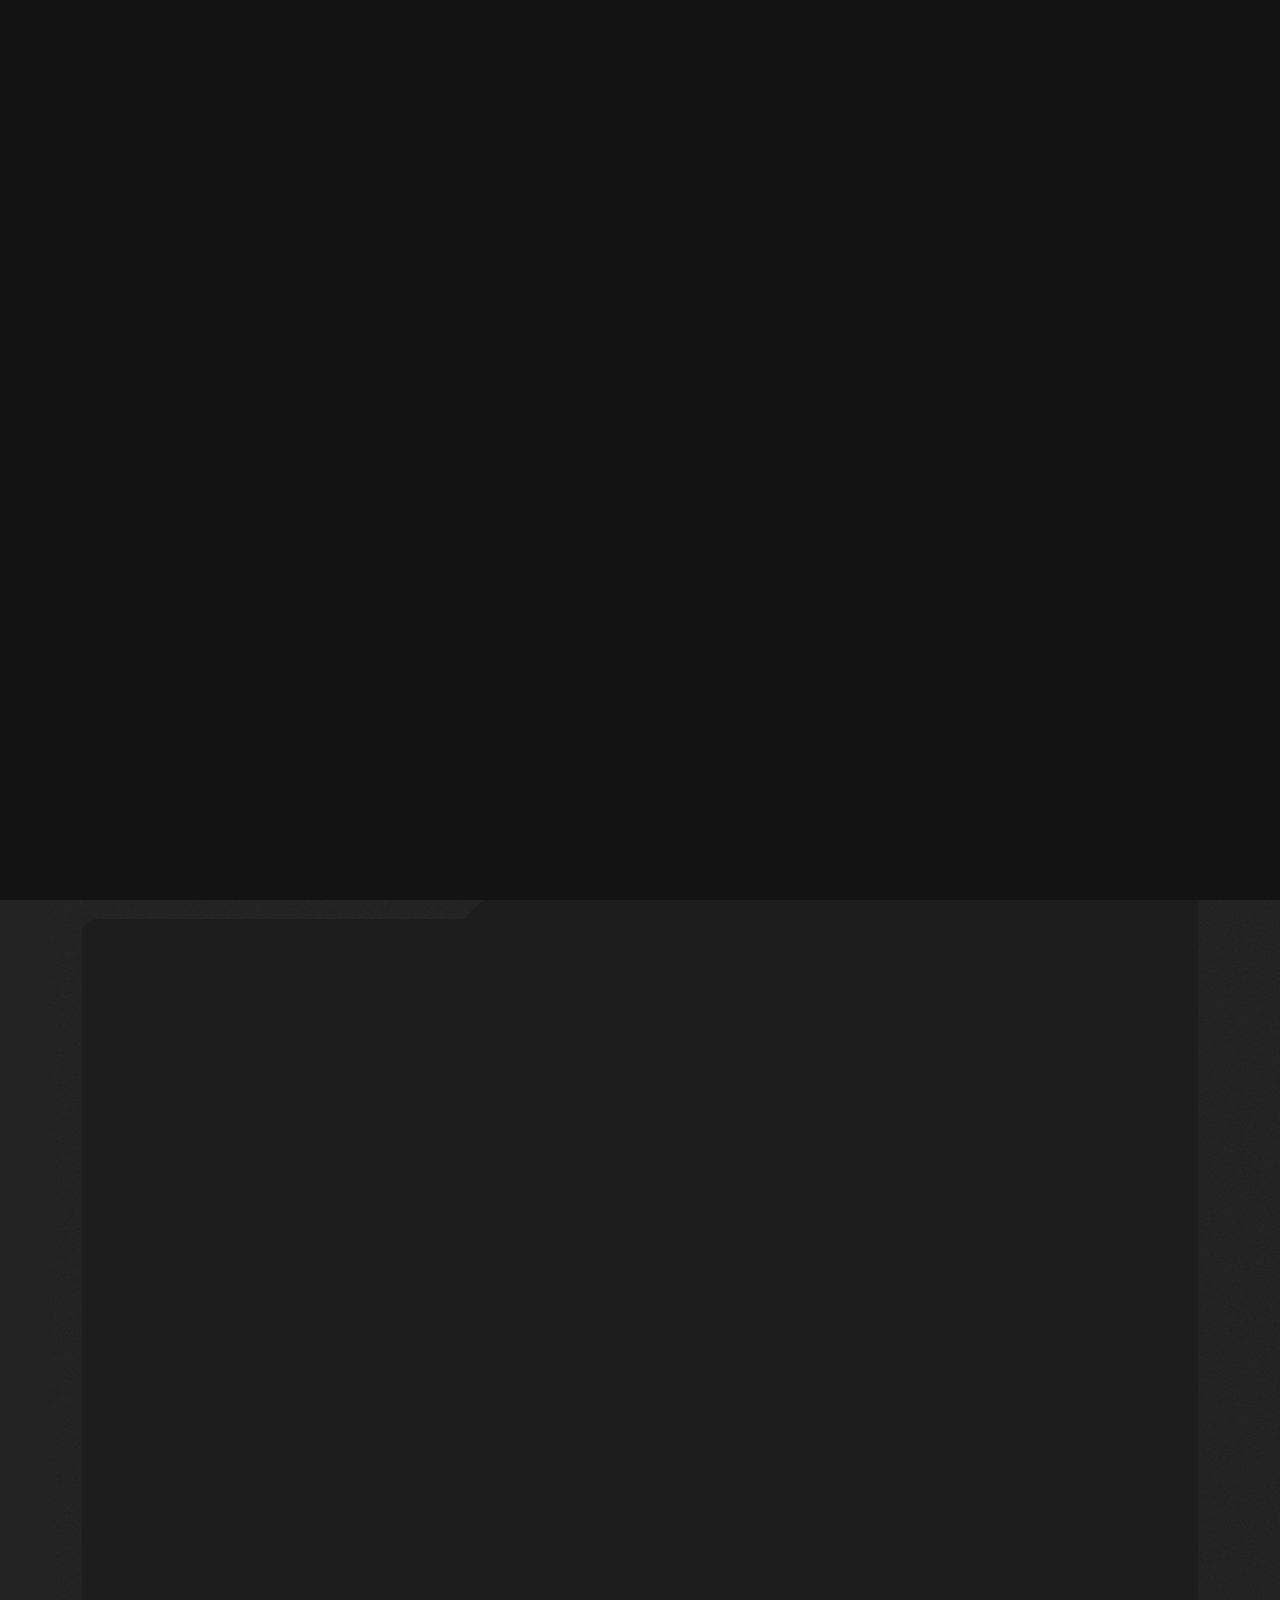
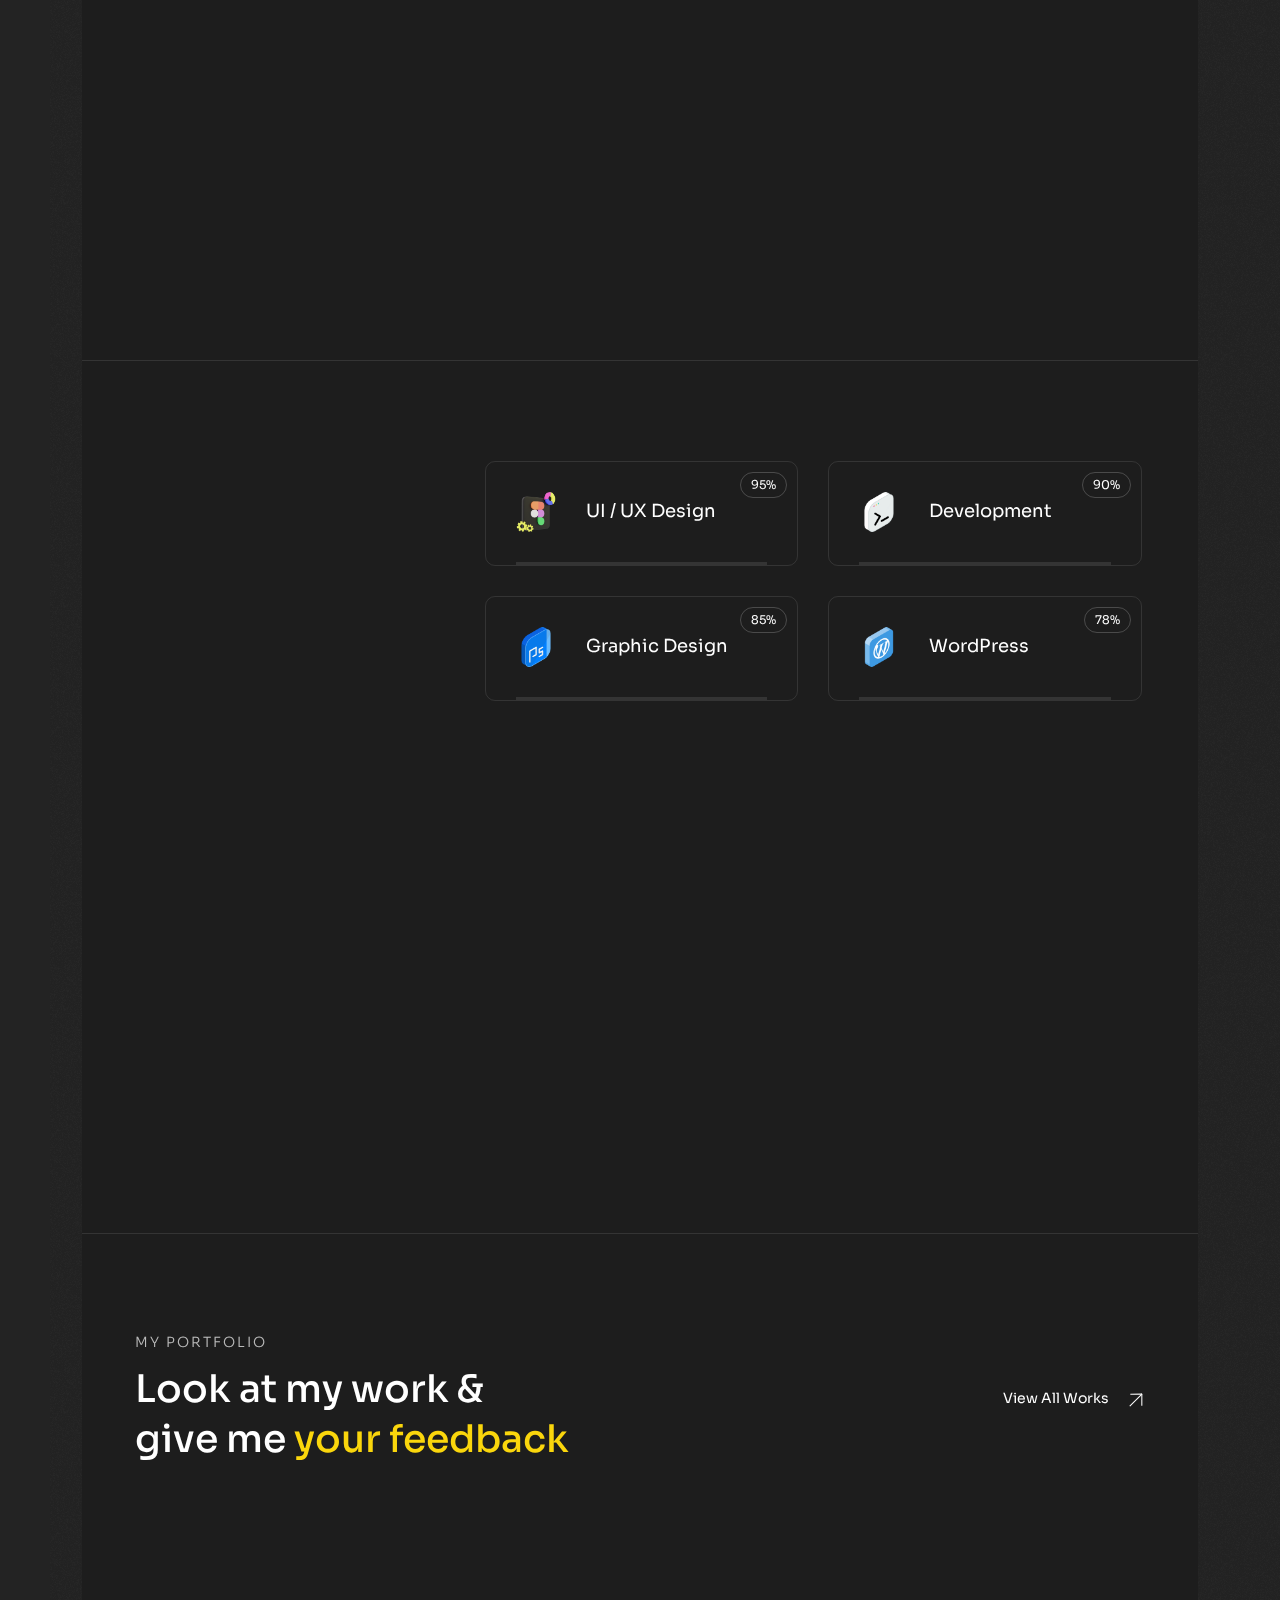
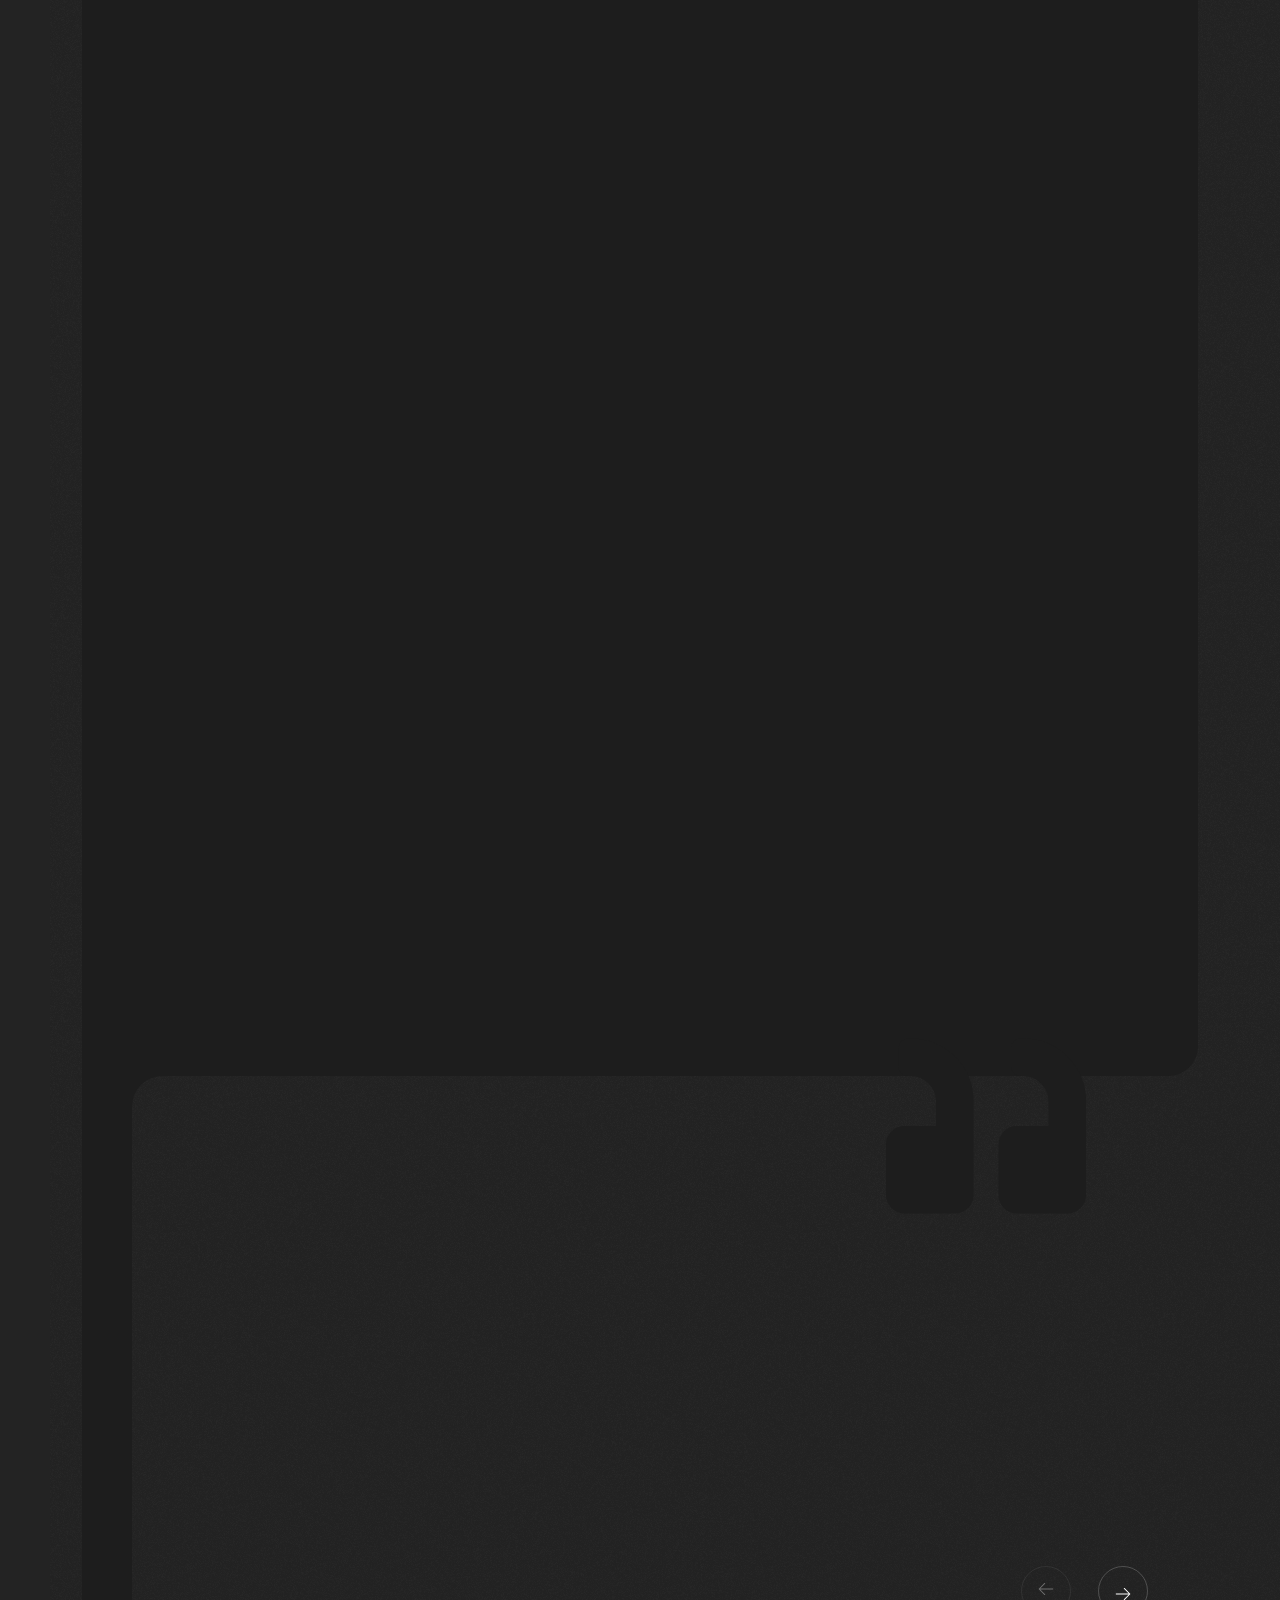
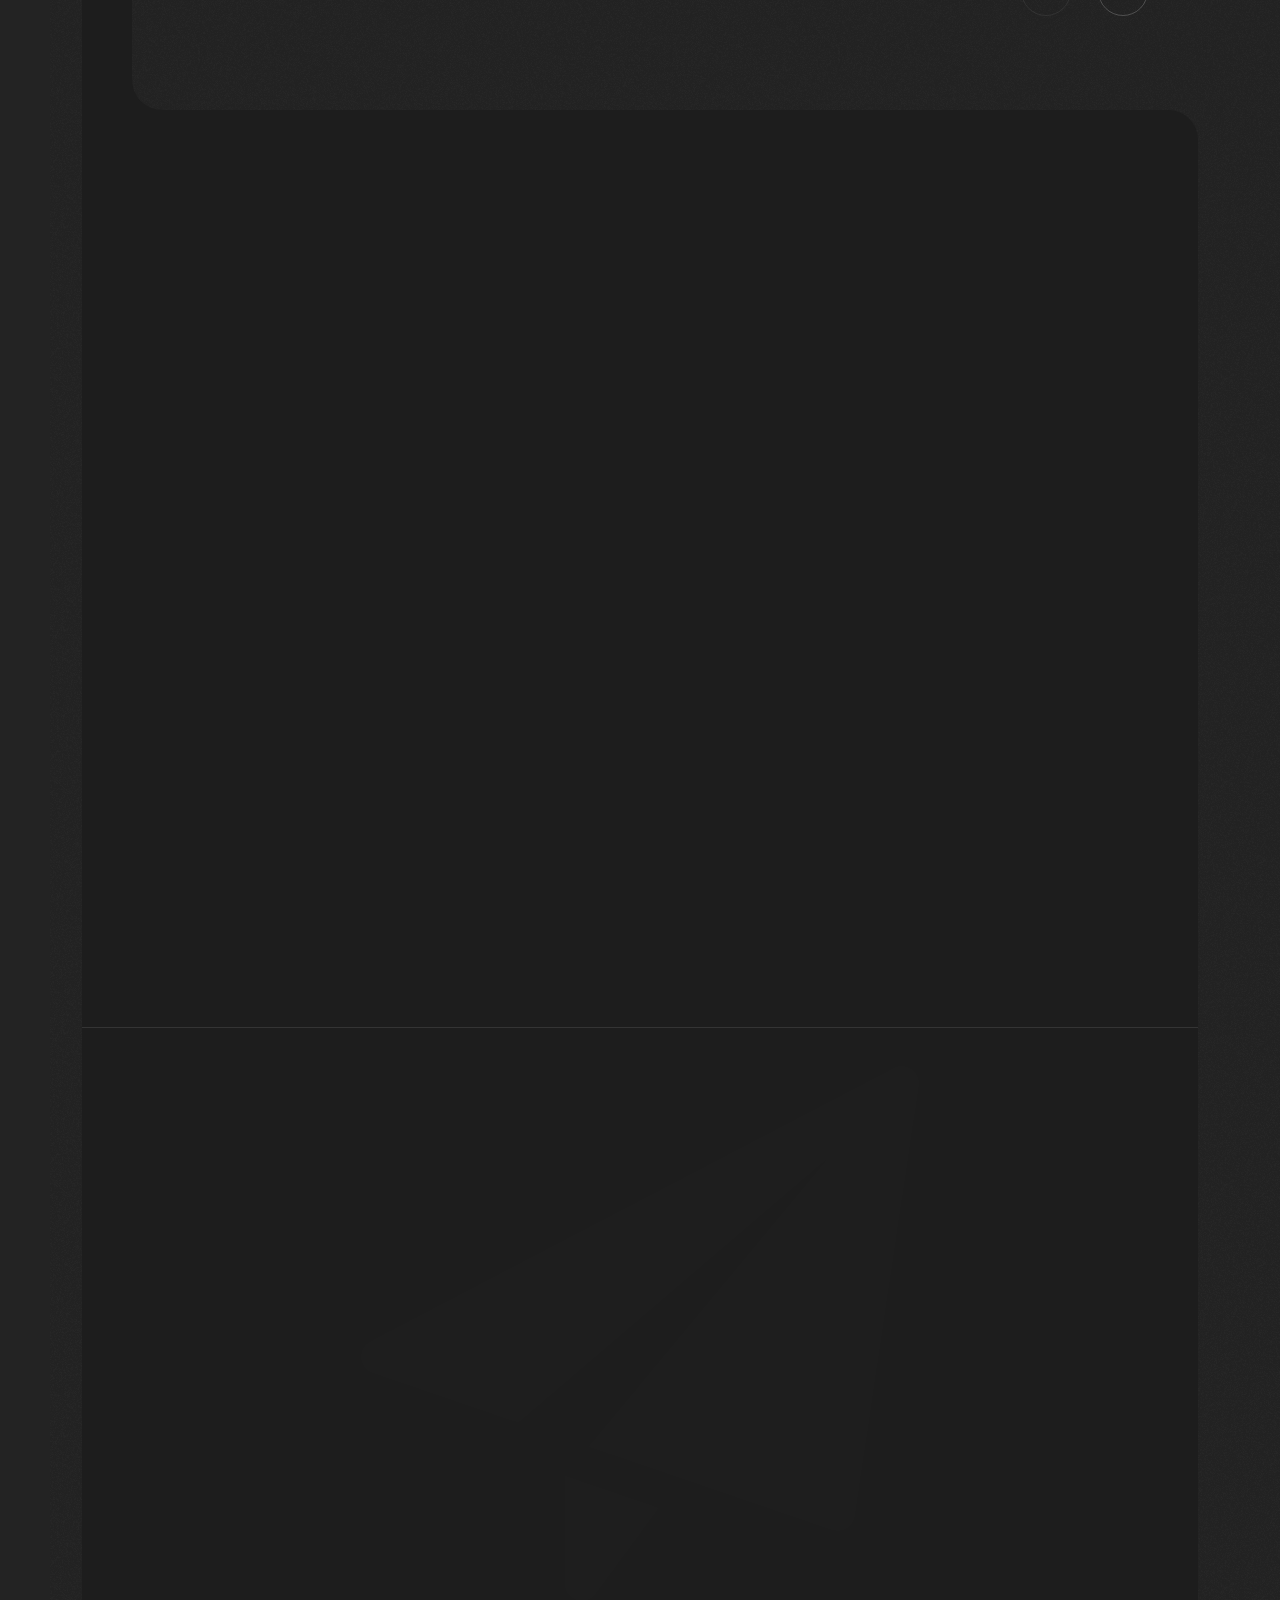
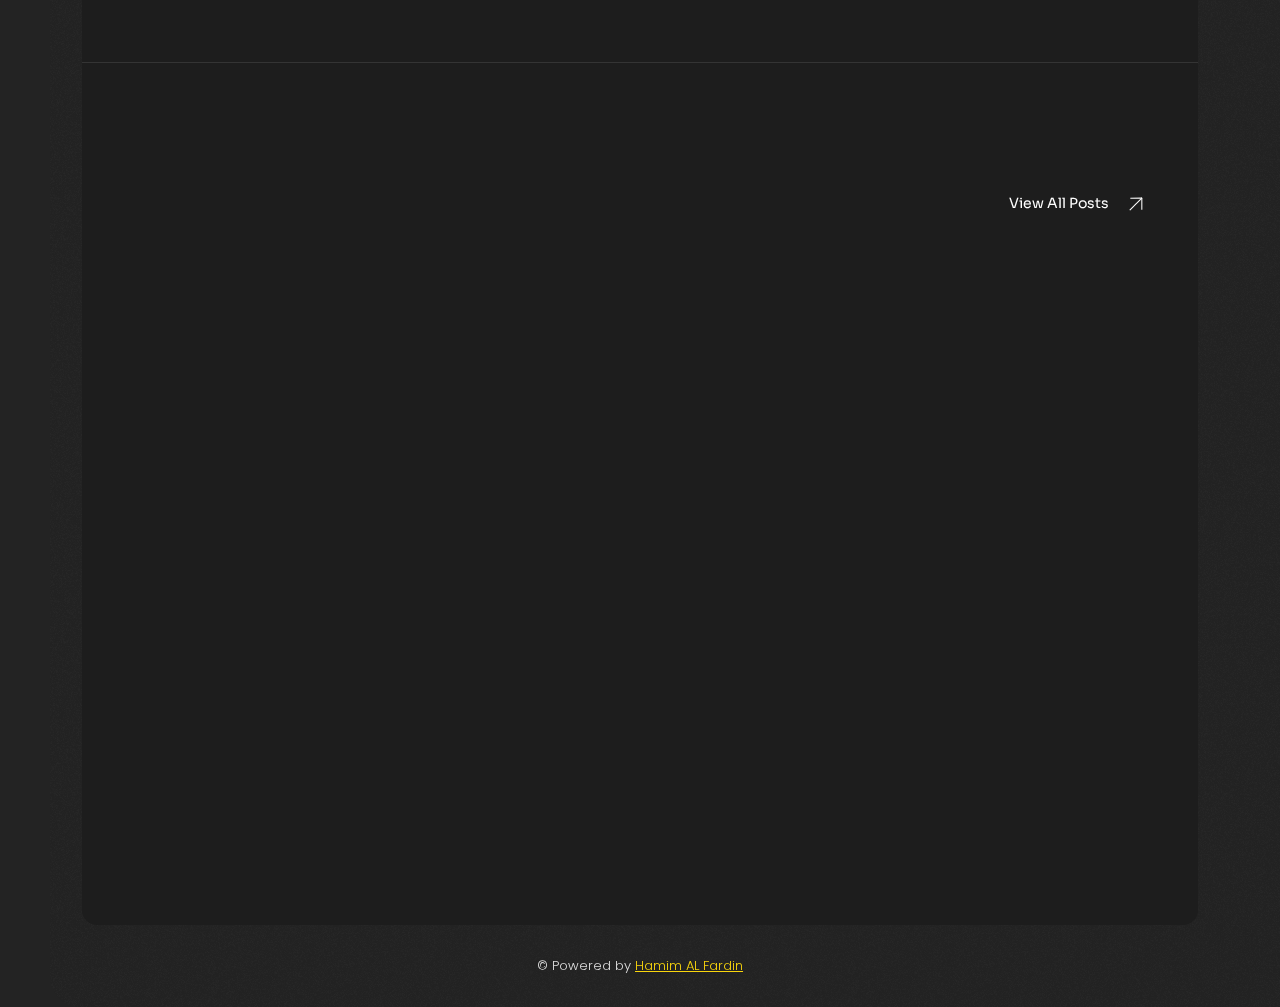
==== index.html @ 40b114ad "commit 44" ====
<!DOCTYPE html><html lang="zxx"><head>

    <!-- Metas -->
    <meta charset="utf-8">
    <meta http-equiv="X-UA-Compatible" content="IE=edge">
    <meta name="viewport" content="width=device-width, initial-scale=1, maximum-scale=1">
    <meta name="keywords" content="Hamim Al Fardin UI/Ux Designer Web Developer Bangladesh Dhaka Mirpur Freelancer Freelance Front-end Developer Fiverr Upwork portfolio cv Green University of Bangladesh Designer User Interface Website mobile android job student professional">
    <meta name="description" content="Hamim is a UX/UI Designer with two years experience conceptualizing and crafting mainly digital products. He is focused on designing solutions that make technology feel effortless. Product Strategy, Workshop Facilitation, Prototyping, Interface Design, Frontend-Development">
    <meta name="author" content="Hamim Al Fardin">


    
    <!-- Title  -->
    <title>Hamim - Welcome To My Portfolio</title>

    <!-- Favicon -->
    <link rel="shortcut icon" href="favicon.ico">

    <!-- Google Fonts -->
    <link href="https://fonts.googleapis.com/css?family=Poppins:100,200,300,400,500,600,700,800,900&amp;display=swap" rel="stylesheet">
    <link href="https://fonts.googleapis.com/css2?family=Sora:wght@100;200;300;400;500;600;700;800&amp;display=swap" rel="stylesheet">
    <link href="https://fonts.googleapis.com/css2?family=Space+Grotesk:wght@300;400;500;600;700&amp;display=swap" rel="stylesheet">

    <!-- Plugins -->
    <link rel="stylesheet" href="css/plugins.css">

    <!-- Core Style Css -->
    <link rel="stylesheet" href="css/style.css">

</head>

<body class="sub-bg" data-scroll-index="0">



    <!-- ==================== Start Loading ==================== -->

    <div class="loader-wrap">
        <svg viewBox="0 0 1000 1000" preserveAspectRatio="none">
            <path id="svg" d="M0,1005S175,995,500,995s500,5,500,5V0H0Z"></path>
        </svg>
i
        <div class="loader-wrap-heading">
            <div class="load-text">
                <span>L</span>
                <span>o</span>
                <span>a</span>
                <span>d</span>
                <span>i</span>
                <span>n</span>
                <span>g</span>
            </div>
        </div>
    </div>

    <!-- ==================== End Loading ==================== -->


    <div class="cursor"></div>


    <!-- ==================== Start progress-scroll-button ==================== -->

    <div class="progress-wrap cursor-pointer">
        <svg class="progress-circle svg-content" width="100%" height="100%" viewBox="-1 -1 102 102">
            <path d="M50,1 a49,49 0 0,1 0,98 a49,49 0 0,1 0,-98"></path>
        </svg>
    </div>

    <!-- ==================== End progress-scroll-button ==================== -->



    <!-- ==================== Start lines ==================== -->

    <div class="lines">
        <span></span>
        <span></span>
        <span></span>
        <span></span>
        <span></span>
    </div>

    <!-- ==================== End lines ==================== -->


    <!-- ==================== Start contact button ==================== -->

    <div class="contact-fixed-butn">
        <div class="butn-presv">
            <a href="#0" class="butn butn-sm bg-white skew" data-scroll-nav="5">
                <span class="text-dark">Contact Me</span>
            </a>
        </div>
    </div>

    <!-- ==================== End contact button ==================== -->



    <!-- ==================== Start Navbar ==================== -->

    <div class="nav-top pt-30 pb-30">
        <div class="container">
            <div class="row">
                <div class="col-md-4 valign">
                    <a href="index.html" class="logo icon-img-60">
                        <img src="images/logo.gif" alt="">
                    </a>
                </div>
                <div class="col-md-4 valign">
                    <div class="social text-center full-width">
                        <a href="https://www.behance.net/fardinxox" target="_blank"><i class="fab fa-behance"></i></a>
                        <a href="https://github.com/Hamimxv" target="_blank"><i class="fab fa-github"></i></a>
                        <a href="https://www.linkedin.com/in/hamim-al-fardin/" target="_blank"><i class="fab fa-linkedin-in"></i></a>
                        <a href="https://dribbble.com/hamimalfardin" target="_blank"><i class="fab fa-dribbble"></i></a>
                    </div>
                </div>
                <div class="col-md-4 valign">
                    <div class="full-width info">
                        <div class="d-flex justify-content-end">
                            <a href="mailto:hamim.al.fardin@gmail.com">
                                <span class="sub-title fz-12">> hamim.al.fardin@gmail.com</span>
                            </a>
                        </div>
                    </div>
                </div>
            </div>
            <div class="nav-butn">
                <span class="pe-7s-menu"></span>
            </div>
        </div>
    </div>

    <!-- ==================== End Navbar ==================== -->


    <main class="container">


        <!-- ==================== Start Intro ==================== -->

        <section class="intro-profile md-mb50">
            <div class="row rest">
                <div class="col-lg-4 box-img main-bg">
                    <div class="cont valign">
                        <div class="full-width">
                            <div class="img">
                                <img src="images/hamim.jpeg" alt="">
                                <span class="icon">
                                    <img src="images/icon1.png" alt="">
                                </span>
                                <span class="icon">
                                    <img src="images/icon2.png" alt="">
                                </span>
                                <span class="icon">
                                    <img src="images/icon4.png" alt="">
                                </span>
                            </div>
                            <div class="info text-center mt-30">
                                <h5>Hamim Al Fardin</h5>
                                <p class="fz-13 text-u">Available For Freelance</p>
                            </div>
                            <div class="social text-center mt-20">
                                <a href="https://www.behance.net/fardinxox" target="_blank"><i class="fab fa-behance"></i></a>
                                <a href="https://github.com/Hamimxv" target="_blank"><i class="fab fa-github"></i></a>
                                <a href="https://www.linkedin.com/in/hamim-al-fardin/" target="_blank"><i class="fab fa-linkedin-in"></i></a>
                                <a href="https://dribbble.com/hamimalfardin" target="_blank"><i class="fab fa-dribbble"></i></a>
                            </div>
                        </div>
                    </div>
                </div>
                <div class="col-lg-8 content main-bg">
                    <h1>Hello, I’m <span class="main-color">Hamim Al Fardin</span>, Front-end Developer
                        and <span class="bord">UX / UI Designer <i></i></span> Based in Bangladesh.</h1>
                    <div class="stauts mt-80">
                        <div class="d-flex align-items-center">
                            <div class="mr-40">
                                <div class="d-flex align-items-center">
                                    <h2>01</h2>
                                    <p>Years <br> of Experance</p>
                                </div>
                            </div>

                            <!--
                            <div class="mr-40">
                                <div class="d-flex align-items-center">
                                    <h2>6k</h2>
                                    <p>Clients <br> Worldwide</p>
                                </div>
                            </div>
                            -->

                            <div>
                                <div class="butn-presv">
                                    <a href="../cv/Hamim Al Fardin Updated CV.pdf" class="butn butn-md butn-bord radius-5 skew">
                                        <span>Download C.V</span>
                                    </a>
                                </div>
                            </div>
                        </div>
                    </div>
                </div>
            </div>
        </section>

        <!-- ==================== End Intro ==================== -->



        <!-- ==================== Start Navbar ==================== -->

        <nav class="navbar">
            <div class="row justify-content-end rest">
                <div class="col-lg-8 rest">

                    <!-- navbar links -->
                    <ul class="navbar-nav main-bg d-flex justify-content-end">
                        <li class="nav-item">
                            <a href="#0" data-scroll-nav="0" class="hover-this"><span class="hover-anim">Home</span></a>
                        </li>
                        <li class="nav-item">
                            <a href="#0" data-scroll-nav="1" class="hover-this"><span class="hover-anim">Services</span></a>
                        </li>
                        <li class="nav-item">
                            <a href="#0" data-scroll-nav="2" class="hover-this"><span class="hover-anim">About</span></a>
                        </li>
                        <li class="nav-item">
                            <a href="#0" data-scroll-nav="3" class="hover-this"><span class="hover-anim">Portfolio</span></a>
                        </li>
                        <li class="nav-item">
                            <a href="#0" data-scroll-nav="4" class="hover-this"><span class="hover-anim">Price</span></a>
                        </li>
                        <li class="nav-item">
                            <a href="#0" data-scroll-nav="5" class="hover-this"><span class="hover-anim">Contact</span></a>
                        </li>
                        <li class="nav-item">
                            <a href="#0" data-scroll-nav="6" class="hover-this"><span class="hover-anim">Blog</span></a>
                        </li>
                    </ul>
                </div>
            </div>
        </nav>

        <!-- ==================== End Navbar ==================== -->



        <section class="in-box">



            <!-- ==================== Start Services ==================== -->

            <div class="sec-box services section-padding bord-thin-bottom" data-scroll-index="1">
                <div class="sec-head mb-80 wow fadeInUp">
                    <div class="row justify-content-center">
                        <div class="col-lg-6 text-center">
                            <h6 class="sub-title opacity-7 mb-15">My Services</h6>
                            <h3>Turn Information <span class="main-color">Into Actionable</span> Insights</h3>
                        </div>
                    </div>
                </div>
                <div class="row">
                    <div class="col-md-6">
                        <div class="item mb-40 wow fadeIn" data-wow-delay=".2s">
                            <span class="icon-img-70 mb-30 opacity-7">
                                <img src="images/1.png" alt="">
                            </span>
                            <h6 class="text-u ls1 mb-15">UI / UX Design</h6>
                            <p>The only time <span class="main-color">'404 error'</span> is acceptable is in a room number. Our UI won't get lost, promise!🗺️</p>
                            <div class="bord-color"></div>
                        </div>
                    </div>
                    <div class="col-md-6">
                        <div class="item mb-40 wow fadeIn" data-wow-delay=".4s">
                            <span class="icon-img-70 mb-30 opacity-7">
                                <img src="images/2.png" alt="">
                            </span>
                            <h6 class="text-u ls1 mb-15">Web Development</h6>
                            <p>Why do programmers prefer dark mode?🌙 Because the light attracts bugs, and we've had enough of those already!</p>
                            <div class="bord-color"></div>
                        </div>
                    </div>
                    <div class="col-md-6">
                        <div class="item sm-mb40 wow fadeIn" data-wow-delay=".6s">
                            <span class="icon-img-70 mb-30 opacity-7">
                                <img src="images/3.png" alt="">
                            </span>
                            <h6 class="text-u ls1 mb-15">SEO / Marketing</h6>
                            <p>In the world of SEO, it's not about who shouts the loudest; it's about who whispers the wisest <span class="main-color">keywords.</span></p>
                            <div class="bord-color"></div>
                        </div>
                    </div>
                    <div class="col-md-6">
                        <div class="item wow fadeIn" data-wow-delay=".8s">
                            <span class="icon-img-70 mb-30 opacity-7">
                                <img src="images/4.png" alt="">
                            </span>
                            <h6 class="text-u ls1 mb-15">Technology Solution</h6>
                            <p>Our technology solutions are so advanced, even your grandma won't need tech support. Well, maybe just for the cookies recipe.😅</p>
                            <div class="bord-color"></div>
                        </div>
                    </div>
                </div>
            </div>

            <!-- ==================== End Services ==================== -->



            <!-- ==================== Start Skills ==================== -->

            <div class="sec-box skills section-padding bord-thin-bottom" data-scroll-index="2">
                <div class="row">
                    <div class="col-lg-4 valign">
                        <div class="sec-head md-mb80 wow fadeIn">
                            <h6 class="sub-title opacity-7 mb-15">Our Skills</h6>
                            <h3><span class="main-color">Awards</span> &amp; Recognitions</h3>
                        </div>
                    </div>
                    <div class="col-lg-8">
                        <div class="row">
                            <div class="col-md-6">
                                <div class="item mb-30">
                                    <div class="d-flex align-items-center mb-30">
                                        <div class="mr-30">
                                            <div class="img icon-img-40">
                                                <img src="images/figma 3d.png" alt="figma">
                                            </div>
                                        </div>
                                        <div>
                                            <h6 class="fz-18">UI / UX Design</h6>
                                        </div>
                                    </div>
                                    <div class="skill-progress">
                                        <span class="progres" data-value="95%"></span>
                                    </div>
                                    <span class="value">95%</span>
                                </div>
                            </div>
                            <div class="col-md-6">
                                <div class="item mb-30">
                                    <div class="d-flex align-items-center mb-30">
                                        <div class="mr-30">
                                            <div class="img icon-img-40">
                                                <img src="images/s2.png" alt="Development">
                                            </div>
                                        </div>
                                        <div>
                                            <h6 class="fz-18">Development</h6>
                                        </div>
                                    </div>
                                    <div class="skill-progress">
                                        <span class="progres" data-value="90%"></span>
                                    </div>
                                    <span class="value">90%</span>
                                </div>
                            </div>
                            <div class="col-md-6">
                                <div class="item sm-mb30">
                                    <div class="d-flex align-items-center mb-30">
                                        <div class="mr-30">
                                            <div class="img icon-img-40">
                                                <img src="images/s3.png" alt="Graphic Design">
                                            </div>
                                        </div>
                                        <div>
                                            <h6 class="fz-18">Graphic Design</h6>
                                        </div>
                                    </div>
                                    <div class="skill-progress">
                                        <span class="progres" data-value="85%"></span>
                                    </div>
                                    <span class="value">85%</span>
                                </div>
                            </div>
                            <div class="col-md-6">
                                <div class="item">
                                    <div class="d-flex align-items-center mb-30">
                                        <div class="mr-30">
                                            <div class="img icon-img-40">
                                                <img src="images/s4.png" alt="WordPress">
                                            </div>
                                        </div>
                                        <div>
                                            <h6 class="fz-18">WordPress</h6>
                                        </div>
                                    </div>
                                    <div class="skill-progress">
                                        <span class="progres" data-value="78%"></span>
                                    </div>
                                    <span class="value">78%</span>
                                </div>
                            </div>
                        </div>
                    </div>
                </div>

                
                <div class="awards mt-100">
                    <div class="row md-marg">
                        <div class="col-lg-4">
                            <div class="award-item sub-bg md-mb30 wow fadeInUp" data-wow-delay=".2s">
                                <div class="d-flex">
                                    <div>
                                        <span>01</span>
                                    </div>
                                    <div class="ml-auto">
                                        <span>2021</span>
                                    </div>
                                </div>
                                <div class="img icon-img-100 mt-80 mb-30">
                                    <img src="images/award 01.png" alt="">
                                </div>
                                <h6>01x Designer Award</h6>
                                <span class="sub-title main-color mt-10">Winner</span>
                            </div>
                        </div>
                        <div class="col-lg-4">
                            <div class="award-item sub-bg md-mb30 wow fadeInUp" data-wow-delay=".4s">
                                <div class="d-flex">
                                    <div>
                                        <span>02</span>
                                    </div>
                                    <div class="ml-auto">
                                        <span>2022</span>
                                    </div>
                                </div>
                                <div class="img icon-img-100 mt-80 mb-30">
                                    <img src="images/award 02.png" alt="">
                                </div>
                                <div>ㅤ</div>
                                <h6>01x Designer Award</h6>
                                <span class="sub-title main-color mt-10">Participant</span>
                            </div>
                        </div>
                        <div class="col-lg-4">
                            <div class="award-item sub-bg wow fadeInUp" data-wow-delay=".6s">
                                <div class="d-flex">
                                    <div>
                                        <span>03</span>
                                    </div>
                                    <div class="ml-auto">
                                        <span>2023</span>
                                    </div>
                                </div>
                                <div class="img icon-img-100 mt-80 mb-30">
                                    <img src="images/3_1.png" alt="">
                                </div>
                                <h6>01x Designer Award</h6>
                                <span class="sub-title main-color mt-10">Participant</span>
                            </div>
                        </div>
                    </div>
                </div>
            </div>

            <!-- ==================== End Skills ==================== -->



            <!-- ==================== Start Portfolio ==================== -->

            <div class="sec-box portfolio section-padding" data-scroll-index="3">
                <div class="sec-head mb-30">
                    <div class="row">
                        <div class="col-lg-6">
                            <h6 class="sub-title opacity-7 mb-15">My Portfolio</h6>
                            <h3>Look at my work &amp; <br> give me <span class="main-color">your feedback</span></h3>
                        </div>
                        <div class="col-lg-6 valign">
                            <div class="go-more full-width d-flex justify-content-end">
                                <a href="works.html" class="d-flex">
                                    <span>View All Works <svg class="arrow-right" xmlns="http://www.w3.org/2000/svg" xmlns:xlink="http://www.w3.org/1999/xlink" x="0px" y="0px" viewBox="0 0 34.2 32.3" xml:space="preserve" style="stroke-width: 2;">
                                        <line x1="0" y1="16" x2="33" y2="16"></line>
                                        <line x1="17.3" y1="0.7" x2="33.2" y2="16.5"></line>
                                        <line x1="17.3" y1="31.6" x2="33.5" y2="15.4"></line>
                                    </svg></span>
                                </a>
                            </div>
                        </div>
                    </div>
                </div>
                <div class="gallery">
                    <div class="row">
                        <div class="col-lg-6 items">
                            <div class="item mt-50 wow fadeInUp" data-wow-delay=".2s">
                                <div class="img">
                                    <a href="project-details.html">
                                        <img src="images/1.jpg" alt="">
                                    </a>
                                </div>
                                <div class="cont mt-30 d-flex align-items-center">
                                    <div>
                                        <span class="tag">Branding</span>
                                        <h6 class="line-height-1"><a href="project-details.html">GeekFolio Portfolio</a>
                                        </h6>
                                    </div>
                                    <div class="ml-auto">
                                        <div class="arrow">
                                            <a href="project-details.html">
                                                <svg class="arrow-right" xmlns="http://www.w3.org/2000/svg" xmlns:xlink="http://www.w3.org/1999/xlink" x="0px" y="0px" viewBox="0 0 34.2 32.3" xml:space="preserve" style="stroke-width: 2;">
                                                    <line x1="0" y1="16" x2="33" y2="16"></line>
                                                    <line x1="17.3" y1="0.7" x2="33.2" y2="16.5"></line>
                                                    <line x1="17.3" y1="31.6" x2="33.5" y2="15.4"></line>
                                                </svg>
                                            </a>
                                        </div>
                                    </div>
                                </div>
                            </div>
                        </div>
                        <div class="col-lg-6 items">
                            <div class="item mt-50 wow fadeInUp" data-wow-delay=".4s">
                                <div class="img">
                                    <a href="project-details.html">
                                        <img src="images/2.jpg" alt="">
                                    </a>
                                </div>
                                <div class="cont mt-30 d-flex align-items-center">
                                    <div>
                                        <span class="tag">Branding</span>
                                        <h6 class="line-height-1"><a href="project-details.html">Luxury Modern
                                                Website</a>
                                        </h6>
                                    </div>
                                    <div class="ml-auto">
                                        <div class="arrow">
                                            <a href="project-details.html">
                                                <svg class="arrow-right" xmlns="http://www.w3.org/2000/svg" xmlns:xlink="http://www.w3.org/1999/xlink" x="0px" y="0px" viewBox="0 0 34.2 32.3" xml:space="preserve" style="stroke-width: 2;">
                                                    <line x1="0" y1="16" x2="33" y2="16"></line>
                                                    <line x1="17.3" y1="0.7" x2="33.2" y2="16.5"></line>
                                                    <line x1="17.3" y1="31.6" x2="33.5" y2="15.4"></line>
                                                </svg>
                                            </a>
                                        </div>
                                    </div>
                                </div>
                            </div>
                        </div>
                        <div class="col-lg-6 items">
                            <div class="item mt-50 wow fadeInUp" data-wow-delay=".6s">
                                <div class="img">
                                    <a href="project-details.html">
                                        <img src="images/3_1.jpg" alt="">
                                    </a>
                                </div>
                                <div class="cont mt-30 d-flex align-items-center">
                                    <div>
                                        <span class="tag">Branding</span>
                                        <h6 class="line-height-1"><a href="project-details.html">Partiner BPO</a></h6>
                                    </div>
                                    <div class="ml-auto">
                                        <div class="arrow">
                                            <a href="project-details.html">
                                                <svg class="arrow-right" xmlns="http://www.w3.org/2000/svg" xmlns:xlink="http://www.w3.org/1999/xlink" x="0px" y="0px" viewBox="0 0 34.2 32.3" xml:space="preserve" style="stroke-width: 2;">
                                                    <line x1="0" y1="16" x2="33" y2="16"></line>
                                                    <line x1="17.3" y1="0.7" x2="33.2" y2="16.5"></line>
                                                    <line x1="17.3" y1="31.6" x2="33.5" y2="15.4"></line>
                                                </svg>
                                            </a>
                                        </div>
                                    </div>
                                </div>
                            </div>
                        </div>
                        <div class="col-lg-6 items">
                            <div class="item mt-50 wow fadeInUp" data-wow-delay=".8s">
                                <div class="img">
                                    <a href="project-details.html">
                                        <img src="images/4.jpg" alt="">
                                    </a>
                                </div>
                                <div class="cont mt-30 d-flex align-items-center">
                                    <div>
                                        <span class="tag">Branding</span>
                                        <h6 class="line-height-1"><a href="project-details.html">From our gallery</a>
                                        </h6>
                                    </div>
                                    <div class="ml-auto">
                                        <div class="arrow">
                                            <a href="project-details.html">
                                                <svg class="arrow-right" xmlns="http://www.w3.org/2000/svg" xmlns:xlink="http://www.w3.org/1999/xlink" x="0px" y="0px" viewBox="0 0 34.2 32.3" xml:space="preserve" style="stroke-width: 2;">
                                                    <line x1="0" y1="16" x2="33" y2="16"></line>
                                                    <line x1="17.3" y1="0.7" x2="33.2" y2="16.5"></line>
                                                    <line x1="17.3" y1="31.6" x2="33.5" y2="15.4"></line>
                                                </svg>
                                            </a>
                                        </div>
                                    </div>
                                </div>
                            </div>
                        </div>
                    </div>
                </div>
            </div>

            <!-- ==================== End Portfolio ==================== -->



            <!-- ==================== Start Testimonials ==================== -->

            <div class="sec-box testimonials section-padding">
                <div class="pad-left">
                    <div class="sec-head mb-80 wow fadeInUp">
                        <div class="row">
                            <div class="col-lg-7">
                                <h6 class="sub-title opacity-7 mb-15">Testimonials</h6>
                                <h3>Trusted by <span class="main-color">Many Clients</span></h3>
                            </div>
                        </div>
                    </div>
                    <div class="row">
                        <div class="col-lg-9">
                            <div class="testim-swiper wow fadeIn" data-carousel="swiper" data-item="1" data-space="30" data-speed="1000">
                                <div id="content-carousel-container-unq-testim" class="swiper-container" data-swiper="container">
                                    <div class="swiper-wrapper">
                                        <div class="swiper-slide">
                                            <div class="item d-flex">
                                                <div>
                                                    <div class="icon-img-60 mr-60">
                                                        <img src="images/quote.png" alt="">
                                                    </div>
                                                </div>
                                                <div>
                                                    <div class="cont mb-30">
                                                        <div class="d-flex align-items-center">
                                                            <div class="rate-stars fz-12">
                                                                <span class="rate main-color">
                                                                    <i class="fas fa-star"></i>
                                                                    <i class="fas fa-star"></i>
                                                                    <i class="fas fa-star"></i>
                                                                    <i class="fas fa-star"></i>
                                                                    <i class="fas fa-star"></i>
                                                                </span>
                                                                <span class="fz-12 opacity-7 ml-10">(12 Reviews)</span>
                                                            </div>
                                                        </div>
                                                        <p class="fz-20 mt-15">I have purchased many of his services
                                                        , but this is without doubt one of the best we’ve
                                                            have
                                                            been
                                                            lucky enough to work on, the attention to detail apparent
                                                            throughout, and the delivery is impressively intuitive.</p>
                                                    </div>
                                                    <div class="d-flex align-items-center">
                                                        <div>
                                                            <div class="img">
                                                                <img src="images/review.png" alt="">
                                                            </div>
                                                            
                                                        </div>
                                                        <div class="ml-30">
                                                            <div class="info">
                                                                <h6 class="main-color">Jerry Mitch</h6>
                                                                <span class="fz-13 mt-10 opacity-8">Fiverr
                                                                    customer</span>
                                                            </div>
                                                        </div>
                                                    </div>
                                                </div>
                                            </div>
                                        </div>
                                        <div class="swiper-slide">
                                            <div class="item d-flex">
                                                <div>
                                                    <div class="icon-img-60 mr-60">
                                                        <img src="images/quote.png" alt="">
                                                    </div>
                                                </div>
                                                <div>
                                                    <div class="cont mb-30">
                                                        <div class="d-flex align-items-center">
                                                            <div class="rate-stars fz-12">
                                                                <span class="rate main-color">
                                                                    <i class="fas fa-star"></i>
                                                                    <i class="fas fa-star"></i>
                                                                    <i class="fas fa-star"></i>
                                                                    <i class="fas fa-star"></i>
                                                                    <i class="fas fa-star"></i>
                                                                </span>
                                                                <span class="fz-12 opacity-7 ml-10">(2 Reviews)</span>
                                                            </div>
                                                        </div>
                                                        <p class="fz-20 mt-15">Great Guy, Does jobs very efficiently & accurately. Never delayed any projects.</p>
                                                    </div>
                                                    <div class="d-flex align-items-center">
                                                        <div>
                                                            <div class="img">
                                                                <img src="images/review.png" alt="">
                                                            </div>
                                                        </div>
                                                        <div class="ml-30">
                                                            <div class="info">
                                                                <h6 class="main-color">Mike5602</h6>
                                                                <span class="fz-13 mt-10 opacity-8">Envato
                                                                    customer</span>
                                                            </div>
                                                        </div>
                                                    </div>
                                                </div>
                                            </div>
                                        </div>
                                        <div class="swiper-slide">
                                            <div class="item d-flex">
                                                <div>
                                                    <div class="icon-img-60 mr-60">
                                                        <img src="images/quote.png" alt="">
                                                    </div>
                                                </div>
                                                <div>
                                                    <div class="cont mb-30">
                                                        <div class="d-flex align-items-center">
                                                            <div class="rate-stars fz-12">
                                                                <span class="rate main-color">
                                                                    <i class="fas fa-star"></i>
                                                                    <i class="fas fa-star"></i>
                                                                    <i class="fas fa-star"></i>
                                                                    <i class="fas fa-star"></i>
                                                                    <i class="fas fa-star"></i>
                                                                </span>
                                                                <span class="fz-12 opacity-7 ml-10">(3 Reviews)</span>
                                                            </div>
                                                        </div>
                                                        <p class="fz-20 mt-15">Liger agency did a really great job on the design for my website!! We communicated with me all throughout the project! I highly recommend them if you have any project in the future!</p>
                                                    </div>
                                                    <div class="d-flex align-items-center">
                                                        <div>
                                                            <div class="img">
                                                                <img src="images/review.png" alt="">
                                                            </div>
                                                        </div>
                                                        <div class="ml-30">
                                                            <div class="info">
                                                                <h6 class="main-color">ammar991</h6>
                                                                <span class="fz-13 mt-10 opacity-8">Direct
                                                                    customer</span>
                                                            </div>
                                                        </div>
                                                    </div>
                                                </div>
                                            </div>
                                        </div>
                                    </div>
                                </div>
                            </div>
                        </div>
                        <div class="col-lg-3 d-flex align-items-end justify-content-end">
                            <div class="swiper-controls testim-controls arrow-out d-flex mr-20 ml-auto">
                                <div class="swiper-button-prev swiper-button-disabled" tabindex="0" role="button" aria-label="Previous slide" aria-disabled="true">
                                    <span class="left">
                                        <svg width="20" height="20" viewBox="0 0 20 20" fill="none" xmlns="http://www.w3.org/2000/svg">
                                            <path d="M17.2031 10.3281L11.5781 15.9531C11.535 15.9961 11.4839 16.0303 11.4276 16.0536C11.3713 16.077 11.3109 16.089 11.25 16.089C11.1891 16.089 11.1287 16.077 11.0724 16.0536C11.0161 16.0303 10.965 15.9961 10.9219 15.9531C10.8788 15.91 10.8446 15.8588 10.8213 15.8025C10.798 15.7462 10.786 15.6859 10.786 15.6249C10.786 15.564 10.798 15.5036 10.8213 15.4473C10.8446 15.391 10.8788 15.3399 10.9219 15.2968L15.7422 10.4687H3.125C3.00068 10.4687 2.88145 10.4193 2.79354 10.3314C2.70564 10.2435 2.65625 10.1242 2.65625 9.99993C2.65625 9.87561 2.70564 9.75638 2.79354 9.66847C2.88145 9.58056 3.00068 9.53118 3.125 9.53118H15.7422L10.9219 4.70305C10.8349 4.61603 10.786 4.498 10.786 4.37493C10.786 4.25186 10.8349 4.13383 10.9219 4.0468C11.0089 3.95978 11.1269 3.91089 11.25 3.91089C11.3731 3.91089 11.4911 3.95978 11.5781 4.0468L17.2031 9.6718C17.2476 9.71412 17.2829 9.76503 17.3071 9.82143C17.3313 9.87784 17.3438 9.93856 17.3438 9.99993C17.3438 10.0613 17.3313 10.122 17.3071 10.1784C17.2829 10.2348 17.2476 10.2857 17.2031 10.3281Z" fill="currentColor"></path>
                                        </svg>
                                    </span>
                                </div>
                                <div class="swiper-button-next ml-50" tabindex="0" role="button" aria-label="Next slide" aria-disabled="false">
                                    <span class="right">
                                        <svg width="20" height="20" viewBox="0 0 20 20" fill="none" xmlns="http://www.w3.org/2000/svg">
                                            <path d="M17.2031 10.3281L11.5781 15.9531C11.535 15.9961 11.4839 16.0303 11.4276 16.0536C11.3713 16.077 11.3109 16.089 11.25 16.089C11.1891 16.089 11.1287 16.077 11.0724 16.0536C11.0161 16.0303 10.965 15.9961 10.9219 15.9531C10.8788 15.91 10.8446 15.8588 10.8213 15.8025C10.798 15.7462 10.786 15.6859 10.786 15.6249C10.786 15.564 10.798 15.5036 10.8213 15.4473C10.8446 15.391 10.8788 15.3399 10.9219 15.2968L15.7422 10.4687H3.125C3.00068 10.4687 2.88145 10.4193 2.79354 10.3314C2.70564 10.2435 2.65625 10.1242 2.65625 9.99993C2.65625 9.87561 2.70564 9.75638 2.79354 9.66847C2.88145 9.58056 3.00068 9.53118 3.125 9.53118H15.7422L10.9219 4.70305C10.8349 4.61603 10.786 4.498 10.786 4.37493C10.786 4.25186 10.8349 4.13383 10.9219 4.0468C11.0089 3.95978 11.1269 3.91089 11.25 3.91089C11.3731 3.91089 11.4911 3.95978 11.5781 4.0468L17.2031 9.6718C17.2476 9.71412 17.2829 9.76503 17.3071 9.82143C17.3313 9.87784 17.3438 9.93856 17.3438 9.99993C17.3438 10.0613 17.3313 10.122 17.3071 10.1784C17.2829 10.2348 17.2476 10.2857 17.2031 10.3281Z" fill="currentColor"></path>
                                        </svg>
                                    </span>
                                </div>
                            </div>
                        </div>
                    </div>
                </div>
                <span class="icon-qoute">
                    <i class="fas fa-quote-left"></i>
                </span>
            </div>

            <!-- ==================== End Testimonials ==================== -->



            <!-- ==================== Start price ==================== -->

            <div class="sec-box price section-padding" data-scroll-index="4">
                <div class="sec-head mb-80 wow fadeInUp">
                    <div class="row justify-content-center">
                        <div class="col-lg-6 text-center">
                            <h6 class="sub-title opacity-7 mb-15">Best Pricing</h6>
                            <h3><span class="main-color">Flexible</span> Pricing Plan</h3>
                        </div>
                    </div>
                </div>
                <div class="row md-marg">
                    <div class="col-lg-4 valign">
                        <div class="item full-width md-mb50 wow fadeIn" data-wow-delay=".2s">
                            <div class="top-curv">
                                <span class="left"></span>
                                <h6 class="type">EASY👌</h6>
                                <span class="right"></span>
                            </div>

                            <div class="content">
                                <div class="amount d-flex align-items-end pb-50 mb-50 bord-thin-bottom">
                                    <h2 class="main-color">$10</h2>
                                    <p class="ml-20 fz-20">/ hour</p>
                                </div>
                                <div class="feat">
                                    <ul class="rest">
                                        <li><i class="fas fa-check"></i> <span>Need Requirements</span></li>
                                        <li><i class="fas fa-check"></i> <span>Design with Figma</span></li>
                                        <li><i class="fas fa-check"></i> <span>Only Landing Page Design</span></li>
                                        <li><i class="fas fa-check"></i> <span>4 Revisions</span></li>
                                        <li><i class="fas fa-check"></i> <span>Support 1 months</span></li>
                                    </ul>
                                </div>
                                <div class="text-center mt-50">
                                    <div class="butn-presv">
                                        <a href="mailto:hamim.al.fardin@gmail.com" class="butn butn-md butn-bord radius-5 text-u full-width">
                                            <span>Get Started</span>
                                        </a>
                                    </div>
                                </div>
                            </div>
                        </div>
                    </div>
                    <div class="col-lg-4 valign">
                        <div class="item full-width md-mb50 wow fadeIn" data-wow-delay=".4s">
                            <div class="top-curv">
                                <span class="left"></span>
                                <h6 class="type">SWEATING🥵</h6>
                                <span class="right"></span>
                            </div>

                            <div class="content">
                                <div class="amount d-flex align-items-end pb-50 mb-50 bord-thin-bottom">
                                    <h2 class="main-color">$20</h2>
                                    <p class="ml-20 fz-20">/ hour</p>
                                </div>
                                <div class="feat">
                                    <ul class="rest">
                                        <li><i class="fas fa-check"></i> <span>Need Requirements</span></li>
                                        <li><i class="fas fa-check"></i> <span>Design with Figma</span></li>
                                        <li><i class="fas fa-check"></i> <span>8 Page Website Design</span></li>
                                        <li><i class="fas fa-check"></i> <span>Unlimited Revision</span></li>
                                        <li><i class="fas fa-check"></i> <span>Support 2 months</span></li>
                                    </ul>
                                </div>
                                <div class="text-center mt-50">
                                    <div class="butn-presv">
                                        <a href="mailto:hamim.al.fardin@gmail.com" class="butn butn-md butn-bord radius-5 text-u full-width">
                                            <span>Get Started</span>
                                        </a>
                                    </div>
                                </div>
                            </div>
                        </div>
                    </div>
                    <div class="col-lg-4 valign">
                        <div class="item full-width wow fadeIn" data-wow-delay=".6s">
                            <div class="top-curv">
                                <span class="left"></span>
                                <h6 class="type">I'LL DO IT💀</h6>
                                <span class="right"></span>
                            </div>

                            <div class="content">
                                <div class="amount d-flex align-items-end pb-50 mb-50 bord-thin-bottom">
                                    <h2 class="main-color">$30</h2>
                                    <p class="ml-20 fz-20">/ hour</p>
                                </div>
                                <div class="feat">
                                    <ul class="rest">
                                        <li><i class="fas fa-check"></i> <span>Need Requirements</span></li>
                                        <li><i class="fas fa-check"></i> <span>Design with Figma</span></li>
                                        <li><i class="fas fa-check"></i> <span>Full Website Design</span></li>
                                        <li><i class="fas fa-check"></i> <span>Unlimited Revision</span></li>
                                        <li><i class="fas fa-check"></i> <span>Support 6 months</span></li>
                                    </ul>
                                </div>
                                <div class="text-center mt-50">
                                    <div class="butn-presv">
                                        <a href="mailto:hamim.al.fardin@gmail.com" class="butn butn-md butn-bord radius-5 text-u full-width">
                                            <span>Get Started</span>
                                        </a>
                                    </div>
                                </div>
                            </div>
                        </div>
                    </div>
                </div>
            </div>

            <!-- ==================== End price ==================== -->



            <!-- ==================== Start Contact ==================== -->

            <div class="sec-box contact section-padding bord-thin-top" data-scroll-index="5">
                <div class="row">
                    <div class="col-lg-5">
                        <div class="sec-head md-mb80 wow fadeIn">
                            <h6 class="sub-title mb-15 opacity-7">Get In Touch</h6>
                            <h2 class="fz-50">Let's make your brand brilliant!</h2>
                            <p class="fz-15 mt-10">If you would like to work with me or just want to get in
                                touch, I’d love to hear from you!</p>
                            <div class="phone fz-30 fw-600 mt-30 underline">
                                <a href="tel:+8801533995957" class="main-color">+880-1533-995957</a>
                            </div>
                            <ul class="rest social-text d-flex mt-60">
                                <li class="mr-30">
                                    <a href="https://www.facebook.com/hamim.al.fardin.55/" class="hover-this"><span class="hover-anim">Facebook</span></a>
                                </li>
                                <li class="mr-30">
                                    <a href="tel:+8801533995957" class="hover-this"><span class="hover-anim">Whatsapp</span></a>
                                </li>
                                <li class="mr-30">
                                    <a href="https://www.linkedin.com/in/hamim-al-fardin/" class="hover-this"><span class="hover-anim">LinkedIn</span></a>
                                </li>
                                <li>
                                    <a href="https://www.instagram.com/hamimalfardin/" class="hover-this"><span class="hover-anim">Instagram</span></a>
                                </li>
                            </ul>
                        </div>
                    </div>
                    <div class="col-lg-7 valign">
                        <div class="full-width wow fadeIn">
                            
                            <form id="contact-form" method="post" action="/success.html" data-netlify="true" data-netlify-honeypot="bot-field" onsubmit="redirectToSuccessPage(event)">
                                <input class="d-none" name="bot-field">
                                <div class="messages"></div>
                                <div id="success-message" class="d-none alert alert-success">Your message has been sent successfully.</div>
                                <div class="controls row">
                                    <div class="col-lg-6">
                                        <div class="form-group mb-30">
                                            <input id="form_name" type="text" name="name" placeholder="Name" required>
                                        </div>
                                    </div>
                                    <div class="col-lg-6">
                                        <div class="form-group mb-30">
                                            <input id="form_email" type="email" name="email" placeholder="Email" required>
                                        </div>
                                    </div>
                                    <div class="col-12">
                                        <div class="form-group mb-30">
                                            <input id="form_subject" type="text" name="subject" placeholder="Subject">
                                        </div>
                                    </div>
                                    <div class="col-12">
                                        <div class="form-group">
                                            <textarea id="form_message" name="message" placeholder="Message" rows="4" required></textarea>
                                        </div>
                                        <div class="mt-30">
                                            <button type="submit">
                                                <span class="text">Send A Message</span>
                                            </button>
                                        </div>
                                    </div>
                                </div>
                            </form>

                            <script>
                                function redirectToSuccessPage(event) {
                                    // Redirect to the success page
                                    window.location.href = '/success.html';
                                }
                            </script>
                                        

                        </div>
                    </div>
                </div>
            </div>

            <!-- ==================== End Contact ==================== -->



            <!-- ==================== Start Blog ==================== -->

            <div class="sec-box blog section-padding bord-thin-top" data-scroll-index="6">
                <div class="sec-head mb-80">
                    <div class="row">
                        <div class="col-lg-6 wow fadeInUp">
                            <h6 class="sub-title opacity-7 mb-15">Our Blog</h6>
                            <h3>Latest News &amp; <span class="main-color">Blog</span></h3>
                        </div>
                        <div class="col-lg-6 valign">
                            <div class="go-more full-width d-flex justify-content-end">
                                <a href="blogs.html" class="d-flex">
                                    <span>View All Posts <svg class="arrow-right" xmlns="http://www.w3.org/2000/svg" xmlns:xlink="http://www.w3.org/1999/xlink" x="0px" y="0px" viewBox="0 0 34.2 32.3" xml:space="preserve" style="stroke-width: 2;">
                                        <line x1="0" y1="16" x2="33" y2="16"></line>
                                        <line x1="17.3" y1="0.7" x2="33.2" y2="16.5"></line>
                                        <line x1="17.3" y1="31.6" x2="33.5" y2="15.4"></line>
                                    </svg></span>
                                </a>
                            </div>
                        </div>
                    </div>
                </div>
                <div class="row">
                    <div class="col-lg-4">
                        <div class="item md-mb30 wow fadeIn" data-wow-delay=".2s">
                            <div class="img">
                                <img src="images/blog01.png" alt="Top 5 Best Diffusion Ai models on CivitAi">
                            </div>
                            <div class="box">
                                <div class="cont">
                                    <span class="date"><i class="fas fa-calendar-alt mr-10 main-color"></i> 6 , Aug
                                        2022</span>
                                    <h5><a href="blog-details.html">Top 5 Best Diffusion Ai models on CivitAi</a></h5>
                                </div>
                                <div class="info d-flex align-items-center">
                                    <div>
                                        <span><i class="fas fa-comments fz-12 mr-5"></i> 2 Comments</span>
                                    </div>
                                    <div class="ml-auto">
                                        <a href="blog-details.html">Read More <svg class="ml-5" width="18" height="18" viewBox="0 0 18 18" fill="none" xmlns="http://www.w3.org/2000/svg">
                                                <path d="M17.2031 10.3281L11.5781 15.9531C11.535 15.9961 11.4839 16.0303 11.4276 16.0536C11.3713 16.077 11.3109 16.089 11.25 16.089C11.1891 16.089 11.1287 16.077 11.0724 16.0536C11.0161 16.0303 10.965 15.9961 10.9219 15.9531C10.8788 15.91 10.8446 15.8588 10.8213 15.8025C10.798 15.7462 10.786 15.6859 10.786 15.6249C10.786 15.564 10.798 15.5036 10.8213 15.4473C10.8446 15.391 10.8788 15.3399 10.9219 15.2968L15.7422 10.4687H3.125C3.00068 10.4687 2.88145 10.4193 2.79354 10.3314C2.70564 10.2435 2.65625 10.1242 2.65625 9.99993C2.65625 9.87561 2.70564 9.75638 2.79354 9.66847C2.88145 9.58056 3.00068 9.53118 3.125 9.53118H15.7422L10.9219 4.70305C10.8349 4.61603 10.786 4.498 10.786 4.37493C10.786 4.25186 10.8349 4.13383 10.9219 4.0468C11.0089 3.95978 11.1269 3.91089 11.25 3.91089C11.3731 3.91089 11.4911 3.95978 11.5781 4.0468L17.2031 9.6718C17.2476 9.71412 17.2829 9.76503 17.3071 9.82143C17.3313 9.87784 17.3438 9.93856 17.3438 9.99993C17.3438 10.0613 17.3313 10.122 17.3071 10.1784C17.2829 10.2348 17.2476 10.2857 17.2031 10.3281Z" fill="currentColor"></path>
                                            </svg></a>
                                    </div>
                                </div>
                            </div>
                        </div>
                    </div>
                    <div class="col-lg-4">
                        <div class="item md-mb30 wow fadeIn" data-wow-delay=".4s">
                            <div class="img">
                                <img src="images/blog02 .png" alt="Top 10 AI Tools for UI and UX Design">
                            </div>
                            <div class="box">
                                <div class="cont">
                                    <span class="date"><i class="fas fa-calendar-alt mr-10 main-color"></i> 6 , Aug
                                        2022</span>
                                    <h5><a href="blog-details.html">Top 5 Best Diffusion Ai models on CivitAi</a></h5>
                                </div>
                                <div class="info d-flex align-items-center">
                                    <div>
                                        <span><i class="fas fa-comments fz-12 mr-5"></i> 1 Comments</span>
                                    </div>
                                    <div class="ml-auto">
                                        <a href="blog-details.html">Read More <svg class="ml-5" width="18" height="18" viewBox="0 0 18 18" fill="none" xmlns="http://www.w3.org/2000/svg">
                                                <path d="M17.2031 10.3281L11.5781 15.9531C11.535 15.9961 11.4839 16.0303 11.4276 16.0536C11.3713 16.077 11.3109 16.089 11.25 16.089C11.1891 16.089 11.1287 16.077 11.0724 16.0536C11.0161 16.0303 10.965 15.9961 10.9219 15.9531C10.8788 15.91 10.8446 15.8588 10.8213 15.8025C10.798 15.7462 10.786 15.6859 10.786 15.6249C10.786 15.564 10.798 15.5036 10.8213 15.4473C10.8446 15.391 10.8788 15.3399 10.9219 15.2968L15.7422 10.4687H3.125C3.00068 10.4687 2.88145 10.4193 2.79354 10.3314C2.70564 10.2435 2.65625 10.1242 2.65625 9.99993C2.65625 9.87561 2.70564 9.75638 2.79354 9.66847C2.88145 9.58056 3.00068 9.53118 3.125 9.53118H15.7422L10.9219 4.70305C10.8349 4.61603 10.786 4.498 10.786 4.37493C10.786 4.25186 10.8349 4.13383 10.9219 4.0468C11.0089 3.95978 11.1269 3.91089 11.25 3.91089C11.3731 3.91089 11.4911 3.95978 11.5781 4.0468L17.2031 9.6718C17.2476 9.71412 17.2829 9.76503 17.3071 9.82143C17.3313 9.87784 17.3438 9.93856 17.3438 9.99993C17.3438 10.0613 17.3313 10.122 17.3071 10.1784C17.2829 10.2348 17.2476 10.2857 17.2031 10.3281Z" fill="currentColor"></path>
                                            </svg></a>
                                    </div>
                                </div>
                            </div>
                        </div>
                    </div>
                    <div class="col-lg-4">
                        <div class="item wow fadeIn" data-wow-delay=".6s">
                            <div class="img">
                                <img src="images/3_2.jpg" alt="">
                            </div>
                            <div class="box">
                                <div class="cont">
                                    <span class="date"><i class="fas fa-calendar-alt mr-10 main-color"></i> 6 , Aug
                                        2022</span>
                                    <h5><a href="blog-details.html">Best wireframe tools for web designers.</a></h5>
                                </div>
                                <div class="info d-flex align-items-center">
                                    <div>
                                        <span><i class="fas fa-comments fz-12 mr-5"></i> 1 Comments</span>
                                    </div>
                                    <div class="ml-auto">
                                        <a href="blog-details.html">Read More <svg class="ml-5" width="18" height="18" viewBox="0 0 18 18" fill="none" xmlns="http://www.w3.org/2000/svg">
                                                <path d="M17.2031 10.3281L11.5781 15.9531C11.535 15.9961 11.4839 16.0303 11.4276 16.0536C11.3713 16.077 11.3109 16.089 11.25 16.089C11.1891 16.089 11.1287 16.077 11.0724 16.0536C11.0161 16.0303 10.965 15.9961 10.9219 15.9531C10.8788 15.91 10.8446 15.8588 10.8213 15.8025C10.798 15.7462 10.786 15.6859 10.786 15.6249C10.786 15.564 10.798 15.5036 10.8213 15.4473C10.8446 15.391 10.8788 15.3399 10.9219 15.2968L15.7422 10.4687H3.125C3.00068 10.4687 2.88145 10.4193 2.79354 10.3314C2.70564 10.2435 2.65625 10.1242 2.65625 9.99993C2.65625 9.87561 2.70564 9.75638 2.79354 9.66847C2.88145 9.58056 3.00068 9.53118 3.125 9.53118H15.7422L10.9219 4.70305C10.8349 4.61603 10.786 4.498 10.786 4.37493C10.786 4.25186 10.8349 4.13383 10.9219 4.0468C11.0089 3.95978 11.1269 3.91089 11.25 3.91089C11.3731 3.91089 11.4911 3.95978 11.5781 4.0468L17.2031 9.6718C17.2476 9.71412 17.2829 9.76503 17.3071 9.82143C17.3313 9.87784 17.3438 9.93856 17.3438 9.99993C17.3438 10.0613 17.3313 10.122 17.3071 10.1784C17.2829 10.2348 17.2476 10.2857 17.2031 10.3281Z" fill="currentColor"></path>
                                            </svg></a>
                                    </div>
                                </div>
                            </div>
                        </div>
                    </div>
                </div>
            </div>

            <!-- ==================== End Blog ==================== -->


        </section>


    </main>


    <!-- ==================== Start Footer ==================== -->

    <footer class="pb-30 pt-30">
        <div class="container">
            <div class="row">
                <div class="col-12">
                    <div class="text-center">
                        <p class="fz-13">© Powered by <span class="underline main-color"><a href="https://www.linkedin.com/in/hamim-al-fardin/" target="_blank">Hamim AL Fardin</a></span>
                    </div>
                </div>
            </div>
        </div>
    </footer>

    <!-- ==================== End Footer ==================== -->










    <!-- jQuery -->
    <script src="js/jquery-3.6.0.min.js"></script>
    <script src="js/jquery-migrate-3.4.0.min.js"></script>

    <!-- plugins -->
    <script src="js/plugins.js"></script>

    <script src="js/ScrollTrigger.min.js"></script>

    <!-- custom scripts -->
    <script src="js/scripts.js"></script>



</body></html>
---- css/plugins.css ----
/*-----------------------------------------------------------------------------------

	Theme Name: Ravo
	Theme URI: http://
	Description: Creative agency & portfolio
	Author: ui-themez
	Author URI: http://themeforest.net/user/ui-themez
	Version: 1.0

-----------------------------------------------------------------------------------*/

/* ----------------------------------------------------------------
			[ All Css Plugins & Helper Classes File ]
-----------------------------------------------------------------*/

/* == bootstrap == */
@import url("bootstrap.min.css");

/* == animate css == */
@import url("animate.min.css");

/* == ionicons icon font == */
@import url("ionicons.min.css");

/* == pe-icon-7-stroke == */
@import url("pe-icon-7-stroke.css");

/* == fontawesome icon font == */
@import url("fontawesome-all.min.css");

/* == justifiedGallery.min == */
@import url("justifiedGallery.min.css");

/* == magnific-popup == */
@import url("magnific-popup.css");

/* == YouTubePopUp == */
@import url("YouTubePopUp.css");

/* == swiper.min font == */
@import url("swiper.min.css");
---- css/style.css ----
@charset "UTF-8";
/*-----------------------------------------------------------------------------------

    Theme Name: Gavi
    Theme URI: http://
    Description: Creative Personal & Portfolio
    Author: UI-ThemeZ
    Author URI: http://themeforest.net/user/UI-ThemeZ
    Version: 1.0

-----------------------------------------------------------------------------------*/
/************ TABLE OF CONTENTS ***************

  01. variables
  02. mixin CSS START
  03. animation CSS START
  04. theme-dark CSS START
  05. typography CSS START
  06. buttons CSS START
  07. cursor CSS START
  08. extra CSS START
  09. preloader CSS START
  10. overlay CSS START
  11. menu CSS START
  12. modal CSS START
  13. title CSS START
  14. about CSS START
  15. awards CSS START
  16. blog CSS START
  17. brand CSS START
  18. resume CSS START
  19. counter CSS START
  20. features START
  21. header CSS START
  22. hero CSS START
  23. portfolio CSS START
  24. price CSS START
  25. process CSS START
  26. services CSS START
  27. slider CSS START
  28. team CSS START
  29. testimonials CSS START
  30. contact CSS START
  31. footer CSS START
  32. helper CSS START
  33. responsive CSS START
**********************************************/
/* Variables f0c94a 
-----------------------------------------------------------------*/
:root {
  --maincolor: #fad60c;
}

/* Typography
-----------------------------------------------------------------*/
* {
  margin: 0;
  padding: 0;
  -webkit-box-sizing: border-box;
  box-sizing: border-box;
  outline: none;
  list-style: none;
}

body {
  color: #fff;
  background-color: #1d1d1d;
  font-size: 14px;
  font-family: 'Poppins', sans-serif;
  font-family: 'Sora', sans-serif;
  font-weight: 400;
  overflow-x: hidden !important;
  padding: 0 40px;
  position: relative;
}

body:before {
  content: '';
  position: absolute;
  top: 0;
  left: 50px;
  right: 0;
  bottom: 0;
  background-image: url(../images/noise1.png);
  background-size: auto;
  background-repeat: repeat;
  border-radius: 30px 0 0 30px;
  pointer-events: none;
  opacity: .5;
  z-index: -1;
}

.noise-bg {
  position: fixed;
  top: 0;
  left: 0;
  width: 100%;
  height: 100vh;
  background-size: auto !important;
  background-repeat: repeat !important;
  pointer-events: none;
  opacity: .8;
}

.lines {
  position: fixed;
  top: 0;
  left: 0;
  width: 100%;
  height: 100vh;
  display: -webkit-box;
  display: -ms-flexbox;
  display: flex;
  z-index: -1;
  pointer-events: none;
}

.lines span {
  height: 100%;
  width: 10%;
  margin: 0 5%;
  border-right: 1px solid rgba(255, 255, 255, 0.05);
  border-left: 1px dashed rgba(255, 255, 255, 0.05);
}

@media (min-width: 1400px) {
  .container, .container-lg, .container-md, .container-sm, .container-xl, .container-xxl {
    max-width: 1280px;
  }
}

.row.sm-marg {
  margin-left: -5px;
  margin-right: -5px;
}

.row.sm-marg > * {
  padding-left: 5px;
  padding-right: 5px;
}

.row.md-marg {
  margin-left: -25px;
  margin-right: -25px;
}

.row.md-marg > * {
  padding-left: 25px;
  padding-right: 25px;
}

.row.lg-marg {
  margin-left: -40px;
  margin-right: -40px;
}

.row.lg-marg > * {
  padding-left: 40px;
  padding-right: 40px;
}

.row.xlg-marg {
  margin-left: -50px;
  margin-right: -50px;
}

.row.xlg-marg > * {
  padding-left: 50px;
  padding-right: 50px;
}

.to-out .swiper-container {
  overflow: visible;
  -webkit-clip-path: inset(-100vw -100vw -100vw 0);
  clip-path: inset(-100vw -100vw -100vw 0);
}

h1, h2, h3, h4, h5 {
  font-weight: 500;
  line-height: 1.3;
  margin: 0;
}

h1 {
  font-size: 55px;
}

h2 {
  font-size: 45px;
}

h3 {
  font-size: 38px;
}

h4 {
  font-size: 28px;
}

h5 {
  font-size: 24px;
}

h6 {
  font-size: 18px;
  font-weight: 400;
  margin: 0;
}

p {
  line-height: 1.75;
  font-size: 15px;
  font-weight: 300;
  font-family: 'Poppins', sans-serif;
  color: #ddd;
  margin: 0;
}

a, a:hover {
  color: inherit;
}

span {
  display: inline-block;
}

a {
  display: inline-block;
  text-decoration: none;
}

a:hover {
  text-decoration: none;
}

figure {
  margin: 0;
}

.row > * {
  padding-left: 15px;
  padding-right: 15px;
  margin-top: 0;
}

.btn:hover, .btn:focus, .btn:active {
  outline: none;
  -webkit-box-shadow: none;
  box-shadow: none;
}

.main-color {
  color: var(--maincolor) !important;
}

.main-colorbg {
  background-color: var(--maincolor);
}

.main-bg {
  background-color: #1d1d1d;
}

.sub-bg {
  background-color: #232323;
}

img {
  width: 100%;
  height: auto;
}

.numb {
  font-family: 'Space Grotesk', sans-serif;
}

.sec-box {
  padding-left: 50px !important;
  padding-right: 50px !important;
  background: #1d1d1d;
}

/* Buttons
-----------------------------------------------------------------*/
.contact-fixed-butn {
  position: fixed;
  left: -20px;
  bottom: 120px;
  -webkit-transform: rotate(90deg) translateY(50%);
  -ms-transform: rotate(90deg) translateY(50%);
  transform: rotate(90deg) translateY(50%);
}

.contact-fixed-butn .butn {
  border-radius: 5px 5px 0 0;
}

.butn-presv {
  -webkit-perspective: 500px;
  perspective: 500px;
}

.butn-presv .skew {
  -webkit-transform: rotateX(20deg);
  transform: rotateX(20deg);
}

.butn-presv .skew:hover {
  -webkit-transform: rotateX(0deg);
  transform: rotateX(0deg);
}

.butn {
  border: 1px solid transparent;
}

.butn.butn-md {
  padding: 14px 35px;
}

.butn.butn-sm {
  padding: 13px 30px;
  font-size: 13px;
}

.butn.butn-full {
  width: 100%;
  padding: 15px 25px;
  text-align: center;
}

.butn.butn-bord {
  border-color: #fff;
  background: transparent;
  color: #fff;
  -webkit-transition: all .4s;
  -o-transition: all .4s;
  transition: all .4s;
}

.butn.butn-bord:hover {
  background: #fff;
  color: #000;
}

.butn.butn-bord:hover span {
  color: #000;
}

.butn.butn-bg {
  -webkit-transition: all .4s;
  -o-transition: all .4s;
  transition: all .4s;
}

.butn.butn-bg:hover {
  background: transparent !important;
  border-color: #fff;
  color: #fff !important;
}

.butn.butn-bg:hover .text-dark {
  color: #fff !important;
}

.butn.hover-color:hover {
  background: var(--maincolor);
  border-color: var(--maincolor);
}

.butn.hover-color:hover img {
  -webkit-filter: invert(1);
  filter: invert(1);
}

.butn .icon-img {
  width: 15px;
}

.butn .rolling-text {
  margin-bottom: -5px;
}

.go-more .arrow-right {
  display: inline-block;
  width: 18px;
  height: 18px;
  stroke: #fff;
  fill: #fff;
  -webkit-transform: rotate(-45deg);
  -ms-transform: rotate(-45deg);
  transform: rotate(-45deg);
  margin-left: 15px;
}

/* Cursor
-----------------------------------------------------------------*/
.hover-this .hover-anim {
  pointer-events: none;
  -webkit-transition: -webkit-transform 0.2s linear;
  transition: -webkit-transform 0.2s linear;
  -o-transition: transform 0.2s linear;
  transition: transform 0.2s linear;
  transition: transform 0.2s linear, -webkit-transform 0.2s linear;
}

.cursor {
  pointer-events: none;
  position: fixed;
  padding: 0.3rem;
  background-color: #fff;
  border-radius: 50%;
  mix-blend-mode: difference;
  -webkit-transition: opacity 0.4s ease, -webkit-transform 0.3s ease;
  transition: opacity 0.4s ease, -webkit-transform 0.3s ease;
  -o-transition: transform 0.3s ease, opacity 0.4s ease;
  transition: transform 0.3s ease, opacity 0.4s ease;
  transition: transform 0.3s ease, opacity 0.4s ease, -webkit-transform 0.3s ease;
  z-index: 99999;
}

.cursor-active {
  -webkit-transform: translate(-50%, -50%) scale(8);
  -ms-transform: translate(-50%, -50%) scale(8);
  transform: translate(-50%, -50%) scale(8);
  opacity: .1;
}

.rolling-text {
  display: inline-block;
  overflow: hidden;
  line-height: 50px;
  height: 50px;
}

.rolling-text.butn {
  padding: 0 35px;
}

.social-text .rolling-text {
  line-height: 30px;
  height: 30px;
}

.rolling-text:hover .letter,
.rolling-text.play .letter {
  -webkit-transform: translateY(-100%);
  -ms-transform: translateY(-100%);
  transform: translateY(-100%);
}

.rolling-text .letter {
  display: inline-block;
  -webkit-transition: -webkit-transform 0.5s cubic-bezier(0.76, 0, 0.24, 1);
  transition: -webkit-transform 0.5s cubic-bezier(0.76, 0, 0.24, 1);
  -o-transition: transform 0.5s cubic-bezier(0.76, 0, 0.24, 1);
  transition: transform 0.5s cubic-bezier(0.76, 0, 0.24, 1);
  transition: transform 0.5s cubic-bezier(0.76, 0, 0.24, 1), -webkit-transform 0.5s cubic-bezier(0.76, 0, 0.24, 1);
}

.letter:nth-child(1) {
  -webkit-transition-delay: 0s;
  -o-transition-delay: 0s;
  transition-delay: 0s;
}

.letter:nth-child(2) {
  -webkit-transition-delay: 0.015s;
  -o-transition-delay: 0.015s;
  transition-delay: 0.015s;
}

.letter:nth-child(3) {
  -webkit-transition-delay: 0.03s;
  -o-transition-delay: 0.03s;
  transition-delay: 0.03s;
}

.letter:nth-child(4) {
  -webkit-transition-delay: 0.045s;
  -o-transition-delay: 0.045s;
  transition-delay: 0.045s;
}

.letter:nth-child(5) {
  -webkit-transition-delay: 0.06s;
  -o-transition-delay: 0.06s;
  transition-delay: 0.06s;
}

.letter:nth-child(6) {
  -webkit-transition-delay: 0.075s;
  -o-transition-delay: 0.075s;
  transition-delay: 0.075s;
}

.letter:nth-child(7) {
  -webkit-transition-delay: 0.09s;
  -o-transition-delay: 0.09s;
  transition-delay: 0.09s;
}

.letter:nth-child(8) {
  -webkit-transition-delay: 0.105s;
  -o-transition-delay: 0.105s;
  transition-delay: 0.105s;
}

.letter:nth-child(9) {
  -webkit-transition-delay: 0.12s;
  -o-transition-delay: 0.12s;
  transition-delay: 0.12s;
}

.letter:nth-child(10) {
  -webkit-transition-delay: 0.135s;
  -o-transition-delay: 0.135s;
  transition-delay: 0.135s;
}

.letter:nth-child(11) {
  -webkit-transition-delay: 0.15s;
  -o-transition-delay: 0.15s;
  transition-delay: 0.15s;
}

.letter:nth-child(12) {
  -webkit-transition-delay: 0.165s;
  -o-transition-delay: 0.165s;
  transition-delay: 0.165s;
}

.letter:nth-child(13) {
  -webkit-transition-delay: 0.18s;
  -o-transition-delay: 0.18s;
  transition-delay: 0.18s;
}

.letter:nth-child(14) {
  -webkit-transition-delay: 0.195s;
  -o-transition-delay: 0.195s;
  transition-delay: 0.195s;
}

.letter:nth-child(15) {
  -webkit-transition-delay: 0.21s;
  -o-transition-delay: 0.21s;
  transition-delay: 0.21s;
}

.letter:nth-child(16) {
  -webkit-transition-delay: 0.225s;
  -o-transition-delay: 0.225s;
  transition-delay: 0.225s;
}

.letter:nth-child(17) {
  -webkit-transition-delay: 0.24s;
  -o-transition-delay: 0.24s;
  transition-delay: 0.24s;
}

.letter:nth-child(18) {
  -webkit-transition-delay: 0.255s;
  -o-transition-delay: 0.255s;
  transition-delay: 0.255s;
}

.letter:nth-child(19) {
  -webkit-transition-delay: 0.27s;
  -o-transition-delay: 0.27s;
  transition-delay: 0.27s;
}

.letter:nth-child(20) {
  -webkit-transition-delay: 0.285s;
  -o-transition-delay: 0.285s;
  transition-delay: 0.285s;
}

.letter:nth-child(21) {
  -webkit-transition-delay: 0.3s;
  -o-transition-delay: 0.3s;
  transition-delay: 0.3s;
}

.progress-wrap {
  position: fixed;
  bottom: 30px;
  right: 30px;
  height: 44px;
  width: 44px;
  cursor: pointer;
  display: block;
  border-radius: 50px;
  z-index: 100;
  opacity: 0;
  visibility: hidden;
  -webkit-transform: translateY(20px);
  -ms-transform: translateY(20px);
  transform: translateY(20px);
  -webkit-transition: all 400ms linear;
  -o-transition: all 400ms linear;
  transition: all 400ms linear;
  mix-blend-mode: difference;
}

.progress-wrap.active-progress {
  opacity: 1;
  visibility: visible;
  -webkit-transform: translateY(0);
  -ms-transform: translateY(0);
  transform: translateY(0);
}

.progress-wrap::after {
  position: absolute;
  font-family: 'Font Awesome 5 Free';
  content: '\f077';
  text-align: center;
  line-height: 44px;
  font-size: 13px;
  font-weight: 900;
  color: #fff;
  left: 0;
  top: 0;
  height: 44px;
  width: 44px;
  cursor: pointer;
  display: block;
  z-index: 1;
  -webkit-transition: all 400ms linear;
  -o-transition: all 400ms linear;
  transition: all 400ms linear;
}

.progress-wrap svg path {
  fill: none;
}

.progress-wrap svg.progress-circle path {
  stroke: #fff;
  stroke-width: 4;
  -webkit-box-sizing: border-box;
  box-sizing: border-box;
  -webkit-transition: all 400ms linear;
  -o-transition: all 400ms linear;
  transition: all 400ms linear;
}

/* Extra
-----------------------------------------------------------------*/
.d-rotate {
  -webkit-perspective: 1000px;
  perspective: 1000px;
}

.d-rotate .rotate-text {
  display: block;
  -webkit-transform-style: preserve-3d;
  transform-style: preserve-3d;
  -webkit-transition: all .8s;
  -o-transition: all .8s;
  transition: all .8s;
  -webkit-transform-origin: 50% 0%;
  -ms-transform-origin: 50% 0%;
  transform-origin: 50% 0%;
  -webkit-transform: translate3d(0px, 50px, -50px) rotateX(-45deg) scale(0.95);
  transform: translate3d(0px, 50px, -50px) rotateX(-45deg) scale(0.95);
  opacity: 0;
  -webkit-transition-delay: .3s;
  -o-transition-delay: .3s;
  transition-delay: .3s;
}

.d-rotate.animated .rotate-text {
  -webkit-transform: translate3d(0px, 0px, 0px) rotateX(0deg) scale(1);
  transform: translate3d(0px, 0px, 0px) rotateX(0deg) scale(1);
  opacity: 1;
}

.d-slideup .sideup-text {
  overflow: hidden;
  display: block;
}

.d-slideup .sideup-text:first-of-type .up-text {
  -webkit-transition-delay: .1s;
  -o-transition-delay: .1s;
  transition-delay: .1s;
}

.d-slideup .sideup-text:nth-of-type(2) .up-text {
  -webkit-transition-delay: .4s;
  -o-transition-delay: .4s;
  transition-delay: .4s;
}

.d-slideup .sideup-text:nth-of-type(3) .up-text {
  -webkit-transition-delay: .8s;
  -o-transition-delay: .8s;
  transition-delay: .8s;
}

.d-slideup .sideup-text:nth-of-type(4) .up-text {
  -webkit-transition-delay: 1.2s;
  -o-transition-delay: 1.2s;
  transition-delay: 1.2s;
}

.d-slideup .sideup-text:nth-of-type(5) .up-text {
  -webkit-transition-delay: 1.6s;
  -o-transition-delay: 1.6s;
  transition-delay: 1.6s;
}

.d-slideup .sideup-text .up-text {
  -webkit-transform: translateY(100%);
  -ms-transform: translateY(100%);
  transform: translateY(100%);
  -webkit-transition: all .8s;
  -o-transition: all .8s;
  transition: all .8s;
}

.d-slideup.animated .up-text {
  -webkit-transform: translateY(0);
  -ms-transform: translateY(0);
  transform: translateY(0);
}

.main-marq {
  position: relative;
  padding: 0;
}

.main-marq:after {
  position: absolute;
  top: -30px;
  bottom: -30px;
  left: -30px;
  right: -30px;
  pointer-events: none;
  background: -webkit-linear-gradient(right, #181818, rgba(255, 255, 255, 0) 220px, rgba(255, 255, 255, 0) calc(100% - 220px), #181818);
  background: -o-linear-gradient(right, #181818, rgba(255, 255, 255, 0) 220px, rgba(255, 255, 255, 0) calc(100% - 220px), #181818);
  background: linear-gradient(to left, #181818, rgba(255, 255, 255, 0) 220px, rgba(255, 255, 255, 0) calc(100% - 220px), #181818);
}

.main-marq.lrg .box .item h4 {
  font-size: 6vw;
  font-weight: 700;
}

.main-marq.xlrg .box .item {
  padding: 0 30px;
}

.main-marq.xlrg .box .item h4 {
  font-size: 10vw;
  font-weight: 800;
}

.main-marq .slide-har {
  display: -webkit-box;
  display: -ms-flexbox;
  display: flex;
}

.main-marq .strok .item h4 {
  color: transparent !important;
  -webkit-text-stroke: 0.5px #fff;
}

.main-marq .strok .item h4 a {
  color: transparent !important;
  -webkit-text-stroke: 0.5px #fff;
}

.main-marq .non-strok .item h4 {
  color: #fff !important;
  -webkit-text-stroke: 0 !important;
}

.main-marq .non-strok .item h4 a {
  color: #fff !important;
  -webkit-text-stroke: 0 !important;
}

.main-marq .box {
  display: -webkit-box;
  display: -ms-flexbox;
  display: flex;
}

.main-marq .box .item {
  padding: 0 30px;
}

.main-marq .box .item h4 {
  white-space: nowrap;
  line-height: 1;
  margin: 0;
}

.main-marq .box .item h4 .icon {
  font-family: 'Sora', sans-serif;
  margin-bottom: -15px;
}

.main-marq .box .item h2 {
  line-height: 1;
  margin: 0;
}

.main-marq .box .item:nth-of-type(even) h4 {
  color: transparent;
  -webkit-text-stroke: 0.5px #fff;
}

.main-marq .box .item:nth-of-type(even) h4 a {
  color: transparent;
  -webkit-text-stroke: 0.5px #fff;
}

.main-marq .box:last-of-type .item:nth-of-type(even) h4 {
  color: #fff;
  -webkit-text-stroke: 0;
}

.main-marq .box:last-of-type .item:nth-of-type(even) h4 a {
  color: #fff;
  -webkit-text-stroke: 0;
}

.main-marq .box:last-of-type .item:nth-of-type(odd) h4 {
  color: transparent;
  -webkit-text-stroke: 1px #fff;
}

.main-marq .box:last-of-type .item:nth-of-type(odd) h4 a {
  color: transparent;
  -webkit-text-stroke: 1px #fff;
}

.slide-har {
  position: relative;
}

.slide-har.st1 .box {
  position: relative;
  -webkit-animation: slide-har 80s linear infinite;
  animation: slide-har 80s linear infinite;
}

.slide-har.st2 .box {
  position: relative;
  -webkit-animation: slide-har-revers 80s linear infinite;
  animation: slide-har-revers 80s linear infinite;
}

@-webkit-keyframes slide-har {
  0% {
    -webkit-transform: translateX(0%);
    transform: translateX(0%);
  }
  100% {
    -webkit-transform: translateX(-100%);
    transform: translateX(-100%);
  }
}

@keyframes slide-har {
  0% {
    -webkit-transform: translateX(0%);
    transform: translateX(0%);
  }
  100% {
    -webkit-transform: translateX(-100%);
    transform: translateX(-100%);
  }
}

@-webkit-keyframes slide-har-revers {
  100% {
    -webkit-transform: translateX(0%);
    transform: translateX(0%);
  }
  0% {
    -webkit-transform: translateX(-100%);
    transform: translateX(-100%);
  }
}

@keyframes slide-har-revers {
  100% {
    -webkit-transform: translateX(0%);
    transform: translateX(0%);
  }
  0% {
    -webkit-transform: translateX(-100%);
    transform: translateX(-100%);
  }
}

.main-marqv {
  position: relative;
  padding: 0;
}

.main-marqv:after {
  content: "";
  position: absolute;
  width: 100%;
  height: 100%;
  left: 0;
  top: 0;
  background: -webkit-linear-gradient(bottom, #232323, rgba(255, 255, 255, 0) 80px, rgba(255, 255, 255, 0) calc(100% - 80px), #232323);
  background: -o-linear-gradient(bottom, #232323, rgba(255, 255, 255, 0) 80px, rgba(255, 255, 255, 0) calc(100% - 80px), #232323);
  background: linear-gradient(to top, #232323, rgba(255, 255, 255, 0) 80px, rgba(255, 255, 255, 0) calc(100% - 80px), #232323);
  pointer-events: none;
}

.main-marqv .slide-vertical {
  overflow: hidden;
  height: 600px;
  margin: 0 auto;
  position: relative;
}

.main-marqv .slide-vertical:hover .box {
  -webkit-animation-play-state: paused !important;
  animation-play-state: paused !important;
}

.main-marqv .slide-vertical .box {
  position: relative;
  -webkit-animation: slide-vertical 50s linear infinite;
  animation: slide-vertical 50s linear infinite;
}

@-webkit-keyframes slide-vertical {
  0% {
    -webkit-transform: translateY(0%);
    transform: translateY(0%);
  }
  100% {
    -webkit-transform: translateY(-100%);
    transform: translateY(-100%);
  }
}

@keyframes slide-vertical {
  0% {
    -webkit-transform: translateY(0%);
    transform: translateY(0%);
  }
  100% {
    -webkit-transform: translateY(-100%);
    transform: translateY(-100%);
  }
}

/* Preloader
-----------------------------------------------------------------*/
body.loaded {
  overflow: hidden !important;
  height: 100% !important;
}

.loader-wrap {
  position: fixed;
  z-index: 10;
  height: 100vh;
  width: 100%;
  left: 0;
  top: 0;
  display: -webkit-box;
  display: -ms-flexbox;
  display: flex;
  overflow: hidden;
  -webkit-box-align: center;
  -ms-flex-align: center;
  align-items: center;
  -webkit-box-pack: center;
  -ms-flex-pack: center;
  justify-content: center;
  background: transparent;
  z-index: 99999999999999;
}

.loader-wrap svg {
  position: absolute;
  top: 0;
  width: 100vw;
  height: 110vh;
  fill: #131313;
}

.loader-wrap .loader-wrap-heading .load-text {
  font-size: 20px;
  font-weight: 200;
  letter-spacing: 15px;
  text-transform: uppercase;
  z-index: 20;
}

.load-text span {
  -webkit-animation: loading 1s infinite alternate;
  animation: loading 1s infinite alternate;
}

.load-text span:nth-child(1) {
  -webkit-animation-delay: 0s;
  animation-delay: 0s;
}

.load-text span:nth-child(2) {
  -webkit-animation-delay: 0.1s;
  animation-delay: 0.1s;
}

.load-text span:nth-child(3) {
  -webkit-animation-delay: 0.2s;
  animation-delay: 0.2s;
}

.load-text span:nth-child(4) {
  -webkit-animation-delay: 0.3s;
  animation-delay: 0.3s;
}

.load-text span:nth-child(5) {
  -webkit-animation-delay: 0.4s;
  animation-delay: 0.4s;
}

.load-text span:nth-child(6) {
  -webkit-animation-delay: 0.5s;
  animation-delay: 0.5s;
}

.load-text span:nth-child(7) {
  -webkit-animation-delay: 0.6s;
  animation-delay: 0.6s;
}

@-webkit-keyframes loading {
  0% {
    opacity: 1;
  }
  100% {
    opacity: 0;
  }
}

@keyframes loading {
  0% {
    opacity: 1;
  }
  100% {
    opacity: 0;
  }
}

/* ====================== [ Start Overlay ] ====================== */
[data-overlay-dark],
[data-overlay-light] {
  position: relative;
}

[data-overlay-dark] .container,
[data-overlay-dark] .container-xxl,
[data-overlay-light] .container-xxl,
[data-overlay-light] .container {
  position: relative;
  z-index: 2;
}

[data-overlay-dark]:before,
[data-overlay-light]:before {
  content: '';
  position: absolute;
  width: 100%;
  height: 100%;
  top: 0;
  left: 0;
  z-index: 1;
  pointer-events: none;
}

[data-overlay-dark]:before {
  background: #1a1a1a;
}

[data-overlay-light]:before {
  background: #fff;
}

[data-overlay-dark],
[data-overlay-dark] h1,
[data-overlay-dark] h2,
[data-overlay-dark] h3,
[data-overlay-dark] h4,
[data-overlay-dark] h5,
[data-overlay-dark] h6,
[data-overlay-dark] span,
.bg-dark h1,
.bg-dark h2,
.bg-dark h3,
.bg-dark h4,
.bg-dark h5,
.bg-dark h6,
.bg-dark span,
.bg-color h1,
.bg-color h2,
.bg-color h3,
.bg-color h4,
.bg-color h5,
.bg-color h6,
.bg-color span {
  color: #fff;
}

[data-overlay-dark="0"]:before,
[data-overlay-light="0"]:before {
  opacity: 0;
}

[data-overlay-dark="1"]:before,
[data-overlay-light="1"]:before {
  opacity: .1;
}

[data-overlay-dark="2"]:before,
[data-overlay-light="2"]:before {
  opacity: .2;
}

[data-overlay-dark="3"]:before,
[data-overlay-light="3"]:before {
  opacity: .3;
}

[data-overlay-dark="4"]:before,
[data-overlay-light="4"]:before {
  opacity: .4;
}

[data-overlay-dark="5"]:before,
[data-overlay-light="5"]:before {
  opacity: .5;
}

[data-overlay-dark="6"]:before,
[data-overlay-light="6"]:before {
  opacity: .6;
}

[data-overlay-dark="7"]:before,
[data-overlay-light="7"]:before {
  opacity: .7;
}

[data-overlay-dark="8"]:before,
[data-overlay-light="8"]:before {
  opacity: .8;
}

[data-overlay-dark="9"]:before,
[data-overlay-light="9"]:before,
[data-overlay-color="9"]:before {
  opacity: .9;
}

[data-overlay-dark="10"]:before,
[data-overlay-light="10"]:before {
  opacity: 1;
}

/* ====================== [ End Overlay ] ====================== */
/* Menu
-----------------------------------------------------------------*/
.nav-top {
  position: relative;
  z-index: 5;
}

.nav-top .container {
  position: relative;
}

.nav-top .container .nav-butn {
  position: absolute;
  top: 0;
  right: 15px;
  font-size: 25px;
  cursor: pointer;
  display: none;
}

.nav-top .social a {
  width: 40px;
  height: 40px;
  line-height: 40px;
  text-align: center;
  font-size: 12px;
  border: 1px solid rgba(255, 255, 255, 0.2);
  border-radius: 50%;
  margin: 0 2px;
  -webkit-transition: all .4s;
  -o-transition: all .4s;
  transition: all .4s;
}

.nav-top .social a:hover {
  background: #fff;
  color: #1d1d1d;
}

.nav-top .navbar {
  margin: 0;
  padding: 0;
}

.nav-top .navbar .navbar-nav {
  padding: 0;
  background: transparent;
}

.nav-top .navbar .navbar-nav:after {
  display: none;
}

.navbar {
  display: block;
  padding: 0;
  margin-top: 50px;
}

.navbar .navbar-nav {
  padding: 20px 40px 20px 5px;
  border-radius: 15px 15px 0 0;
  display: -webkit-box;
  display: -ms-flexbox;
  display: flex;
  -webkit-box-orient: horizontal;
  -webkit-box-direction: normal;
  -ms-flex-direction: row;
  flex-direction: row;
  width: calc(100% - 80px);
  margin-left: 80px;
  position: relative;
}

.navbar .navbar-nav:after {
  content: '';
  width: 0;
  height: 0;
  border-bottom: 75px solid #1d1d1d;
  border-left: 75px solid transparent;
  position: absolute;
  left: -70px;
  bottom: 0;
}

.navbar .navbar-nav .nav-item {
  padding: 10px 15px;
  text-transform: uppercase;
  letter-spacing: .4px;
  font-size: 12px;
}

/* Titles
-----------------------------------------------------------------*/
.sec-head .dot-titl {
  padding: 8px 15px;
  border: 1px solid rgba(255, 255, 255, 0.9);
  border-radius: 30px;
  font-size: 11px;
  color: #ddd;
  letter-spacing: 1px;
  text-transform: uppercase;
  width: -webkit-max-content;
  width: -moz-max-content;
  width: max-content;
}

.sec-head .dot-titl .icon {
  width: 15px;
  margin-right: 10px;
}

.sec-head .dot-titl .text {
  margin-bottom: -4px;
}

.sub-title {
  font-size: 14px;
  font-weight: 300;
  text-transform: uppercase;
  letter-spacing: 2px;
}

.num-font {
  font-family: 'Space Grotesk', sans-serif;
}

.vew-all a {
  position: relative;
  z-index: 2;
}

.vew-all a:after {
  content: '';
  width: 50px;
  height: 50px;
  border-radius: 50%;
  background: #fff;
  position: absolute;
  top: 50%;
  left: -25px;
  -webkit-transform: translateY(-50%);
  -ms-transform: translateY(-50%);
  transform: translateY(-50%);
  opacity: .05;
  z-index: -1;
}

.vew-all:hover a {
  text-decoration: underline;
}

/* About
-----------------------------------------------------------------*/
.about .cont h1 .bord {
  padding: 0 20px;
  border: 1px solid rgba(255, 255, 255, 0.1);
  position: relative;
}

.about .cont h1 .bord:before, .about .cont h1 .bord:after {
  content: '';
  width: 6px;
  height: 6px;
  border-radius: 50%;
  background: #fff;
  position: absolute;
  pointer-events: none;
}

.about .cont h1 .bord:before {
  top: -3px;
  left: -3px;
}

.about .cont h1 .bord:after {
  top: -3px;
  right: -3px;
}

.about .cont h1 .bord i {
  position: absolute;
  width: 100%;
  height: 100%;
  top: 0;
  left: 0;
  pointer-events: none;
}

.about .cont h1 .bord i:before, .about .cont h1 .bord i:after {
  content: '';
  width: 6px;
  height: 6px;
  border-radius: 50%;
  background: #fff;
  position: absolute;
}

.about .cont h1 .bord i:before {
  bottom: -3px;
  left: -3px;
}

.about .cont h1 .bord i:after {
  bottom: -3px;
  right: -3px;
}

.about .stauts h2 {
  font-size: 70px;
}

.about .stauts p {
  padding-left: 20px;
}

/* Awards
-----------------------------------------------------------------*/
.awards .award-item {
  padding: 40px;
  border-radius: 10px;
  height: 100%;
}

/* Blogs
-----------------------------------------------------------------*/
.blog {
  border-radius: 0 0 15px 15px;
}

.blog .item {
  border: 1px solid rgba(255, 255, 255, 0.05);
  border-radius: 5px;
}

.blog .item .img {
  border-radius: 5px 5px 0 0;
  overflow: hidden;
}

.blog .item .box {
  padding: 0 10px;
}

.blog .item .cont {
  padding: 40px;
  background: #232323;
  border-radius: 5px;
  margin-top: -30px;
  position: relative;
  z-index: 2;
}

.blog .item .cont .date {
  padding: 5px 15px;
  border: 1px solid rgba(255, 255, 255, 0.2);
  border-radius: 30px;
  font-size: 11px;
  color: #ddd;
  text-transform: uppercase;
  margin-bottom: 10px;
}

.blog .item .cont h5 {
  font-size: 22px;
  line-height: 1.5;
}

.blog .item .cont h5:hover {
  color: var(--maincolor);
}

.blog .item .cont h5 a {
  text-decoration: underline;
}

.blog .item .info {
  padding: 20px 15px;
  font-size: 13px;
}

.blog-main {
  border-radius: 15px 15px 0 0;
}

.blog-main .item {
  border: 1px solid rgba(255, 255, 255, 0.05);
  border-radius: 5px;
}

.blog-main .item .img {
  border-radius: 5px 5px 0 0;
  height: 440px;
  overflow: hidden;
}

.blog-main .item .img img {
  width: 100%;
  height: 100%;
  -o-object-fit: cover;
  object-fit: cover;
  -o-object-position: center center;
  object-position: center center;
}

.blog-main .item .box {
  padding: 0 10px;
}

.blog-main .item .cont {
  padding: 40px;
  background: #232323;
  border-radius: 5px;
  margin-top: -30px;
  position: relative;
  z-index: 2;
}

.blog-main .item .cont .date {
  padding: 5px 15px;
  border: 1px solid rgba(255, 255, 255, 0.2);
  border-radius: 30px;
  font-size: 11px;
  color: #ddd;
  text-transform: uppercase;
  margin-bottom: 10px;
}

.blog-main .item .cont h5 {
  font-size: 22px;
  line-height: 1.5;
}

.blog-main .item .cont h5:hover {
  color: var(--maincolor);
}

.blog-main .item .cont h5 a {
  text-decoration: underline;
}

.blog-main .item .info {
  padding: 20px 15px;
  font-size: 13px;
}

.main-post {
  border-radius: 15px 15px 0 0;
}

.main-post .caption .gat a {
  padding: 8px 25px;
  border: 1px solid rgba(255, 255, 255, 0.2);
  border-radius: 30px;
  background: rgba(255, 255, 255, 0.02);
  -webkit-backdrop-filter: blur(1px);
  backdrop-filter: blur(1px);
  font-size: 12px;
  text-transform: uppercase;
  letter-spacing: 1px;
  margin: 0 2px;
}

.main-post .main-img {
  height: 540px;
  overflow: hidden;
}

.main-post .main-img img {
  width: 100%;
  height: 100%;
  -o-object-fit: cover;
  object-fit: cover;
  -o-object-position: center center;
  object-position: center center;
}

.main-post .post-qoute {
  position: relative;
  padding: 40px;
  padding-left: 120px;
  border: 1px solid rgba(255, 255, 255, 0.15);
}

.main-post .post-qoute h6 {
  position: relative;
}

.main-post .post-qoute h6:before {
  content: '“';
  position: absolute;
  top: 80px;
  left: -100px;
  font-size: 180px;
  font-family: Poppins;
  line-height: 0;
}

.main-post .iner-img {
  height: 400px;
}

.main-post .iner-img img {
  width: 100%;
  height: 100%;
  -o-object-fit: cover;
  object-fit: cover;
  -o-object-position: center;
  object-position: center;
}

.main-post .unorder-list li,
.main-post .order-list li {
  margin-top: 10px;
  opacity: .7;
  padding-left: 15px;
  position: relative;
}

.main-post .unorder-list li:before,
.main-post .order-list li:before {
  content: '';
  width: 5px;
  height: 5px;
  border-radius: 50%;
  background: #ccc;
  position: absolute;
  left: 0;
  top: 10px;
}

.main-post .order-list li {
  padding-left: 0;
}

.main-post .order-list li:before {
  display: none;
}

.main-post .order-list li span {
  font-size: 13px;
}

.main-post .info-area .tags span,
.main-post .info-area .share-icon span {
  font-size: 14px;
  margin-right: 5px;
  opacity: .7;
}

.main-post .info-area .tags a,
.main-post .info-area .share-icon a {
  padding: 7px 20px;
  font-size: 13px;
  background: rgba(255, 255, 255, 0.02);
  border-radius: 30px;
  margin-right: 5px;
  -webkit-transition: all .4s;
  -o-transition: all .4s;
  transition: all .4s;
}

.main-post .info-area .tags a:hover,
.main-post .info-area .share-icon a:hover {
  background: var(--maincolor);
  color: #1d1d1d;
}

.main-post .info-area .share-icon a {
  width: 35px;
  height: 35px;
  line-height: 35px;
  font-size: 11px;
  text-align: center;
  padding: 0;
}

.main-post .author-area {
  padding: 40px;
  background: rgba(255, 255, 255, 0.02);
  -webkit-backdrop-filter: blur(2px);
  backdrop-filter: blur(2px);
}

.main-post .author-area .author-img .img {
  width: 100px;
  height: 100px;
  border-radius: 10px;
  overflow: hidden;
}

.main-post .next-prv-post .thumb-post {
  width: 100%;
  padding: 40px;
  position: relative;
  overflow: hidden;
  z-index: 2;
}

.main-post .next-prv-post .thumb-post:after {
  content: '';
  background: #1d1d1d;
  position: absolute;
  top: 0;
  left: 0;
  right: 0;
  bottom: 0;
  border: 1px solid rgba(255, 255, 255, 0.1);
  z-index: -1;
  opacity: .7;
  -webkit-transition: all .4s;
  -o-transition: all .4s;
  transition: all .4s;
}

.main-post .next-prv-post .thumb-post:first-of-type {
  margin-right: 15px;
}

.main-post .next-prv-post .thumb-post:last-of-type {
  margin-left: 15px;
}

.comments-post .item-box {
  position: relative;
}

.comments-post .item-box p {
  font-size: 14px;
  width: 80%;
}

.comments-post .item-box.replayed {
  margin-left: 30px;
}

.comments-post .item-box .replay-butn {
  position: absolute;
  top: 15px;
  right: 15px;
}

.comments-post .item-box .replay-butn a {
  font-size: 13px;
  padding: 8px 20px;
  border: 1px solid rgba(255, 255, 255, 0.2);
  border-radius: 30px;
  -webkit-transition: all .4s;
  -o-transition: all .4s;
  transition: all .4s;
}

.comments-post .item-box .replay-butn a:hover {
  background: var(--maincolor);
  color: #1d1d1d;
}

.comments-from input,
.comments-from textarea {
  width: 100%;
  border: 1px solid rgba(255, 255, 255, 0.2);
  border-radius: 5px;
  background: transparent;
  color: #fff;
  padding: 15px;
  -webkit-transition: all .4s;
  -o-transition: all .4s;
  transition: all .4s;
}

.comments-from input:focus,
.comments-from textarea:focus {
  border-color: #fff;
}

.comments-from textarea {
  min-height: 180px;
}

.comments-from button {
  padding: 15px 35px;
  width: 100%;
  background: rgba(255, 255, 255, 0.02);
  -webkit-backdrop-filter: blur(2px);
  backdrop-filter: blur(2px);
  color: #fff;
  text-transform: uppercase;
  font-size: 13px;
  letter-spacing: 1px;
  position: relative;
  border: 1px solid rgba(255, 255, 255, 0.2);
  border-radius: 5px;
  overflow: hidden;
  -webkit-transition: all .4s;
  -o-transition: all .4s;
  transition: all .4s;
}

.comments-from button .text {
  position: relative;
  z-index: 4;
}

.comments-from button:hover {
  color: #1d1d1d;
}

.comments-from button:hover:after {
  width: 100%;
}

.comments-from button:after {
  content: '';
  position: absolute;
  top: 0;
  left: 0;
  width: 5px;
  height: 100%;
  background: var(--maincolor);
  -webkit-transition: all .4s;
  -o-transition: all .4s;
  transition: all .4s;
}

/* Brands
-----------------------------------------------------------------*/
.clients-carso .img {
  margin: auto;
  opacity: .7;
}

.clients-carso .img:hover {
  opacity: 1;
}

/* Resume
-----------------------------------------------------------------*/
.resume .item {
  padding-bottom: 20px;
  border-bottom: 1px solid rgba(255, 255, 255, 0.5);
}

.resume .item .date p {
  padding: 5px 15px;
  border-radius: 30px;
  border: 1px solid rgba(255, 255, 255, 0.5);
}

.resume .item .arrow svg {
  width: 25px;
  stroke: currentColor;
  fill: currentColor;
}

.skills .item {
  padding: 30px 30px 0;
  border: 1px solid rgba(255, 255, 255, 0.1);
  border-radius: 10px;
  position: relative;
}

.skills .item .value {
  font-size: 12px;
  padding: 3px 10px;
  border-radius: 30px;
  border: 1px solid rgba(255, 255, 255, 0.2);
  position: absolute;
  top: 10px;
  right: 10px;
}

.skills .skill-progress {
  height: 3px;
  background-color: rgba(255, 255, 255, 0.1);
  position: relative;
}

.skills .skill-progress .progres {
  position: absolute;
  height: 100%;
  width: 0;
  top: 0;
  left: 0;
  background-color: #fff;
  -webkit-transition: all 1.5s;
  -o-transition: all 1.5s;
  transition: all 1.5s;
}

/* Numbers
-----------------------------------------------------------------*/
/* Features & list & tabs & accordin
-----------------------------------------------------------------*/
.list-arrow li .icon {
  width: 15px;
  margin-right: 10px;
}

.dot-list li {
  position: relative;
  padding-left: 15px;
}

.dot-list li:before {
  content: '';
  width: 4px;
  height: 4px;
  border-radius: 50%;
  position: absolute;
  top: 50%;
  left: 0;
  background: #fff;
}

.text-dark .dot-list li:before {
  background: #1d1d1d;
}

.accordion.bord .title {
  border-bottom: 1px solid rgba(255, 255, 255, 0.1);
}

.accordion.bord .title:after {
  left: auto;
  right: 20px;
}

.accordion.bord .title .ico {
  left: auto;
  right: 25px;
}

.accordion .title {
  padding: 10px 0 10px 0;
  cursor: pointer;
  position: relative;
}

.accordion .title .ico {
  position: absolute;
  top: 50%;
  left: 20px;
  width: 15px;
  height: 1px;
  -webkit-transform: translateY(-50%);
  -ms-transform: translateY(-50%);
  transform: translateY(-50%);
  background: #999;
}

.accordion .accordion-info {
  display: none;
  margin-top: 15px;
}

.accordion .accordion-info .spac {
  margin-top: 30px;
  padding-left: 30px;
}

.accordion .accordion-info .spac h6 {
  position: relative;
}

.accordion .accordion-info .spac h6:after {
  content: "";
  width: 6px;
  height: 6px;
  border-radius: 50%;
  background: #999;
  position: absolute;
  top: 3px;
  left: -15px;
}

.accordion .active {
  display: block;
}

.accordion .active .title .ico:after {
  content: '';
  position: absolute;
  top: 50%;
  left: 50%;
  width: 1px;
  height: 15px;
  -webkit-transform: translateY(-50%);
  -ms-transform: translateY(-50%);
  transform: translateY(-50%);
  background: #999;
}

#tabs-fade .tab-content,
#tabs .tab-content {
  display: none;
}

#tabs-fade .tab-content.current,
#tabs .tab-content.current {
  display: block;
}

.approach-carso .swiper-wrapper {
  width: auto;
}

.approach-carso .swiper-slide {
  padding: 70px 50px;
  border: 1px solid rgba(255, 255, 255, 0.1);
  border-radius: 250px;
  margin-left: -7px;
  margin-right: -7px;
  -webkit-transition: all .4s;
  -o-transition: all .4s;
  transition: all .4s;
}

.approach-carso .swiper-slide:hover {
  border-color: var(--maincolor);
}

.approach-carso .item .stroke {
  color: transparent;
  -webkit-text-stroke: 1px #fff;
  font-weight: 800;
  line-height: 1;
}

/* Header
-----------------------------------------------------------------*/
.intro-profile .box-img {
  margin-bottom: -80px;
  border-radius: 15px 0 15px 15px;
  padding: 80px 40px;
  overflow: hidden;
}

.intro-profile .box-img .img {
  position: relative;
}

.intro-profile .box-img .img .icon {
  position: absolute;
  width: 40px;
  height: 40px;
  border-radius: 12px;
  border: 1px solid rgba(255, 255, 255, 0.1);
  padding: 7px;
  background: rgba(255, 255, 255, 0.01);
  -webkit-backdrop-filter: blur(5px);
  backdrop-filter: blur(5px);
  z-index: 3;
}

.intro-profile .box-img .img .icon:nth-of-type(1) {
  top: 30px;
  left: -20px;
  -webkit-transform: rotate(10deg);
  -ms-transform: rotate(10deg);
  transform: rotate(10deg);
}

.intro-profile .box-img .img .icon:nth-of-type(2) {
  top: 40%;
  right: -20px;
  -webkit-transform: rotate(15deg);
  -ms-transform: rotate(15deg);
  transform: rotate(15deg);
}

.intro-profile .box-img .img .icon:nth-of-type(3) {
  bottom: 30px;
  left: 20px;
  -webkit-transform: rotate(-10deg);
  -ms-transform: rotate(-10deg);
  transform: rotate(-10deg);
}

.intro-profile .box-img .cont {
  padding: 40px 15px;
  border: 1px solid rgba(255, 255, 255, 0.05);
  border-radius: 5px;
  min-height: calc(100% - 80px);
}

.intro-profile .box-img .social a {
  width: 45px;
  height: 45px;
  line-height: 45px;
  text-align: center;
  font-size: 12px;
  border: 1px solid rgba(255, 255, 255, 0.2);
  border-radius: 5px;
  margin: 0 2px;
  -webkit-transition: all .4s;
  -o-transition: all .4s;
  transition: all .4s;
}

.intro-profile .box-img .social a:hover {
  background: #fff;
  color: #1d1d1d;
}

.intro-profile .content {
  border-radius: 0 15px 15px 0;
  padding: 80px 40px;
  position: relative;
}

.intro-profile .content:after {
  content: '';
  width: 0;
  height: 0;
  border-top: 76px solid #1d1d1d;
  border-right: 80px solid transparent;
  position: absolute;
  left: -5px;
  bottom: -76px;
}

.intro-profile .content h1 .bord {
  padding: 0 20px;
  border: 1px solid rgba(255, 255, 255, 0.1);
  position: relative;
}

.intro-profile .content h1 .bord:before, .intro-profile .content h1 .bord:after {
  content: '';
  width: 6px;
  height: 6px;
  border-radius: 50%;
  background: #fff;
  position: absolute;
  pointer-events: none;
}

.intro-profile .content h1 .bord:before {
  top: -3px;
  left: -3px;
}

.intro-profile .content h1 .bord:after {
  top: -3px;
  right: -3px;
}

.intro-profile .content h1 .bord i {
  position: absolute;
  width: 100%;
  height: 100%;
  top: 0;
  left: 0;
  pointer-events: none;
}

.intro-profile .content h1 .bord i:before, .intro-profile .content h1 .bord i:after {
  content: '';
  width: 6px;
  height: 6px;
  border-radius: 50%;
  background: #fff;
  position: absolute;
}

.intro-profile .content h1 .bord i:before {
  bottom: -3px;
  left: -3px;
}

.intro-profile .content h1 .bord i:after {
  bottom: -3px;
  right: -3px;
}

.intro-profile .content .stauts h2 {
  font-size: 70px;
}

.intro-profile .content .stauts p {
  padding-left: 20px;
}

/* Hero
-----------------------------------------------------------------*/
/* Portfolio
-----------------------------------------------------------------*/
.portfolio {
  border-radius: 0 0 30px 0;
}

.portfolio .item .img {
  position: relative;
  z-index: 2;
}

.portfolio .item .img:after {
  content: '';
  position: absolute;
  top: -5px;
  left: -5px;
  right: -5px;
  bottom: -5px;
  border: 1px solid var(--maincolor);
  border-radius: 10px;
  opacity: 0;
  z-index: -1;
  -webkit-transition: all .4s;
  -o-transition: all .4s;
  transition: all .4s;
  pointer-events: none;
}

.portfolio .item .img > a {
  height: 400px;
  width: 100%;
}

.portfolio .item .img img {
  width: 100%;
  height: 100%;
  -o-object-fit: cover;
  object-fit: cover;
  -o-object-position: center center;
  object-position: center center;
  border-radius: 10px;
}

.portfolio .item .cont {
  padding: 0 15px;
}

.portfolio .item .cont .tag {
  font-size: 12px;
  padding: 4px 15px;
  border: 1px solid rgba(255, 255, 255, 0.2);
  border-radius: 30px;
  margin-bottom: 15px;
  -webkit-transition: all .4s;
  -o-transition: all .4s;
  transition: all .4s;
}

.portfolio .item .cont h6 {
  font-weight: 500;
}

.portfolio .item .cont .arrow svg {
  stroke: #fff;
  fill: #fff;
  width: 25px;
  -webkit-transform: rotate(-45deg);
  -ms-transform: rotate(-45deg);
  transform: rotate(-45deg);
  -webkit-transition: all .4s;
  -o-transition: all .4s;
  transition: all .4s;
}

.portfolio .item:hover .img:after {
  opacity: 1;
}

.portfolio .item:hover .cont .tag {
  background: var(--maincolor);
  color: #1d1d1d;
}

.portfolio .item:hover .cont .arrow svg {
  stroke: var(--maincolor);
  fill: var(--maincolor);
}

.project .info {
  padding: 40px;
  border: 1px solid rgba(255, 255, 255, 0.2);
  border-radius: 5px;
}

.project .info ul {
  padding: 0;
  margin: 0;
}

.project .info .sub-title {
  letter-spacing: 1px;
  font-weight: 500;
  margin-bottom: 5px;
}

.project .next-prev .sub-title {
  letter-spacing: 1px;
}

.project .next-prev .sub-title:hover {
  color: var(--maincolor);
}

/* Pricing
-----------------------------------------------------------------*/
.price {
  border-radius: 0 30px 0 0;
}

.price .item {
  padding: 40px;
  background: #232323;
  position: relative;
  margin-top: 50px;
  border-radius: 0 0 10px 10px;
}

.price .item .left {
  position: absolute;
  top: -50px;
  left: 0;
  width: 80px;
  height: 50px;
  background: #232323;
  border-radius: 10px 10px 0 0;
}

.price .item .left:after {
  content: '';
  width: 0;
  height: 0;
  border-bottom: 45px solid #232323;
  border-right: 50px solid transparent;
  position: absolute;
  right: -48px;
  bottom: 0;
}

.price .item .right {
  position: absolute;
  top: -50px;
  right: 0;
  width: 80px;
  height: 50px;
  background: #232323;
  border-radius: 10px 10px 0 0;
}

.price .item .right:after {
  content: '';
  width: 0;
  height: 0;
  border-bottom: 45px solid #232323;
  border-left: 50px solid transparent;
  position: absolute;
  left: -48px;
  bottom: 0;
}

.price .item .type {
  position: absolute;
  top: -50px;
  left: 50%;
  -webkit-transform: translateX(-50%);
  -ms-transform: translateX(-50%);
  transform: translateX(-50%);
  padding: 10px 20px;
  color: #1d1d1d;
  font-weight: 500;
  font-size: 13px;
  text-transform: uppercase;
  background: #c8f31d;
  border-radius: 30px;
}

.price .item .content .feat li {
  margin-bottom: 15px;
  display: -webkit-box;
  display: -ms-flexbox;
  display: flex;
}

.price .item .content .feat li i {
  font-size: 13px;
  color: #c8f31d;
  margin-right: 10px;
  padding-top: 3px;
}

/* Process
-----------------------------------------------------------------*/
/* Services
-----------------------------------------------------------------*/
.services {
  border-radius: 15px 0 0 0;
}

.services .item {
  padding: 40px 30px;
  position: relative;
  z-index: 3;
}

.services .item:hover .bord-color {
  opacity: 1;
}

.services .item:after {
  content: '';
  position: absolute;
  top: 0;
  left: 0;
  width: 100%;
  height: 100%;
  border: 1px solid rgba(255, 255, 255, 0.05);
  border-radius: 10px;
  background: rgba(29, 29, 29, 0.8);
  -webkit-backdrop-filter: blur(30px);
  backdrop-filter: blur(30px);
  z-index: -1;
}

.services .item:before {
  content: '';
  position: absolute;
  top: 0;
  left: 0;
  width: 100%;
  height: 100%;
  background-image: url(../images/noise1.png);
  background-size: auto;
  background-repeat: repeat;
  pointer-events: none;
  opacity: .5;
}

.services .item .bord-color {
  width: 92%;
  height: 5px;
  background: #c8f31d;
  border-radius: 4px;
  position: absolute;
  left: 4%;
  bottom: -1px;
  z-index: -2;
  opacity: 0;
  -webkit-transition: all .4s;
  -o-transition: all .4s;
  transition: all .4s;
}

/* Sliders
-----------------------------------------------------------------*/
/* Team
-----------------------------------------------------------------*/
/* Testimonials
-----------------------------------------------------------------*/
.testimonials {
  position: relative;
  z-index: 3;
}

.testimonials .pad-left {
  padding-left: 100px;
}

.testimonials:after {
  content: '';
  position: absolute;
  top: 0;
  left: 50px;
  right: 0;
  bottom: 0;
  background: #232323;
  border-radius: 30px 0 0 30px;
  z-index: -1;
}

.testimonials:before {
  content: '';
  position: absolute;
  top: 0;
  left: 50px;
  right: 0;
  bottom: 0;
  background-image: url(../images/noise1.png);
  background-size: auto;
  background-repeat: repeat;
  border-radius: 30px 0 0 30px;
  pointer-events: none;
  opacity: .5;
  z-index: 0;
}

.testimonials .icon-qoute {
  font-size: 200px;
  line-height: 1;
  color: #1d1d1d;
  position: absolute;
  top: -50px;
  right: 10%;
  -webkit-transform: rotateY(180deg);
  transform: rotateY(180deg);
}

.testimonials .item .img {
  width: 70px;
  height: 70px;
  border-radius: 50%;
  overflow: hidden;
}

.swiper-controls {
  position: relative;
  z-index: 4;
}

.swiper-controls .swiper-button-prev,
.swiper-controls .swiper-button-next {
  position: static;
  display: inline-block;
}

.swiper-controls .swiper-button-prev:after,
.swiper-controls .swiper-button-next:after {
  display: none;
}

.swiper-controls.arrow-out .swiper-button-prev:hover .left,
.swiper-controls.arrow-out .swiper-button-prev:hover .right,
.swiper-controls.arrow-out .swiper-button-next:hover .left,
.swiper-controls.arrow-out .swiper-button-next:hover .right {
  background: rgba(255, 255, 255, 0.05);
}

.swiper-controls.arrow-out .left,
.swiper-controls.arrow-out .right {
  width: 50px;
  height: 50px;
  line-height: 50px;
  text-align: center;
  border: 1px solid rgba(255, 255, 255, 0.2);
  border-radius: 50%;
  color: #fff;
}

.swiper-controls.arrow-out .left {
  -webkit-transform: rotate(180deg);
  -ms-transform: rotate(180deg);
  transform: rotate(180deg);
}

.swiper-pagination-bullet {
  background: rgba(255, 255, 255, 0.5);
  margin: 0 7px;
}

.swiper-pagination-bullet-active {
  background: var(--maincolor);
}

/* Contact
-----------------------------------------------------------------*/
.contact {
  position: relative;
  overflow: hidden;
}

.contact:after {
  content: '';
  position: absolute;
  top: 0;
  left: 0;
  width: 100%;
  height: 100%;
  background-image: url(../images/paper-plane.png);
  background-size: 50%;
  background-repeat: no-repeat;
  background-position: center center;
  opacity: .008;
  pointer-events: none;
}

.contact input,
.contact textarea {
  width: 100%;
  border: 1px solid rgba(255, 255, 255, 0.2);
  border-radius: 5px;
  background: transparent;
  color: #fff;
  padding: 15px;
  -webkit-transition: all .4s;
  -o-transition: all .4s;
  transition: all .4s;
}

.contact input:focus,
.contact textarea:focus {
  border-color: #fff;
}

.contact textarea {
  min-height: 180px;
}

.contact button {
  padding: 15px 35px;
  width: 100%;
  background: transparent;
  -webkit-backdrop-filter: blur(4px);
  backdrop-filter: blur(4px);
  color: #fff;
  text-transform: uppercase;
  font-size: 13px;
  letter-spacing: 1px;
  position: relative;
  border: 1px solid rgba(255, 255, 255, 0.2);
  border-radius: 5px;
  overflow: hidden;
  -webkit-transition: all .4s;
  -o-transition: all .4s;
  transition: all .4s;
}

.contact button .text {
  position: relative;
  z-index: 4;
}

.contact button:hover {
  color: #1d1d1d;
}

.contact button:hover:after {
  width: 100%;
}

.contact button:after {
  content: '';
  position: absolute;
  top: 0;
  left: 0;
  width: 5px;
  height: 100%;
  background: var(--maincolor);
  -webkit-transition: all .4s;
  -o-transition: all .4s;
  transition: all .4s;
}

/* Footer
-----------------------------------------------------------------*/
/* ====================== [ Start Helper Classes  ] ====================== */
.cursor-pointer {
  cursor: pointer;
}

.nowrap {
  white-space: nowrap;
}

.stroke {
  color: transparent;
  -webkit-text-stroke: 1px #fff;
}

.dark-text .stroke,
.text-dark .stroke {
  color: transparent;
  -webkit-text-stroke: 1px #1d1d1d;
}

.o-hidden {
  overflow: hidden;
}

.position-re {
  position: relative;
}

.position-abs {
  position: absolute;
}

.revers-x {
  -webkit-transform: rotateX(180deg);
  transform: rotateX(180deg);
}

.revers-y {
  -webkit-transform: rotateY(180deg);
  transform: rotateY(180deg);
}

.full-over {
  position: absolute;
  top: 0;
  left: 0;
  right: 0;
  bottom: 0;
}

.ontop {
  position: relative;
  z-index: 7;
}

.rest {
  padding: 0 !important;
  margin: 0 !important;
}

.hide {
  display: none;
}

img.out-box {
  width: 140%;
}

img.left {
  margin-left: -40%;
}

.no-bord {
  border: 0 !important;
}

.bord-thin-top {
  border-top: 1px solid rgba(255, 255, 255, 0.1);
}

.bord-thin-top.bord-dark {
  border-color: rgba(0, 0, 0, 0.1);
}

.bord-thin-bottom {
  border-bottom: 1px solid rgba(255, 255, 255, 0.1);
}

.bord-thin-bottom.bord-dark {
  border-color: rgba(0, 0, 0, 0.1);
}

.radius-5 {
  border-radius: 5px;
}

.radius-10 {
  border-radius: 10px;
}

.radius-15 {
  border-radius: 15px;
}

.radius-20 {
  border-radius: 20px;
}

.radius-25 {
  border-radius: 25px;
}

.radius-30 {
  border-radius: 30px;
}

.radius-50 {
  border-radius: 50px;
}

.full-width {
  width: 100% !important;
}

.bg-img {
  background-size: cover;
  background-repeat: no-repeat;
}

.bg-center {
  background-position: center center;
}

.bg-fixed {
  background-attachment: fixed;
}

.bg-repeat {
  background-size: auto;
  background-repeat: repeat;
}

.no-cover {
  background-size: contain !important;
}

.section-padding {
  padding: 100px 0;
}

.section-ptb {
  padding: 80px 0;
}

.cmd-padding {
  padding: 0 10px;
}

.csm-padding {
  padding: 0 5px;
}

.head-pt {
  padding: 80px 0 0;
}

.head-pb {
  padding: 0 0 80px;
}

.no-shad {
  -webkit-box-shadow: none;
  box-shadow: none;
}

.rounded {
  border-radius: 5px;
}

.circle {
  border-radius: 50%;
}

.circle-img {
  width: 100%;
  height: 100%;
  -o-object-fit: cover;
  object-fit: cover;
  -o-object-position: center;
  object-position: center;
}

.circle-30 {
  width: 30px;
  height: 30px;
  border-radius: 50%;
  overflow: hidden;
}

.circle-40 {
  width: 40px;
  height: 40px;
  border-radius: 50%;
  overflow: hidden;
}

.circle-50 {
  width: 50px;
  height: 50px;
  border-radius: 50%;
  overflow: hidden;
}

.circle-60 {
  width: 60px;
  height: 60px;
  border-radius: 50%;
  overflow: hidden;
}

.circle-70 {
  width: 70px;
  height: 70px;
  border-radius: 50%;
  overflow: hidden;
}

.circle-80 {
  width: 80px;
  height: 80px;
  border-radius: 50%;
  overflow: hidden;
}

.circle-90 {
  width: 90px;
  height: 90px;
  border-radius: 50%;
  overflow: hidden;
}

.circle-100 {
  width: 100px;
  height: 100px;
  border-radius: 50%;
  overflow: hidden;
}

.circle-120 {
  width: 120px;
  height: 120px;
  border-radius: 50%;
  overflow: hidden;
}

.height-100 {
  height: 100%;
}

.unlist {
  list-style: none;
}

.underline a {
  text-decoration: underline !important;
}

.underline span {
  text-decoration: underline;
}

.undecro:hover {
  text-decoration: none;
}

.inline {
  display: inline-block;
}

.valign {
  display: -webkit-box;
  display: -ms-flexbox;
  display: flex;
  -webkit-box-align: center;
  -ms-flex-align: center;
  align-items: center;
}

.flex {
  display: -webkit-box;
  display: -ms-flexbox;
  display: flex;
}

.horizontal-link li {
  display: inline-block;
}

.rest {
  margin: 0;
  padding: 0;
}

.social.circle-bord a {
  width: 40px;
  height: 40px;
  line-height: 40px;
  text-align: center;
  border: 1px solid #eee;
  border-radius: 50%;
}

.primery-shadow {
  -webkit-box-shadow: 0px 8px 30px -4px rgba(0, 0, 0, 0.1);
  box-shadow: 0px 8px 30px -4px rgba(0, 0, 0, 0.1);
}

/*-------------------------------------------------------
           icon Size
-------------------------------------------------------*/
.icon-img-20 {
  width: 20px;
}

.icon-img-30 {
  width: 30px;
}

.icon-img-40 {
  width: 40px;
}

.icon-img-50 {
  width: 50px;
}

.icon-img-60 {
  width: 60px;
}

.icon-img-70 {
  width: 70px;
}

.icon-img-80 {
  width: 80px;
}

.icon-img-90 {
  width: 90px;
}

.icon-img-100 {
  width: 100px;
}

.icon-img-120 {
  width: 120px;
}

/*-------------------------------------------------------
           Z-index
-------------------------------------------------------*/
.zindex-1 {
  z-index: 1;
}

.zindex-2 {
  z-index: 2;
}

.zindex-3 {
  z-index: 3;
}

.zindex-4 {
  z-index: 4;
}

.zindex-5 {
  z-index: 5;
}

.zindex-10 {
  z-index: 10;
}

.zindex-99 {
  z-index: 99;
}

/*-------------------------------------------------------
           opacity
-------------------------------------------------------*/
.opacity-05 {
  opacity: .05;
}

.opacity-0 {
  opacity: 0;
}

.opacity-1 {
  opacity: .1;
}

.opacity-2 {
  opacity: .2;
}

.opacity-3 {
  opacity: .3;
}

.opacity-4 {
  opacity: .4;
}

.opacity-5 {
  opacity: .5;
}

.opacity-6 {
  opacity: .6;
}

.opacity-7 {
  opacity: .7;
}

.opacity-8 {
  opacity: .8;
}

.opacity-9 {
  opacity: .9;
}

/*-------------------------------------------------------
           text color
-------------------------------------------------------*/
.text-white {
  color: #FFF;
}

.text-black {
  color: #000;
}

.text-dark {
  color: #444;
}

.text-extra-light-gray {
  color: #b7b7b7;
}

.text-hover-inherit:hover {
  color: inherit !important;
}

.text-hover-light:hover {
  color: #fff !important;
}

/*-------------------------------------------------------
          font-weight
-------------------------------------------------------*/
.fw-100 {
  font-weight: 100;
}

.fw-200 {
  font-weight: 200;
}

.fw-300 {
  font-weight: 300;
}

.fw-400 {
  font-weight: 400;
}

.fw-500 {
  font-weight: 500;
}

.fw-600 {
  font-weight: 600;
}

.fw-700 {
  font-weight: 700;
}

.fw-800 {
  font-weight: 800;
}

.fw-900 {
  font-weight: 900;
}

/*-------------------------------------------------------
           font-size
-------------------------------------------------------*/
.fz-10 {
  font-size: 10px !important;
}

.fz-12 {
  font-size: 12px !important;
}

.fz-13 {
  font-size: 13px !important;
}

.fz-14 {
  font-size: 14px !important;
}

.fz-15 {
  font-size: 15px !important;
}

.fz-16 {
  font-size: 16px !important;
}

.fz-18 {
  font-size: 18px !important;
}

.fz-20 {
  font-size: 20px !important;
}

.fz-22 {
  font-size: 22px !important;
}

.fz-24 {
  font-size: 24px !important;
}

.fz-25 {
  font-size: 25px !important;
}

.fz-26 {
  font-size: 26px !important;
}

.fz-28 {
  font-size: 28px !important;
}

.fz-30 {
  font-size: 30px !important;
}

.fz-35 {
  font-size: 35px !important;
}

.fz-40 {
  font-size: 40px !important;
}

.fz-42 {
  font-size: 42px !important;
}

.fz-44 {
  font-size: 44px !important;
}

.fz-45 {
  font-size: 45px !important;
}

.fz-46 {
  font-size: 46px !important;
}

.fz-48 {
  font-size: 48px !important;
}

.fz-50 {
  font-size: 50px !important;
}

.fz-55 {
  font-size: 55px !important;
}

.fz-60 {
  font-size: 60px !important;
}

.fz-65 {
  font-size: 65px !important;
}

.fz-70 {
  font-size: 70px !important;
}

.fz-80 {
  font-size: 80px !important;
}

/*-------------------------------------------------------
          line-height
-------------------------------------------------------*/
.line-height-1 {
  line-height: 1;
}

.line-height-10 {
  line-height: 10px;
}

.line-height-13 {
  line-height: 13px;
}

.line-height-18 {
  line-height: 18px;
}

.line-height-20 {
  line-height: 20px;
}

.line-height-22 {
  line-height: 22px;
}

.line-height-24 {
  line-height: 24px;
}

.line-height-26 {
  line-height: 26px;
}

.line-height-28 {
  line-height: 28px;
}

.line-height-30 {
  line-height: 30px;
}

.line-height-35 {
  line-height: 35px;
}

.line-height-40 {
  line-height: 40px;
}

.line-height-45 {
  line-height: 45px;
}

.line-height-50 {
  line-height: 50px;
}

.line-height-55 {
  line-height: 55px;
}

.line-height-60 {
  line-height: 60px;
}

.line-height-65 {
  line-height: 65px;
}

.line-height-70 {
  line-height: 70px;
}

.line-height-75 {
  line-height: 75px;
}

.line-height-80 {
  line-height: 80px;
}

.line-height-85 {
  line-height: 85px;
}

.line-height-90 {
  line-height: 90px;
}

.line-height-95 {
  line-height: 95px;
}

.line-height-100 {
  line-height: 100px;
}

.line-height-110 {
  line-height: 110px;
}

.line-height-120 {
  line-height: 120px;
}

/*-------------------------------------------------------
          text-transform
-------------------------------------------------------*/
.text-u {
  text-transform: uppercase;
}

.text-l {
  text-transform: lowercase;
}

.text-c {
  text-transform: capitalize;
}

.text-non {
  text-transform: none;
}

.text-i {
  font-style: italic;
}

.text-left {
  text-align: left;
}

.text-right {
  text-align: right;
}

/*-------------------------------------------------------
           letter-spacing
-------------------------------------------------------*/
.ls0 {
  letter-spacing: 0px;
}

.ls1 {
  letter-spacing: 1px;
}

.ls2 {
  letter-spacing: 2px;
}

.ls3 {
  letter-spacing: 3px;
}

.ls4 {
  letter-spacing: 4px;
}

.ls5 {
  letter-spacing: 5px;
}

.ls6 {
  letter-spacing: 6px;
}

.ls7 {
  letter-spacing: 7px;
}

.ls8 {
  letter-spacing: 8px;
}

.ls9 {
  letter-spacing: 9px;
}

.ls10 {
  letter-spacing: 10px;
}

.ls15 {
  letter-spacing: 15px;
}

.ls20 {
  letter-spacing: 20px;
}

.ls25 {
  letter-spacing: 25px;
}

.ls30 {
  letter-spacing: 30px;
}

/*-------------------------------------------------------
       margin-top  (0/100) +5
-------------------------------------------------------*/
.mt-0 {
  margin-top: 0 !important;
}

.mt-5 {
  margin-top: 5px !important;
}

.mt-10 {
  margin-top: 10px !important;
}

.mt-15 {
  margin-top: 15px !important;
}

.mt-20 {
  margin-top: 20px !important;
}

.mt-25 {
  margin-top: 25px !important;
}

.mt-30 {
  margin-top: 30px !important;
}

.mt-35 {
  margin-top: 35px !important;
}

.mt-40 {
  margin-top: 40px !important;
}

.mt-45 {
  margin-top: 45px !important;
}

.mt-50 {
  margin-top: 50px !important;
}

.mt-55 {
  margin-top: 55px !important;
}

.mt-60 {
  margin-top: 60px !important;
}

.mt-62 {
  margin-top: 62px !important;
}

.mt-65 {
  margin-top: 65px !important;
}

.mt-70 {
  margin-top: 70px !important;
}

.mt-75 {
  margin-top: 75px !important;
}

.mt-80 {
  margin-top: 80px !important;
}

.mt-85 {
  margin-top: 85px !important;
}

.mt-90 {
  margin-top: 90px !important;
}

.mt-95 {
  margin-top: 95px !important;
}

.mt-100 {
  margin-top: 100px !important;
}

/*-------------------------------------------------------
       margin-bottom  (0/100) +5
-------------------------------------------------------*/
.mb-0 {
  margin-bottom: 0 !important;
}

.mb-5 {
  margin-bottom: 5px !important;
}

.mb-10 {
  margin-bottom: 10px !important;
}

.mb-15 {
  margin-bottom: 15px !important;
}

.mb-20 {
  margin-bottom: 20px !important;
}

.mb-25 {
  margin-bottom: 25px !important;
}

.mb-30 {
  margin-bottom: 30px !important;
}

.mb-35 {
  margin-bottom: 35px !important;
}

.mb-40 {
  margin-bottom: 40px !important;
}

.mb-45 {
  margin-bottom: 45px !important;
}

.mb-50 {
  margin-bottom: 50px !important;
}

.mb-55 {
  margin-bottom: 55px !important;
}

.mb-60 {
  margin-bottom: 60px !important;
}

.mb-62 {
  margin-bottom: 62px !important;
}

.mb-65 {
  margin-bottom: 65px !important;
}

.mb-70 {
  margin-bottom: 70px !important;
}

.mb-75 {
  margin-bottom: 75px !important;
}

.mb-80 {
  margin-bottom: 80px !important;
}

.mb-85 {
  margin-bottom: 85px !important;
}

.mb-90 {
  margin-bottom: 90px !important;
}

.mb-95 {
  margin-bottom: 95px !important;
}

.mb-100 {
  margin-bottom: 100px !important;
}

/*-------------------------------------------------------
       margin-right  (0/100) +5
-------------------------------------------------------*/
.mr-0 {
  margin-right: 0 !important;
}

.mr-5 {
  margin-right: 5px !important;
}

.mr-10 {
  margin-right: 10px !important;
}

.mr-15 {
  margin-right: 15px !important;
}

.mr-20 {
  margin-right: 20px !important;
}

.mr-25 {
  margin-right: 25px !important;
}

.mr-30 {
  margin-right: 30px !important;
}

.mr-35 {
  margin-right: 35px !important;
}

.mr-40 {
  margin-right: 40px !important;
}

.mr-45 {
  margin-right: 45px !important;
}

.mr-50 {
  margin-right: 50px !important;
}

.mr-55 {
  margin-right: 55px !important;
}

.mr-60 {
  margin-right: 60px !important;
}

.mr-62 {
  margin-right: 62px !important;
}

.mr-65 {
  margin-right: 65px !important;
}

.mr-70 {
  margin-right: 70px !important;
}

.mr-75 {
  margin-right: 75px !important;
}

.mr-80 {
  margin-right: 80px !important;
}

.mr-85 {
  margin-right: 85px !important;
}

.mr-90 {
  margin-right: 90px !important;
}

.mr-95 {
  margin-right: 95px !important;
}

.mr-100 {
  margin-right: 100px !important;
}

/*-------------------------------------------------------
       margin-left  (0/100) +5
-------------------------------------------------------*/
.m-auto {
  margin: auto;
}

.ml-auto {
  margin-left: auto;
}

.ml-0 {
  margin-left: 0 !important;
}

.ml-5 {
  margin-left: 5px !important;
}

.ml-10 {
  margin-left: 10px !important;
}

.ml-15 {
  margin-left: 15px !important;
}

.ml-20 {
  margin-left: 20px !important;
}

.ml-25 {
  margin-left: 25px !important;
}

.ml-30 {
  margin-left: 30px !important;
}

.ml-35 {
  margin-left: 35px !important;
}

.ml-40 {
  margin-left: 40px !important;
}

.ml-45 {
  margin-left: 45px !important;
}

.ml-50 {
  margin-left: 50px !important;
}

.ml-55 {
  margin-left: 55px !important;
}

.ml-60 {
  margin-left: 60px !important;
}

.ml-62 {
  margin-left: 62px !important;
}

.ml-65 {
  margin-left: 65px !important;
}

.ml-70 {
  margin-left: 70px !important;
}

.ml-75 {
  margin-left: 75px !important;
}

.ml-80 {
  margin-left: 80px !important;
}

.ml-85 {
  margin-left: 85px !important;
}

.ml-90 {
  margin-left: 90px !important;
}

.ml-95 {
  margin-left: 95px !important;
}

.ml-100 {
  margin-left: 100px !important;
}

.m-auto {
  margin-left: auto;
  margin-right: auto;
}

.min-30 {
  margin-left: -30px;
  margin-right: -30px;
}

/*-------------------------------------------------------
      margin left right  (0/50) +5
-------------------------------------------------------*/
.margin-rl-5 {
  margin-right: 5px;
  margin-left: 5px;
}

.margin-rl-10 {
  margin-right: 10px;
  margin-left: 10px;
}

.margin-rl-15 {
  margin-right: 15px;
  margin-left: 15px;
}

.margin-rl-20 {
  margin-right: 20px;
  margin-left: 20px;
}

.margin-rl-25 {
  margin-right: 25px;
  margin-left: 25px;
}

.margin-rl-30 {
  margin-right: 30px;
  margin-left: 30px;
}

.margin-rl-35 {
  margin-right: 35px;
  margin-left: 35px;
}

.margin-rl-40 {
  margin-right: 40px;
  margin-left: 40px;
}

.margin-rl-45 {
  margin-right: 45px;
  margin-left: 45px;
}

.margin-rl-50 {
  margin-right: 50px;
  margin-left: 50px;
}

/*-------------------------------------------------------
      padding-top  (0/100) +5
-------------------------------------------------------*/
.pt-0 {
  padding-top: 0 !important;
}

.pt-5 {
  padding-top: 5px !important;
}

.pt-10 {
  padding-top: 10px !important;
}

.pt-15 {
  padding-top: 15px !important;
}

.pt-20 {
  padding-top: 20px !important;
}

.pt-25 {
  padding-top: 25px !important;
}

.pt-30 {
  padding-top: 30px !important;
}

.pt-35 {
  padding-top: 35px !important;
}

.pt-40 {
  padding-top: 40px !important;
}

.pt-45 {
  padding-top: 45px !important;
}

.pt-50 {
  padding-top: 50px !important;
}

.pt-55 {
  padding-top: 55px !important;
}

.pt-60 {
  padding-top: 60px !important;
}

.pt-65 {
  padding-top: 65px !important;
}

.pt-70 {
  padding-top: 70px !important;
}

.pt-75 {
  padding-top: 75px !important;
}

.pt-80 {
  padding-top: 80px !important;
}

.pt-85 {
  padding-top: 85px !important;
}

.pt-90 {
  padding-top: 90px !important;
}

.pt-95 {
  padding-top: 95px !important;
}

.pt-100 {
  padding-top: 100px !important;
}

/*-------------------------------------------------------
     padding-bottom  (0/100) +5
-------------------------------------------------------*/
.pb-0 {
  padding-bottom: 0 !important;
}

.pb-5 {
  padding-bottom: 5px !important;
}

.pb-10 {
  padding-bottom: 10px !important;
}

.pb-15 {
  padding-bottom: 15px !important;
}

.pb-20 {
  padding-bottom: 20px !important;
}

.pb-25 {
  padding-bottom: 25px !important;
}

.pb-30 {
  padding-bottom: 30px !important;
}

.pb-35 {
  padding-bottom: 35px !important;
}

.pb-40 {
  padding-bottom: 40px !important;
}

.pb-45 {
  padding-bottom: 45px !important;
}

.pb-50 {
  padding-bottom: 50px !important;
}

.pb-55 {
  padding-bottom: 55px !important;
}

.pb-60 {
  padding-bottom: 60px !important;
}

.pb-65 {
  padding-bottom: 65px !important;
}

.pb-70 {
  padding-bottom: 70px !important;
}

.pb-75 {
  padding-bottom: 75px !important;
}

.pb-80 {
  padding-bottom: 80px !important;
}

.pb-85 {
  padding-bottom: 85px !important;
}

.pb-90 {
  padding-bottom: 90px !important;
}

.pb-95 {
  padding-bottom: 95px !important;
}

.pb-100 {
  padding-bottom: 100px !important;
}

.no-padding {
  padding: 0 !important;
}

.pr-30 {
  padding-right: 30px;
}

.pr-50 {
  padding-right: 50px;
}

.pl-30 {
  padding-left: 30px;
}

.pl-50 {
  padding-left: 50px;
}

/*-------------------------------------------------------
      padding left right  (0/50) +5
-------------------------------------------------------*/
.padding-rl-5 {
  padding-right: 5px;
  padding-left: 5px;
}

.padding-rl-10 {
  padding-right: 10px;
  padding-left: 10px;
}

.padding-rl-15 {
  padding-right: 15px;
  padding-left: 15px;
}

.padding-rl-20 {
  padding-right: 20px;
  padding-left: 20px;
}

.padding-rl-25 {
  padding-right: 25px;
  padding-left: 25px;
}

.padding-rl-30 {
  padding-right: 30px;
  padding-left: 30px;
}

.padding-rl-35 {
  padding-right: 35px;
  padding-left: 35px;
}

.padding-rl-40 {
  padding-right: 40px;
  padding-left: 40px;
}

.padding-rl-45 {
  padding-right: 45px;
  padding-left: 45px;
}

.padding-rl-50 {
  padding-right: 50px;
  padding-left: 50px;
}

/* ====================== [ End Helper Classes  ] ====================== */
/* ====================== [ Start Responsive ] ====================== */
@media screen and (max-width: 992px) {
  .md-mb10 {
    margin-bottom: 10px;
  }
  .md-mb20 {
    margin-bottom: 20px;
  }
  .md-mb30 {
    margin-bottom: 30px;
  }
  .md-mb40 {
    margin-bottom: 40px;
  }
  .md-mb50 {
    margin-bottom: 50px !important;
  }
  .md-mb80 {
    margin-bottom: 80px;
  }
  .md-no-mrg {
    margin: 0 !important;
  }
  .md-pb10 {
    padding-bottom: 10px;
  }
  .md-pb20 {
    padding-bottom: 20px;
  }
  .md-pb30 {
    padding-bottom: 30px;
  }
  .md-pb40 {
    padding-bottom: 40px;
  }
  .md-pb50 {
    padding-bottom: 50px;
  }
  .md-pb60 {
    padding-bottom: 60px;
  }
  .md-pb70 {
    padding-bottom: 70px;
  }
  .md-pb80 {
    padding-bottom: 80px;
  }
  .md-pt80 {
    padding-top: 80px !important;
  }
  .md-no-pad {
    padding: 0 !important;
  }
  .md-center {
    text-align: center !important;
  }
  .order2 {
    -webkit-box-ordinal-group: 3 !important;
    -ms-flex-order: 2 !important;
    order: 2 !important;
  }
  .order1 {
    -webkit-box-ordinal-group: 2 !important;
    -ms-flex-order: 1 !important;
    order: 1 !important;
  }
  .justify-end {
    -webkit-box-pack: start !important;
    -ms-flex-pack: start !important;
    justify-content: flex-start !important;
  }
  .justify-end .vew-all {
    margin-left: 25px;
    margin-top: 25px;
  }
  .justify-end .swiper-controls {
    margin-top: 30px;
  }
  .justify-end .ml-auto {
    margin-left: 0;
    margin-top: 30px;
  }
  .md-hide {
    display: none;
  }
  .to-out .swiper-container {
    overflow: hidden;
    -webkit-clip-path: none;
    clip-path: none;
  }
  .row.md-marg {
    margin-left: -15px;
    margin-right: -15px;
  }
  .row.md-marg > * {
    padding-left: 15px;
    padding-right: 15px;
  }
  .loader-wrap svg {
    width: 200vw;
    left: -50vw;
  }
  body {
    padding: 0 20px;
  }
  main {
    padding: 0;
    max-width: 100%;
  }
  h1 {
    font-size: 40px;
  }
  .fz-55 {
    font-size: 35px !important;
  }
  .butn-presv .skew {
    -webkit-transform: none;
    -ms-transform: none;
    transform: none;
  }
  .go-more {
    -webkit-box-pack: start !important;
    -ms-flex-pack: start !important;
    justify-content: flex-start !important;
    margin-top: 30px;
  }
  .sec-box {
    padding-left: 40px !important;
    padding-right: 40px !important;
  }
  .navbar {
    position: absolute;
    right: 0;
    top: 0;
    width: 100%;
    padding-top: 80px;
    padding-bottom: 40px;
    background: #131313;
    margin-top: 0px;
    border-bottom: 2px solid rgba(255, 255, 255, 0.2);
    display: none;
    z-index: 4;
  }
  .navbar .navbar-nav {
    display: block !important;
    width: 100%;
    margin-left: 0;
    background: transparent;
    border-radius: 0;
    text-align: center;
  }
  .navbar .navbar-nav li {
    display: block;
    font-size: 18px !important;
  }
  .navbar .navbar-nav:after {
    display: none;
  }
  .nav-top .social,
  .nav-top .info {
    display: none;
  }
  .nav-top .navbar {
    padding: 40px 0;
    top: 40px;
  }
  .nav-top .nav-butn {
    display: block !important;
  }
  .contact-fixed-butn,
  .intro-profile .content:after {
    display: none;
  }
  .intro-profile .box-img {
    border-radius: 15px 15px 0 0;
    margin-bottom: 0;
    padding-bottom: 20px;
  }
  .intro-profile .content {
    border-radius: 0 0 15px 15px;
  }
  .intro-profile .content .stauts .mr-40 {
    margin-right: 20px !important;
  }
  .intro-profile .content .stauts h2 {
    font-size: 50px;
  }
  .awards .award-item {
    height: auto;
  }
  .testimonials:after {
    left: 40px;
  }
  .testimonials .pad-left {
    padding-left: 40px;
  }
  .testimonials .icon-qoute {
    font-size: 140px;
    top: -30px;
  }
  .testimonials .icon-img-60 {
    display: none;
  }
  .price .item .type {
    min-width: calc(100% - 240px);
    margin: auto;
    text-align: center;
  }
  .contact:after {
    background-size: cover;
  }
}

@media screen and (max-width: 768px) {
  .sm-mb10 {
    margin-bottom: 10px;
  }
  .sm-mb20 {
    margin-bottom: 20px;
  }
  .sm-mb30 {
    margin-bottom: 30px;
  }
  .sm-mb40 {
    margin-bottom: 40px;
  }
  .sm-mb50 {
    margin-bottom: 50px;
  }
  .sm-mb80 {
    margin-bottom: 80px;
  }
  .sm-pb10 {
    padding-bottom: 10px;
  }
  .sm-pb20 {
    padding-bottom: 20px;
  }
  .sm-pb30 {
    padding-bottom: 30px;
  }
  .sm-pb40 {
    padding-bottom: 40px;
  }
  .sm-pb50 {
    padding-bottom: 50px;
  }
  .sm-pb60 {
    padding-bottom: 60px;
  }
  .sm-pb70 {
    padding-bottom: 70px;
  }
  .sm-pb80 {
    padding-bottom: 80px;
  }
  .sm-hide {
    display: none;
  }
  h1 {
    font-size: 30px;
  }
  h2 {
    font-size: 28px;
  }
  h3 {
    font-size: 24px;
  }
  h4 {
    font-size: 20px;
  }
  h5 {
    font-size: 18px;
  }
  .fz-18,
  h6 {
    font-size: 15px !important;
  }
  .fz-50 {
    font-size: 30px !important;
  }
  .fz-55 {
    font-size: 25px !important;
  }
  .justify-end-sm {
    -webkit-box-pack: start !important;
    -ms-flex-pack: start !important;
    justify-content: flex-start !important;
  }
  .justify-end-sm .vew-all {
    margin-left: 25px;
    margin-top: 25px;
  }
  .justify-end-sm .swiper-controls {
    margin-top: 30px;
  }
  .justify-end-sm .ml-auto {
    margin-left: 0;
    margin-top: 40px;
  }
  .md-padding {
    padding-left: 15px;
    padding-right: 15px;
  }
  .sub-title {
    letter-spacing: 1px;
  }
  .sub-title.fz-28 {
    font-size: 22px !important;
  }
  .loader-wrap .loader-wrap-heading .load-text {
    letter-spacing: 5px;
    font-size: 13px;
  }
  .progress-wrap {
    right: 10px;
    bottom: 20px;
  }
  body {
    padding: 0;
  }
  main {
    padding: 0;
  }
  .sec-box {
    padding-left: 15px !important;
    padding-right: 15px !important;
  }
  .intro-profile .content {
    padding: 80px 15px;
  }
  .intro-profile .box-img {
    padding-left: 15px;
    padding-right: 15px;
  }
  .intro-profile .content h1 .bord {
    padding: 0;
    position: static;
    border: 0;
  }
  .intro-profile .content h1 .bord i {
    display: none;
  }
  .intro-profile .content h1 .bord:before, .intro-profile .content h1 .bord:after {
    display: none;
  }
  .intro-profile .stauts > .d-flex {
    display: block !important;
  }
  .intro-profile .stauts .mr-40 {
    margin-right: 0 !important;
    margin-bottom: 30px !important;
  }
  .testimonials:after {
    left: 0px;
  }
  .testimonials .pad-left {
    padding-left: 0px;
  }
  .testimonials .icon-qoute {
    font-size: 100px;
    top: -20px;
  }
  .testimonials .testim-controls {
    margin-top: 30px;
  }
  .blog .item .cont {
    padding: 40px 20px;
  }
  .main-post .fz-60 {
    display: none;
  }
  .main-post .post-qoute {
    padding: 30px 15px;
  }
  .main-post .post-qoute h6:before {
    position: relative;
    left: 0;
  }
  .main-post .info-area {
    display: block;
  }
  .main-post .info-area .tags {
    margin-bottom: 30px;
  }
  .main-post .author-area .flex {
    display: block;
  }
  .main-post .author-area .author-img {
    margin: 0 0 30px 0;
  }
  .main-post .author-area .author-img .img {
    width: 80px;
    height: 80px;
  }
  .main-post .next-prv-post {
    display: block;
  }
  .main-post .next-prv-post .thumb-post {
    margin: 0 !important;
  }
  .main-post .next-prv-post .text-right {
    text-align: left;
    margin-top: 30px !important;
  }
  .comments-post .item-box .flex {
    display: block;
  }
  .comments-post .item-box .user-img {
    margin: 0 0 15px 0;
  }
  .comments-post .item-box .replay-post {
    margin: 15px 0 0 0;
  }
  .comments-post .item-box.replayed {
    margin-left: 0;
  }
}

/* ====================== [ End Responsive ] ====================== */
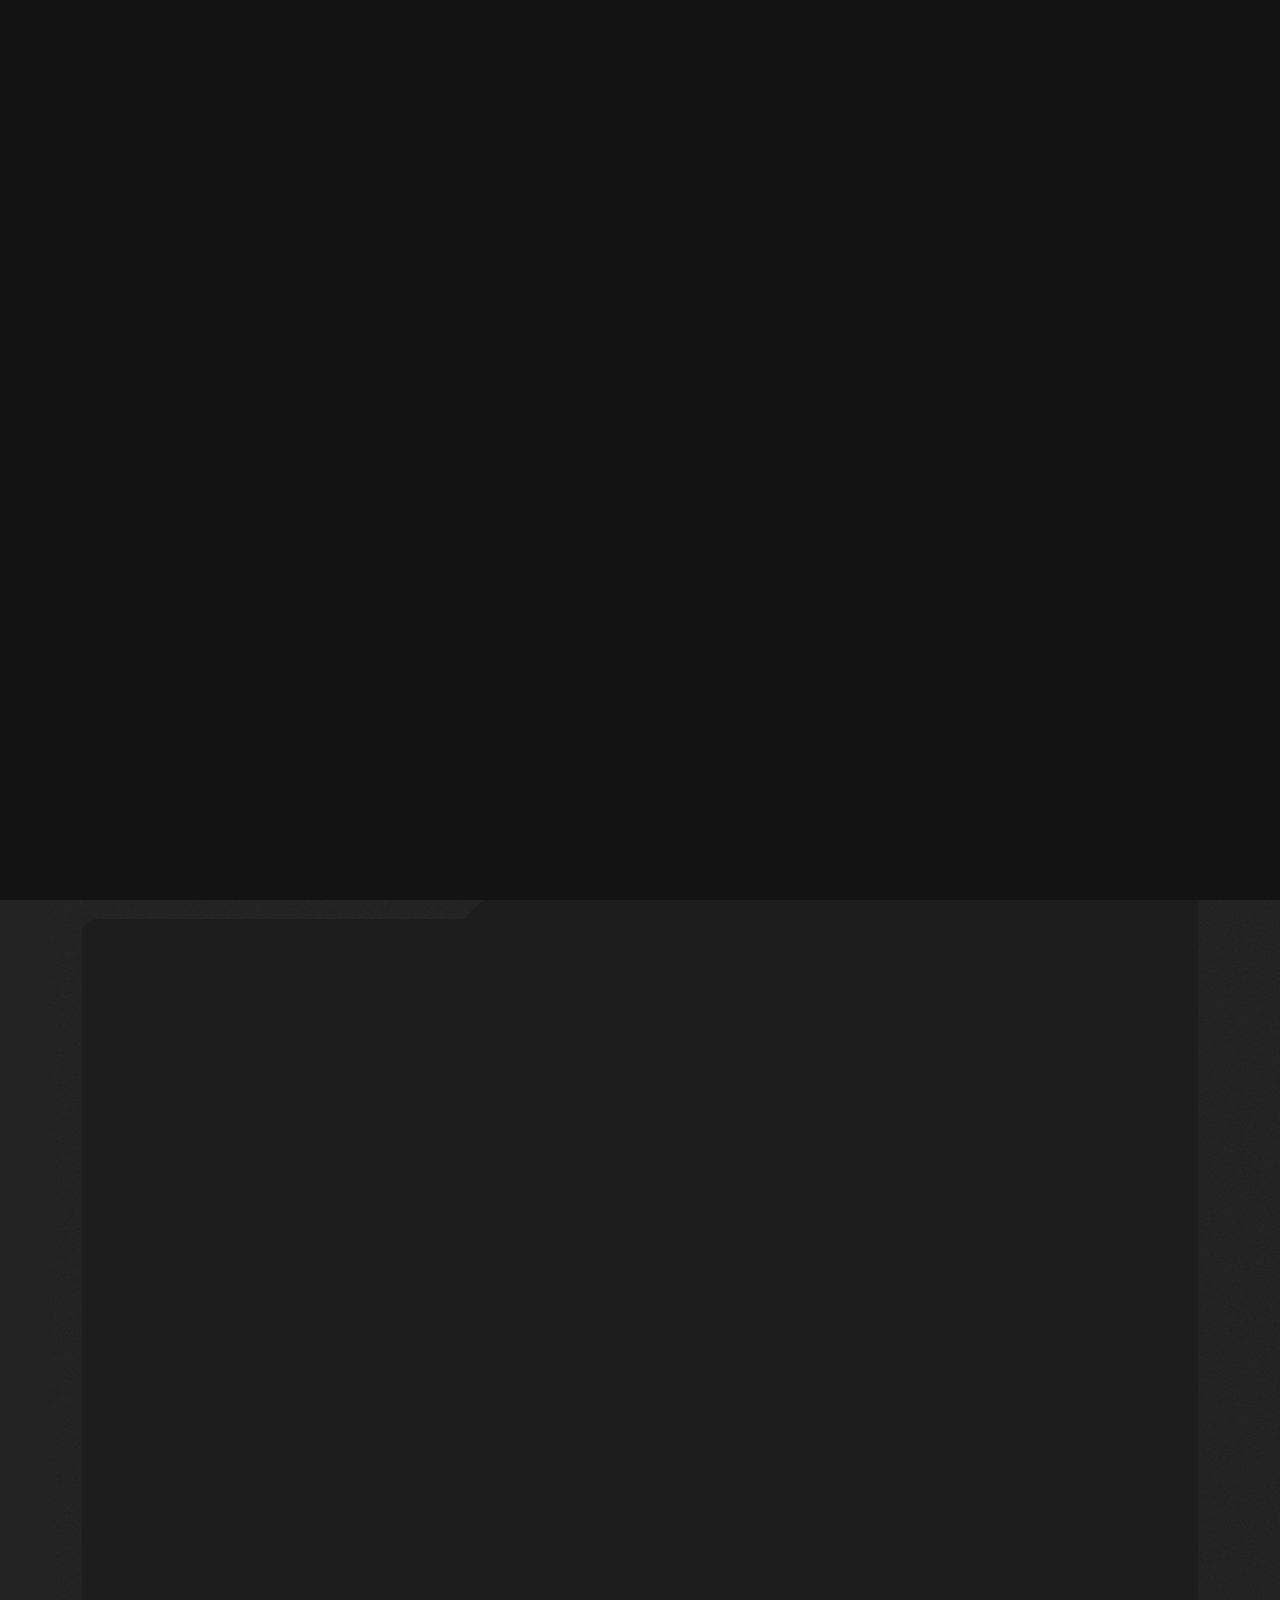
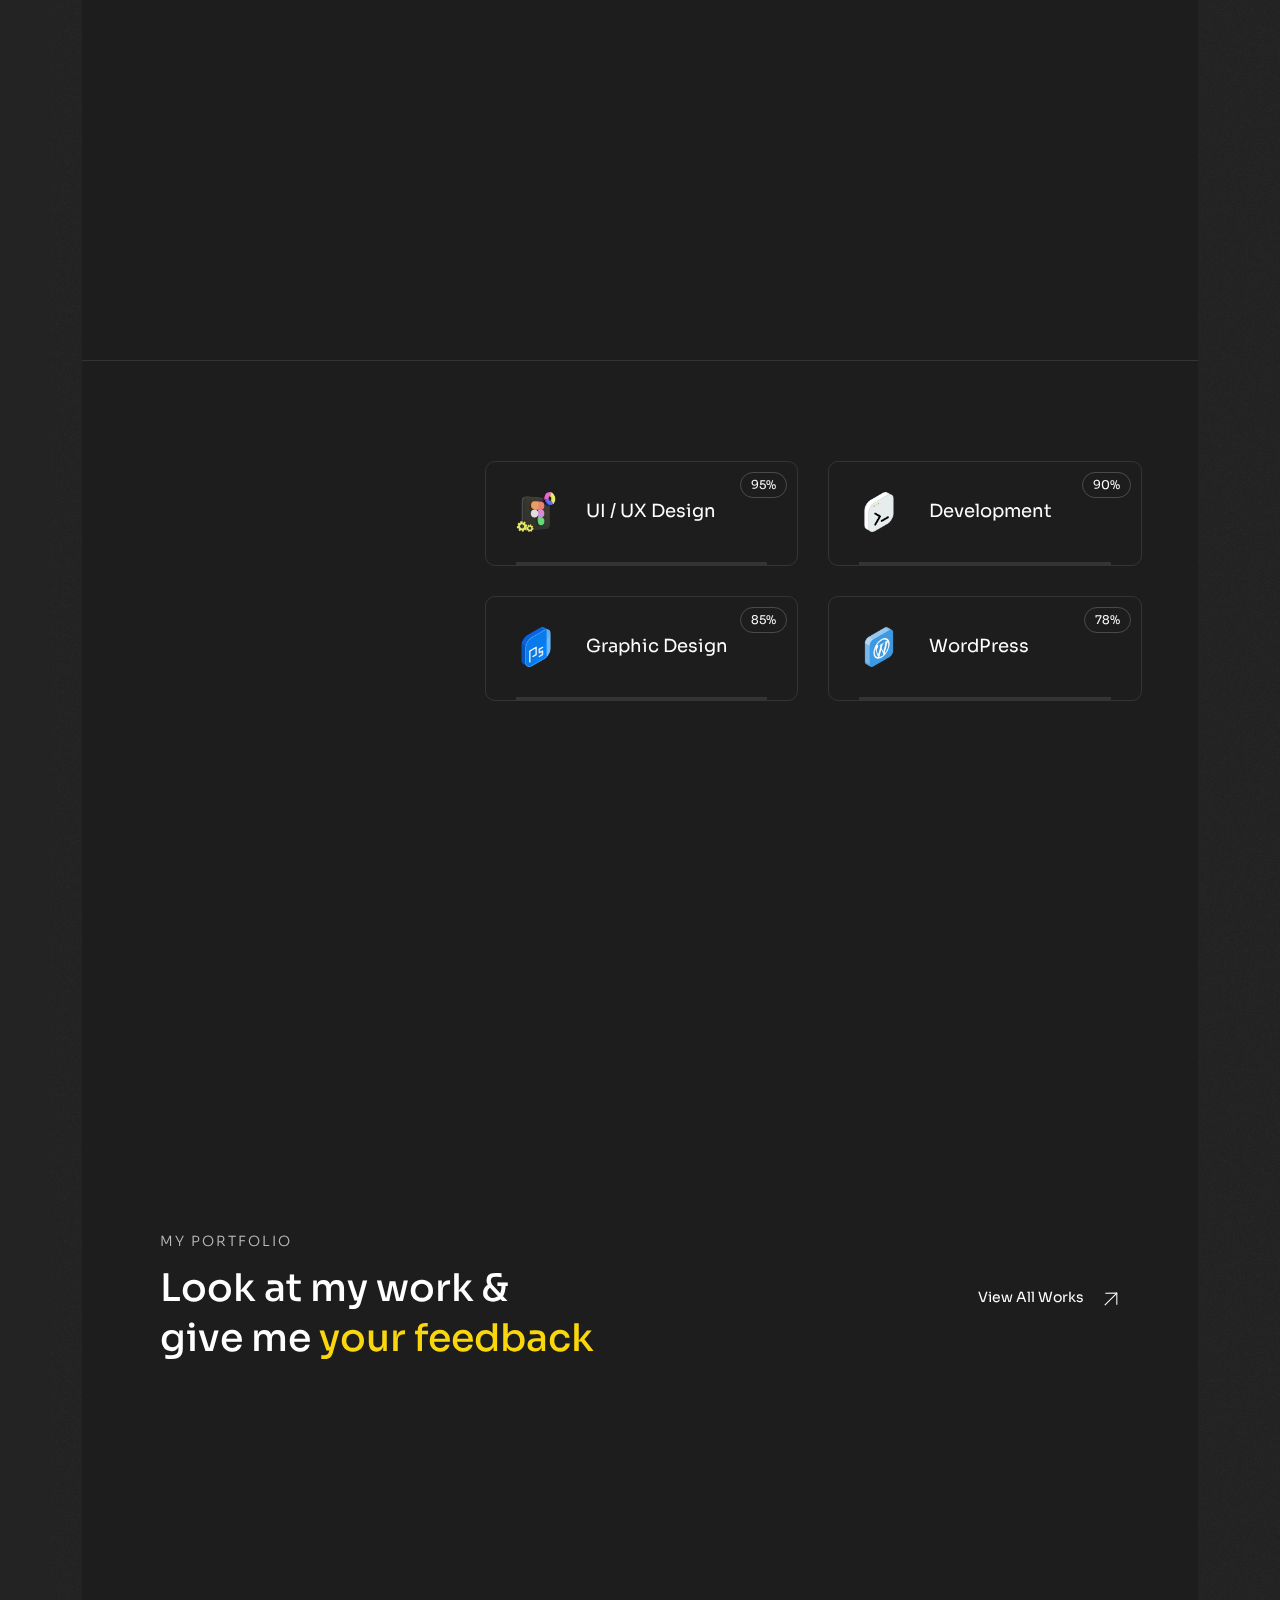
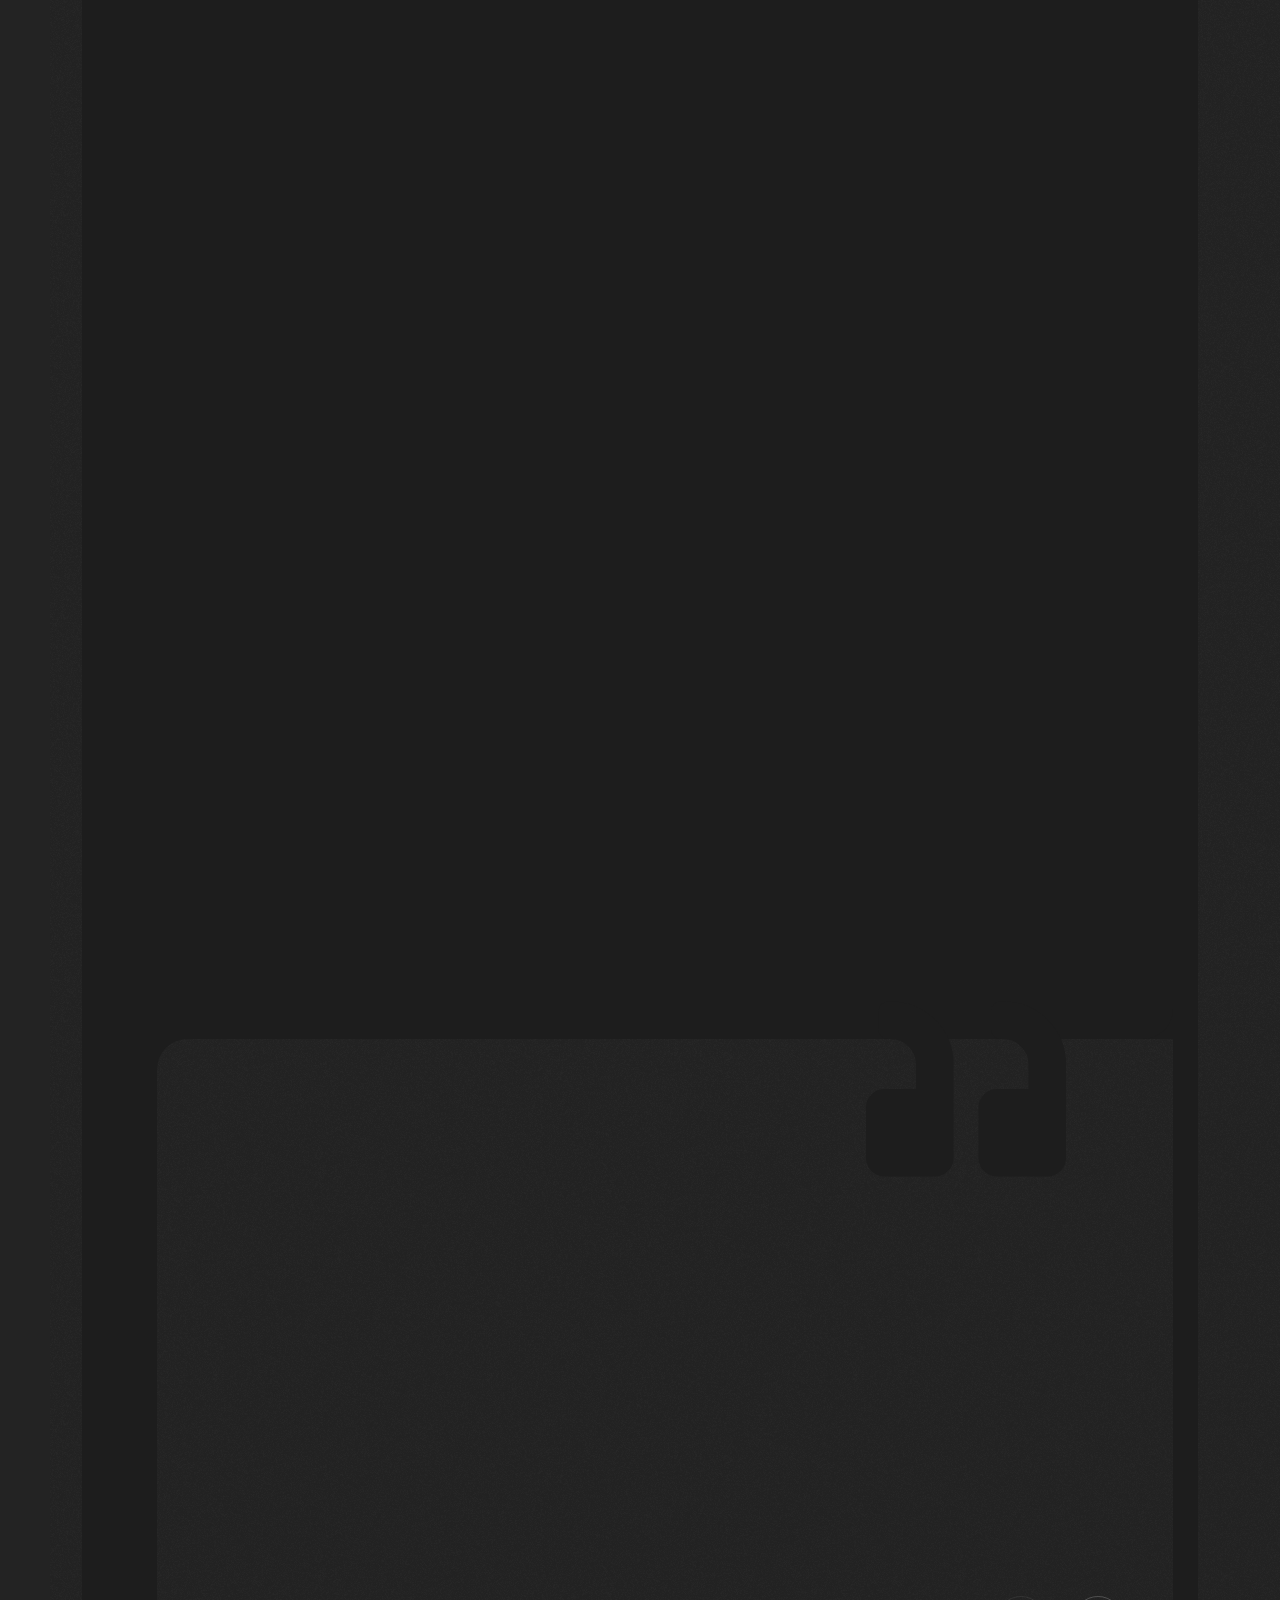
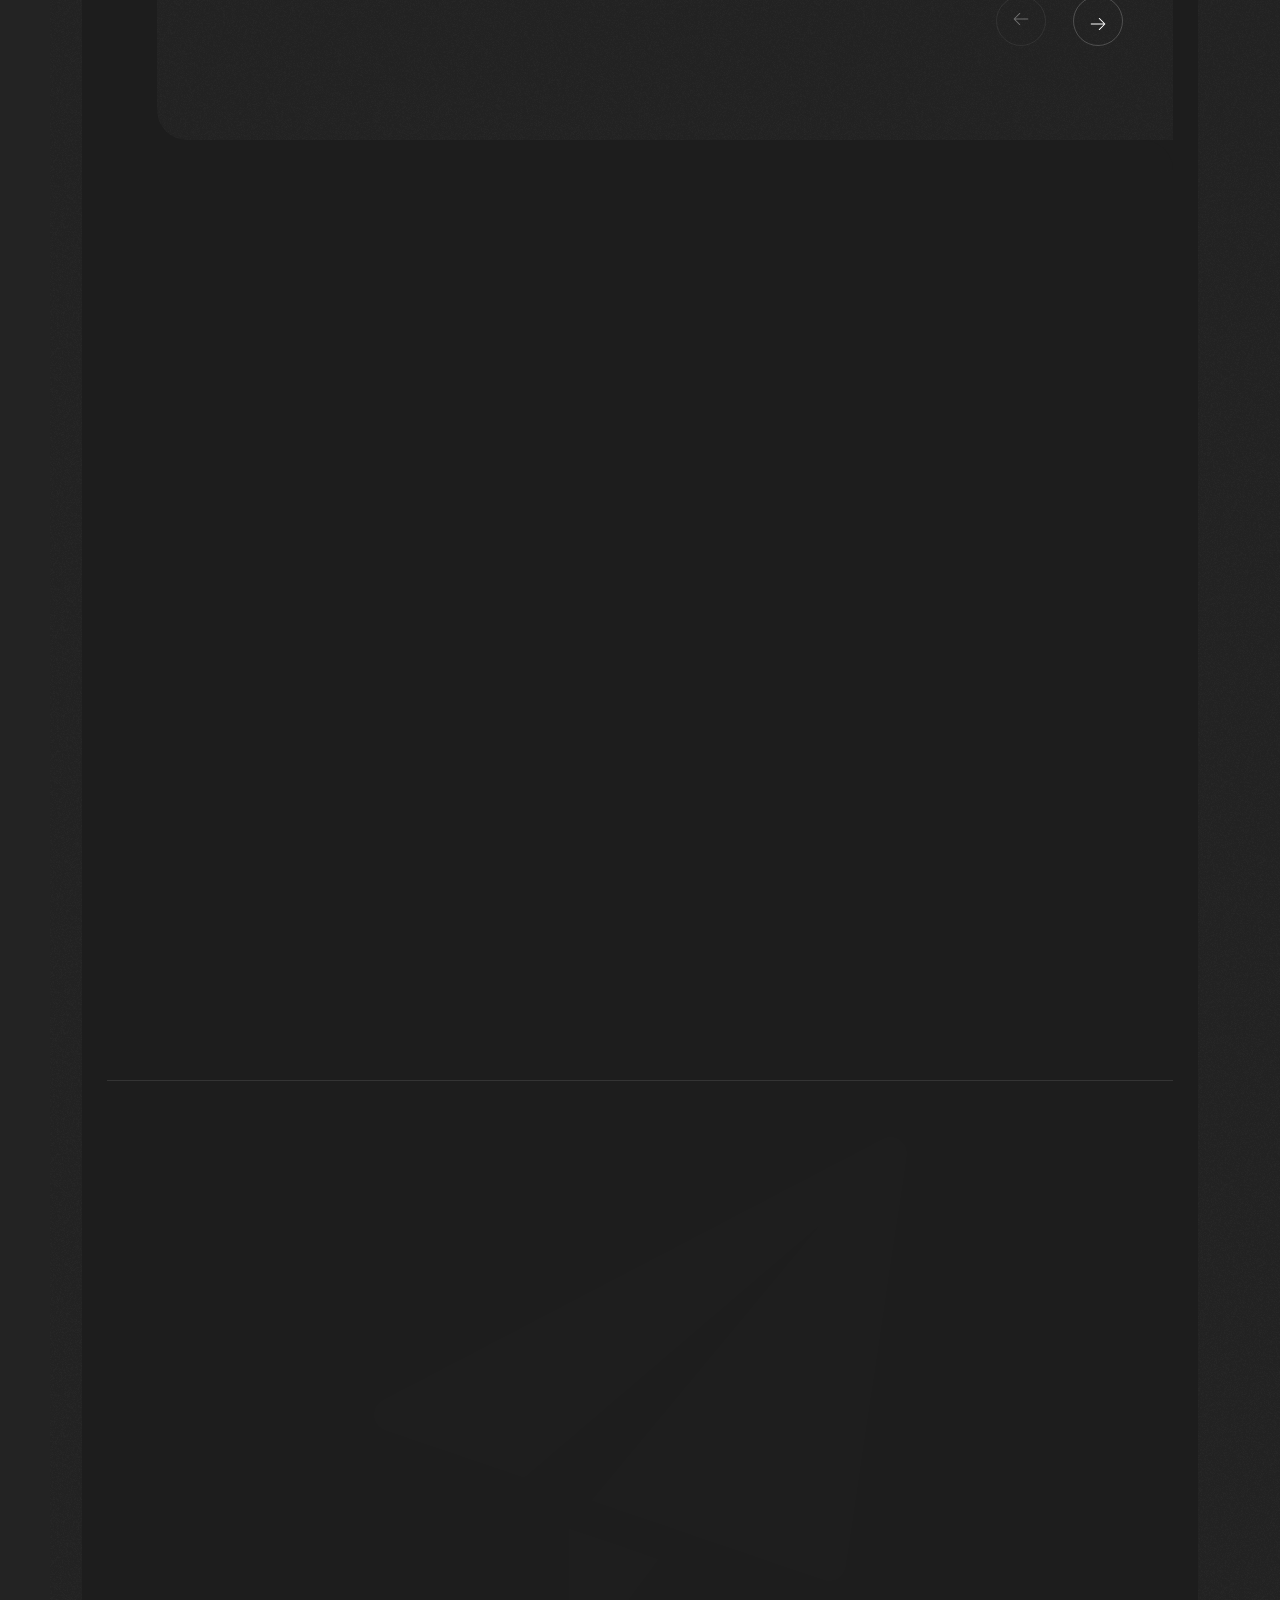
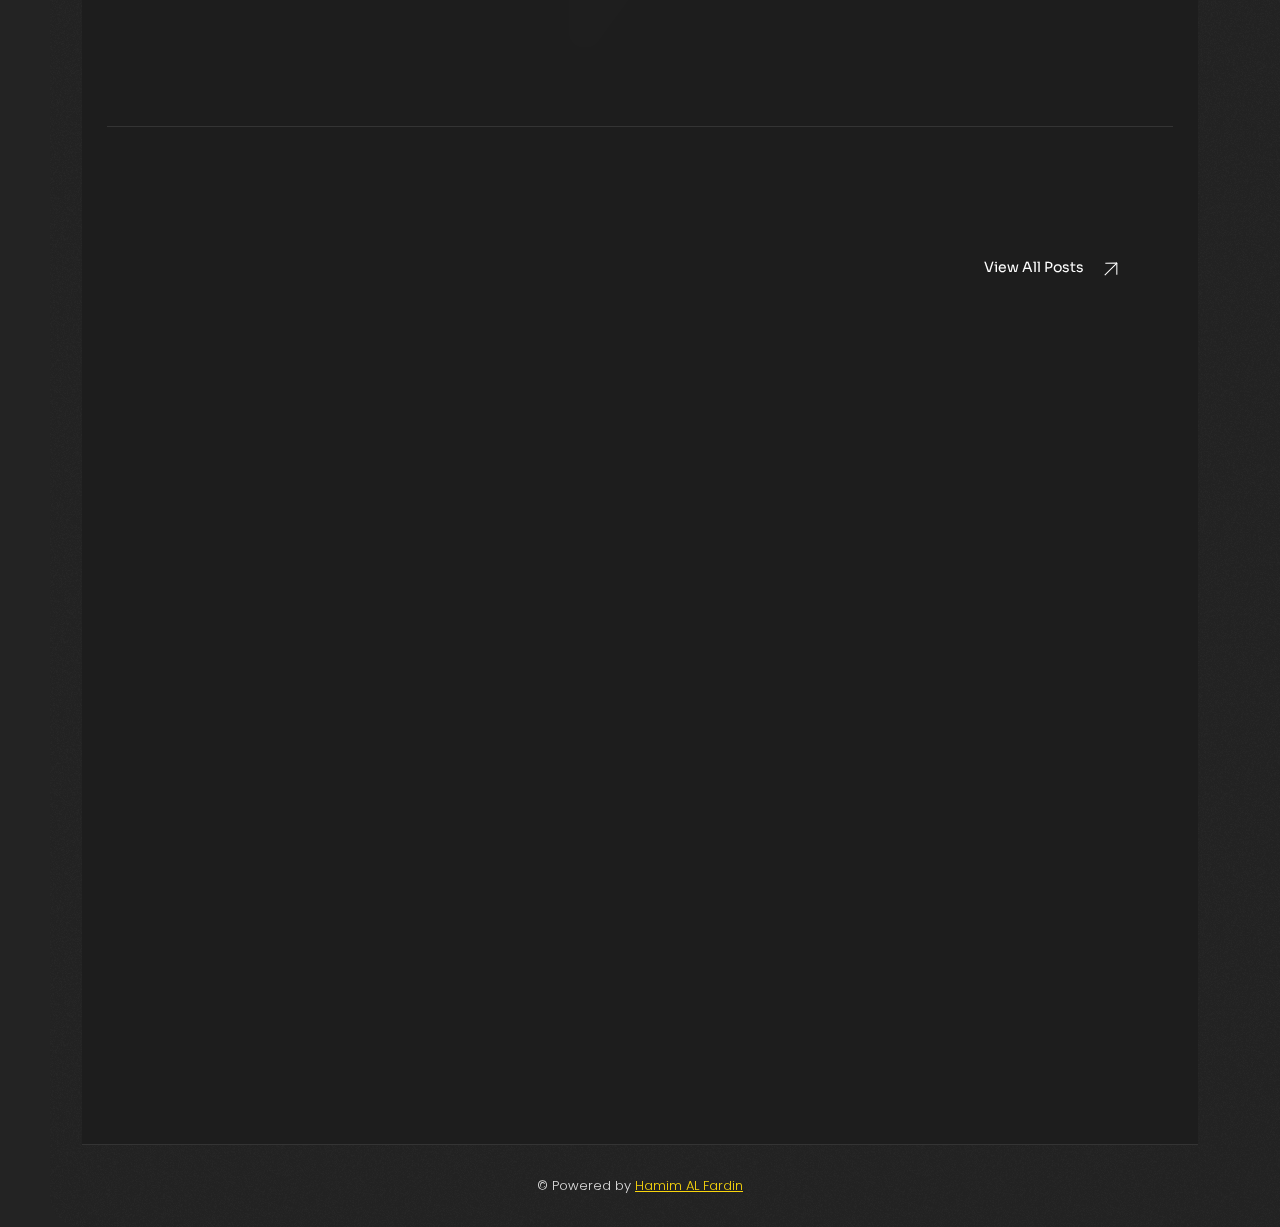
==== commit a780314d: "commit 55" ====
--- a/index.html
+++ b/index.html
@@ -120,11 +120,29 @@
                     <div class="full-width info">
                         <div class="d-flex justify-content-end">
                             <a href="mailto:hamim.al.fardin@gmail.com">
-                                <span class="sub-title fz-12">> hamim.al.fardin@gmail.com</span>
+                                <span class="sub-title fz-12" id="emailInfo" >> hamim.al.fardin@gmail.com</span>
                             </a>
                         </div>
                     </div>
                 </div>
+
+                <script>
+                    var emailInfo = document.getElementById("emailInfo");
+                
+                    function displayInfo() {
+                        var infoText = " | My Email😊";
+                        emailInfo.textContent = "> hamim.al.fardin@gmail.com " + infoText;
+                    }
+                
+                    function hideInfo() {
+                        emailInfo.textContent = "> hamim.al.fardin@gmail.com";
+                    }
+                
+                    var emailLink = document.querySelector('a[href="mailto:hamim.al.fardin@gmail.com"]');
+                    emailLink.addEventListener("mouseover", displayInfo);
+                    emailLink.addEventListener("mouseout", hideInfo);
+                </script>
+
             </div>
             <div class="nav-butn">
                 <span class="pe-7s-menu"></span>
@@ -172,7 +190,7 @@
                 </div>
                 <div class="col-lg-8 content main-bg">
                     <h1>Hello, I’m <span class="main-color">Hamim Al Fardin</span>, Front-end Developer
-                        and <span class="bord">UX / UI Designer <i></i></span> Based in Bangladesh.</h1>
+                        and <span class="bord">UX / UI Designer <i></i></span> Based in <span class="green-text">Bangladesh</span>.</h1>
                     <div class="stauts mt-80">
                         <div class="d-flex align-items-center">
                             <div class="mr-40">
@@ -435,6 +453,8 @@
                                 <span class="sub-title main-color mt-10">Participant</span>
                             </div>
                         </div>
+                        
+<!-- ==================== For Later 
                         <div class="col-lg-4">
                             <div class="award-item sub-bg wow fadeInUp" data-wow-delay=".6s">
                                 <div class="d-flex">
@@ -455,6 +475,7 @@
                     </div>
                 </div>
             </div>
+==================== -->
 
             <!-- ==================== End Skills ==================== -->
 
@@ -487,19 +508,19 @@
                         <div class="col-lg-6 items">
                             <div class="item mt-50 wow fadeInUp" data-wow-delay=".2s">
                                 <div class="img">
-                                    <a href="project-details.html">
-                                        <img src="images/1.jpg" alt="">
+                                    <a href="https://github.com/Hamimxv/Selfcare-Android-App">
+                                        <img src="images/stp.gif" alt="StepCounter App">
                                     </a>
                                 </div>
                                 <div class="cont mt-30 d-flex align-items-center">
                                     <div>
-                                        <span class="tag">Branding</span>
-                                        <h6 class="line-height-1"><a href="project-details.html">GeekFolio Portfolio</a>
+                                        <span class="tag">Android Application</span>
+                                        <h6 class="line-height-1"><a href="https://github.com/Hamimxv/Selfcare-Android-App">StepCounter App</a>
                                         </h6>
                                     </div>
                                     <div class="ml-auto">
                                         <div class="arrow">
-                                            <a href="project-details.html">
+                                            <a href="https://github.com/Hamimxv/Selfcare-Android-App">
                                                 <svg class="arrow-right" xmlns="http://www.w3.org/2000/svg" xmlns:xlink="http://www.w3.org/1999/xlink" x="0px" y="0px" viewBox="0 0 34.2 32.3" xml:space="preserve" style="stroke-width: 2;">
                                                     <line x1="0" y1="16" x2="33" y2="16"></line>
                                                     <line x1="17.3" y1="0.7" x2="33.2" y2="16.5"></line>
@@ -514,20 +535,19 @@
                         <div class="col-lg-6 items">
                             <div class="item mt-50 wow fadeInUp" data-wow-delay=".4s">
                                 <div class="img">
-                                    <a href="project-details.html">
-                                        <img src="images/2.jpg" alt="">
+                                    <a href="https://github.com/Hamimxv/Gvaly-Ecommerce-Website.git">
+                                        <img src="images/gvaly.gif" alt="Gvaly-E-commerce Website">
                                     </a>
                                 </div>
                                 <div class="cont mt-30 d-flex align-items-center">
                                     <div>
-                                        <span class="tag">Branding</span>
-                                        <h6 class="line-height-1"><a href="project-details.html">Luxury Modern
-                                                Website</a>
+                                        <span class="tag">Website</span>
+                                        <h6 class="line-height-1"><a href="https://github.com/Hamimxv/Gvaly-Ecommerce-Website.git">Gvaly-E-commerce Website</a>
                                         </h6>
                                     </div>
                                     <div class="ml-auto">
                                         <div class="arrow">
-                                            <a href="project-details.html">
+                                            <a href="https://github.com/Hamimxv/Gvaly-Ecommerce-Website.git">
                                                 <svg class="arrow-right" xmlns="http://www.w3.org/2000/svg" xmlns:xlink="http://www.w3.org/1999/xlink" x="0px" y="0px" viewBox="0 0 34.2 32.3" xml:space="preserve" style="stroke-width: 2;">
                                                     <line x1="0" y1="16" x2="33" y2="16"></line>
                                                     <line x1="17.3" y1="0.7" x2="33.2" y2="16.5"></line>
@@ -542,18 +562,18 @@
                         <div class="col-lg-6 items">
                             <div class="item mt-50 wow fadeInUp" data-wow-delay=".6s">
                                 <div class="img">
-                                    <a href="project-details.html">
-                                        <img src="images/3_1.jpg" alt="">
+                                    <a href="https://github.com/Hamimxv/PC-Builder---Computer-Parts-Picker-WebPage">
+                                        <img src="images/pcb.gif" alt="PC Builder Webpage">
                                     </a>
                                 </div>
                                 <div class="cont mt-30 d-flex align-items-center">
                                     <div>
-                                        <span class="tag">Branding</span>
-                                        <h6 class="line-height-1"><a href="project-details.html">Partiner BPO</a></h6>
+                                        <span class="tag">Webpage</span>
+                                        <h6 class="line-height-1"><a href="https://github.com/Hamimxv/PC-Builder---Computer-Parts-Picker-WebPage">PC Builder Webpage</a></h6>
                                     </div>
                                     <div class="ml-auto">
                                         <div class="arrow">
-                                            <a href="project-details.html">
+                                            <a href="https://github.com/Hamimxv/PC-Builder---Computer-Parts-Picker-WebPage">
                                                 <svg class="arrow-right" xmlns="http://www.w3.org/2000/svg" xmlns:xlink="http://www.w3.org/1999/xlink" x="0px" y="0px" viewBox="0 0 34.2 32.3" xml:space="preserve" style="stroke-width: 2;">
                                                     <line x1="0" y1="16" x2="33" y2="16"></line>
                                                     <line x1="17.3" y1="0.7" x2="33.2" y2="16.5"></line>
@@ -568,19 +588,19 @@
                         <div class="col-lg-6 items">
                             <div class="item mt-50 wow fadeInUp" data-wow-delay=".8s">
                                 <div class="img">
-                                    <a href="project-details.html">
-                                        <img src="images/4.jpg" alt="">
+                                    <a href="https://github.com/Hamimxv/Selfcare-Android-App">
+                                        <img src="images/selfcare.gif" alt="mobile app">
                                     </a>
                                 </div>
                                 <div class="cont mt-30 d-flex align-items-center">
                                     <div>
-                                        <span class="tag">Branding</span>
-                                        <h6 class="line-height-1"><a href="project-details.html">From our gallery</a>
+                                        <span class="tag">Android Application</span>
+                                        <h6 class="line-height-1"><a href="https://github.com/Hamimxv/Selfcare-Android-App">Selfcare-Android Application</a>
                                         </h6>
                                     </div>
                                     <div class="ml-auto">
                                         <div class="arrow">
-                                            <a href="project-details.html">
+                                            <a href="https://github.com/Hamimxv/Selfcare-Android-App">
                                                 <svg class="arrow-right" xmlns="http://www.w3.org/2000/svg" xmlns:xlink="http://www.w3.org/1999/xlink" x="0px" y="0px" viewBox="0 0 34.2 32.3" xml:space="preserve" style="stroke-width: 2;">
                                                     <line x1="0" y1="16" x2="33" y2="16"></line>
                                                     <line x1="17.3" y1="0.7" x2="33.2" y2="16.5"></line>
@@ -1003,8 +1023,8 @@
                             </div>
                             <div class="box">
                                 <div class="cont">
-                                    <span class="date"><i class="fas fa-calendar-alt mr-10 main-color"></i> 6 , Aug
-                                        2022</span>
+                                    <span class="date"><i class="fas fa-calendar-alt mr-10 main-color"></i> 10 , JAN
+                                        2024</span>
                                     <h5><a href="blog-details.html">Top 5 Best Diffusion Ai models on CivitAi</a></h5>
                                 </div>
                                 <div class="info d-flex align-items-center">
@@ -1027,9 +1047,9 @@
                             </div>
                             <div class="box">
                                 <div class="cont">
-                                    <span class="date"><i class="fas fa-calendar-alt mr-10 main-color"></i> 6 , Aug
-                                        2022</span>
-                                    <h5><a href="blog-details.html">Top 5 Best Diffusion Ai models on CivitAi</a></h5>
+                                    <span class="date"><i class="fas fa-calendar-alt mr-10 main-color"></i> 16 , JAN
+                                        2024</span>
+                                    <h5><a href="blog-details.html">Top 10 AI Tools for UI and UX Design in 2024</a></h5>
                                 </div>
                                 <div class="info d-flex align-items-center">
                                     <div>
@@ -1051,8 +1071,8 @@
                             </div>
                             <div class="box">
                                 <div class="cont">
-                                    <span class="date"><i class="fas fa-calendar-alt mr-10 main-color"></i> 6 , Aug
-                                        2022</span>
+                                    <span class="date"><i class="fas fa-calendar-alt mr-10 main-color"></i> 6 , Dec
+                                        2023</span>
                                     <h5><a href="blog-details.html">Best wireframe tools for web designers.</a></h5>
                                 </div>
                                 <div class="info d-flex align-items-center">
--- a/css/style.css
+++ b/css/style.css
@@ -49,6 +49,9 @@
 -----------------------------------------------------------------*/
 :root {
   --maincolor: #fad60c;
+    .green-text {
+      color: rgb(34, 228, 34);
+  }
 }
 
 /* Typography
@@ -4541,6 +4544,8 @@
   .comments-post .item-box.replayed {
     margin-left: 0;
   }
+
+
 }
 
 /* ====================== [ End Responsive ] ====================== */
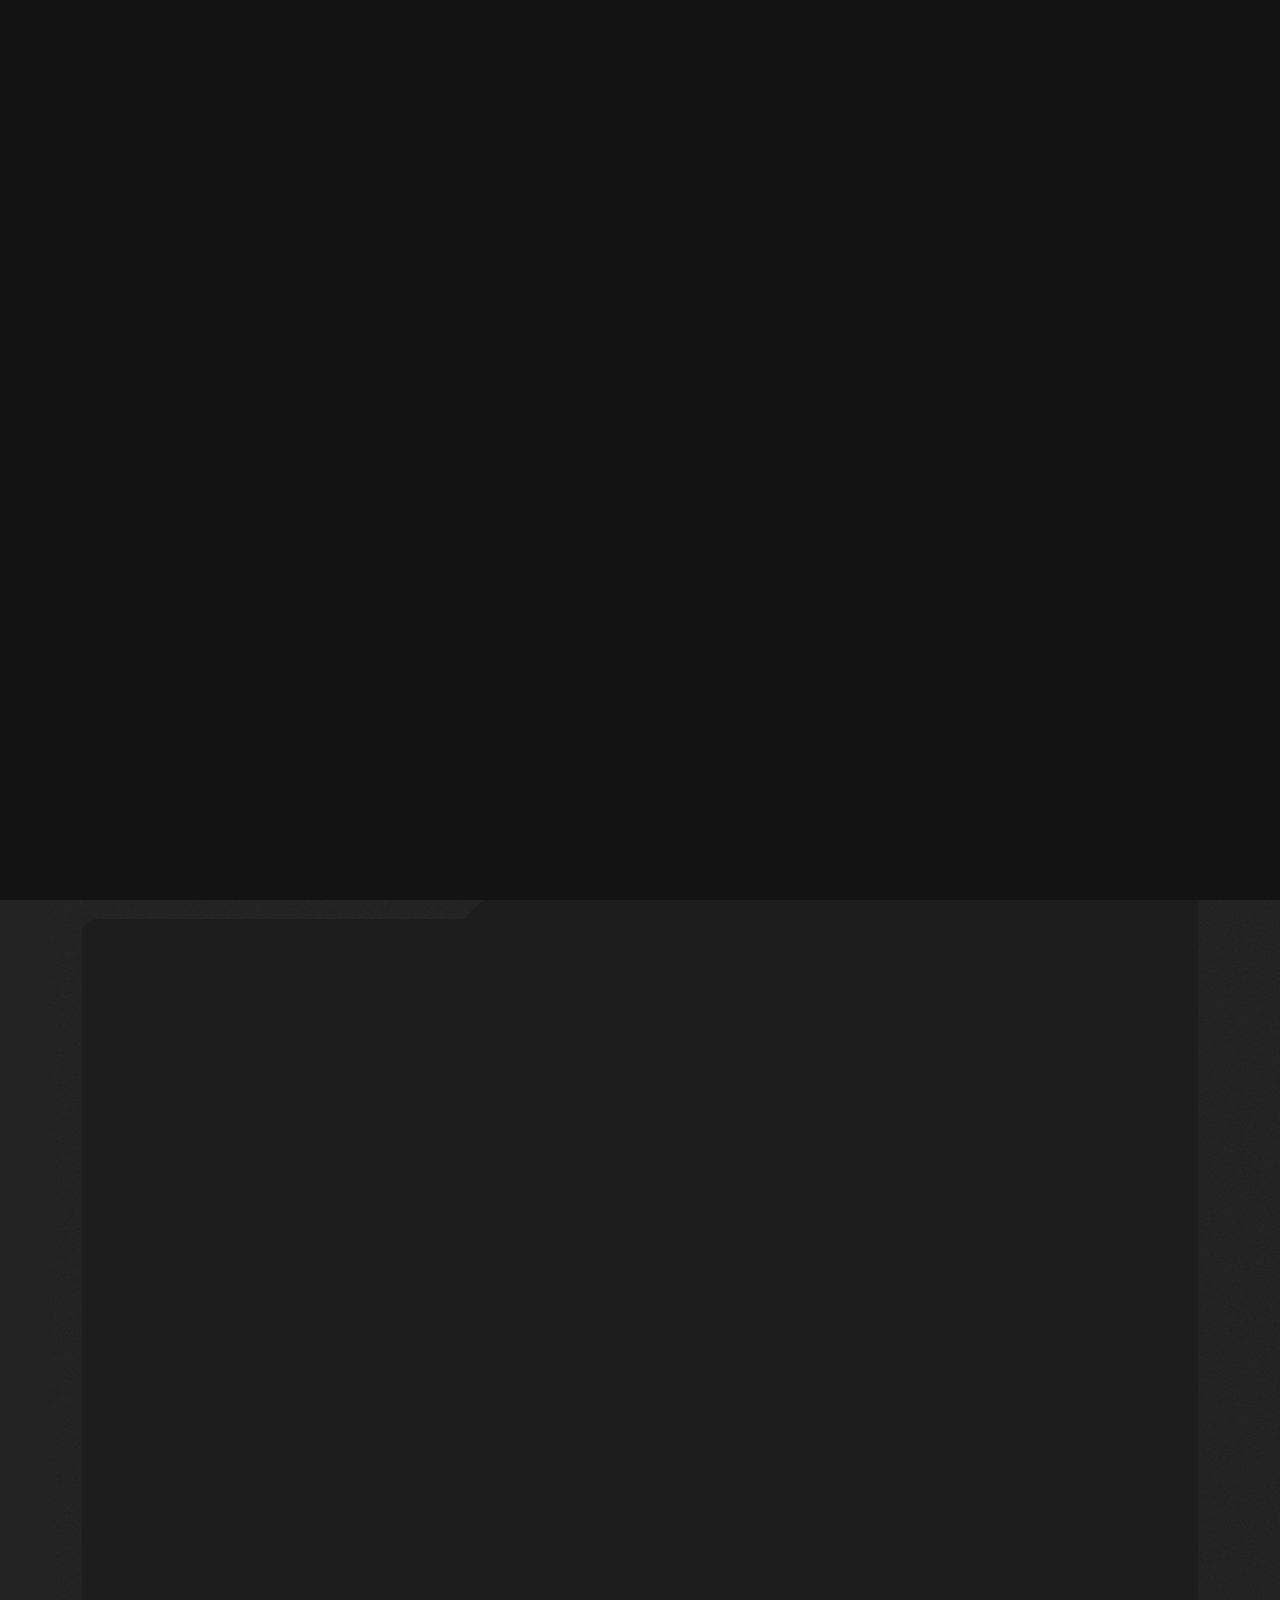
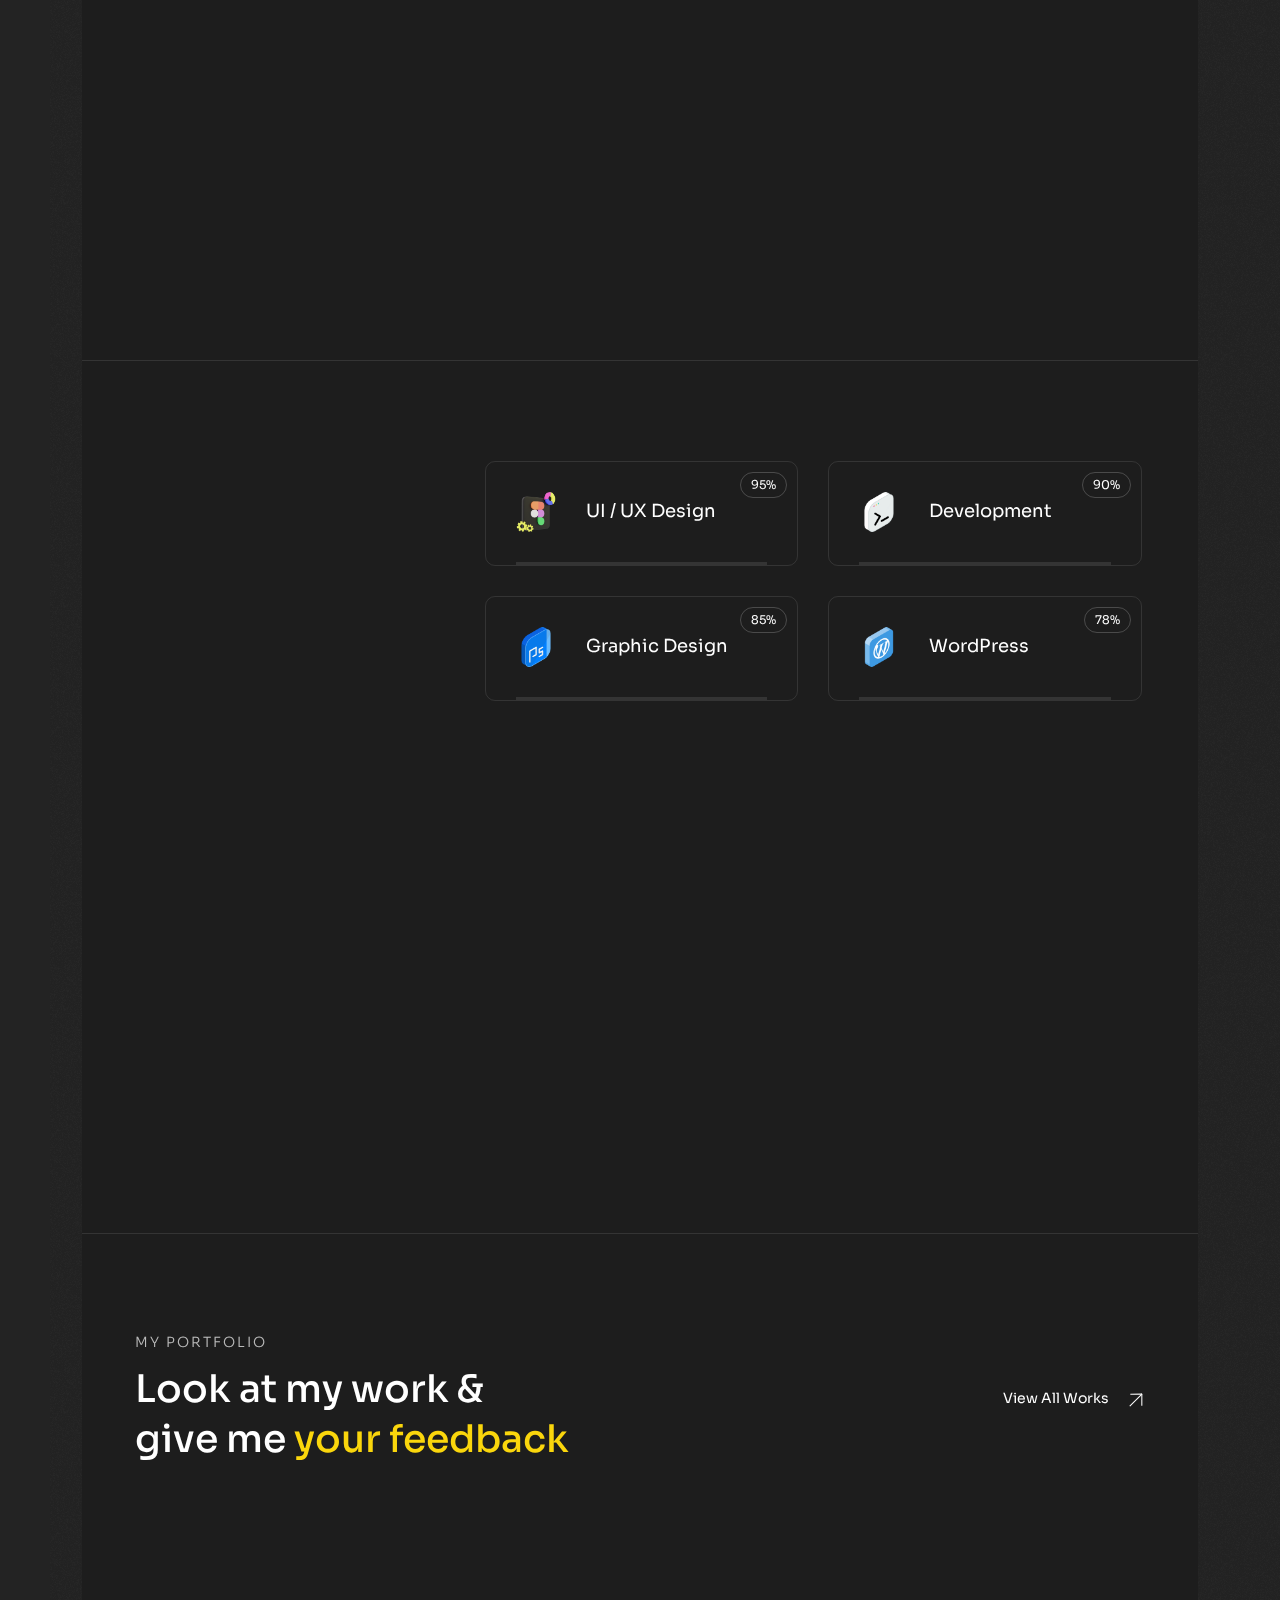
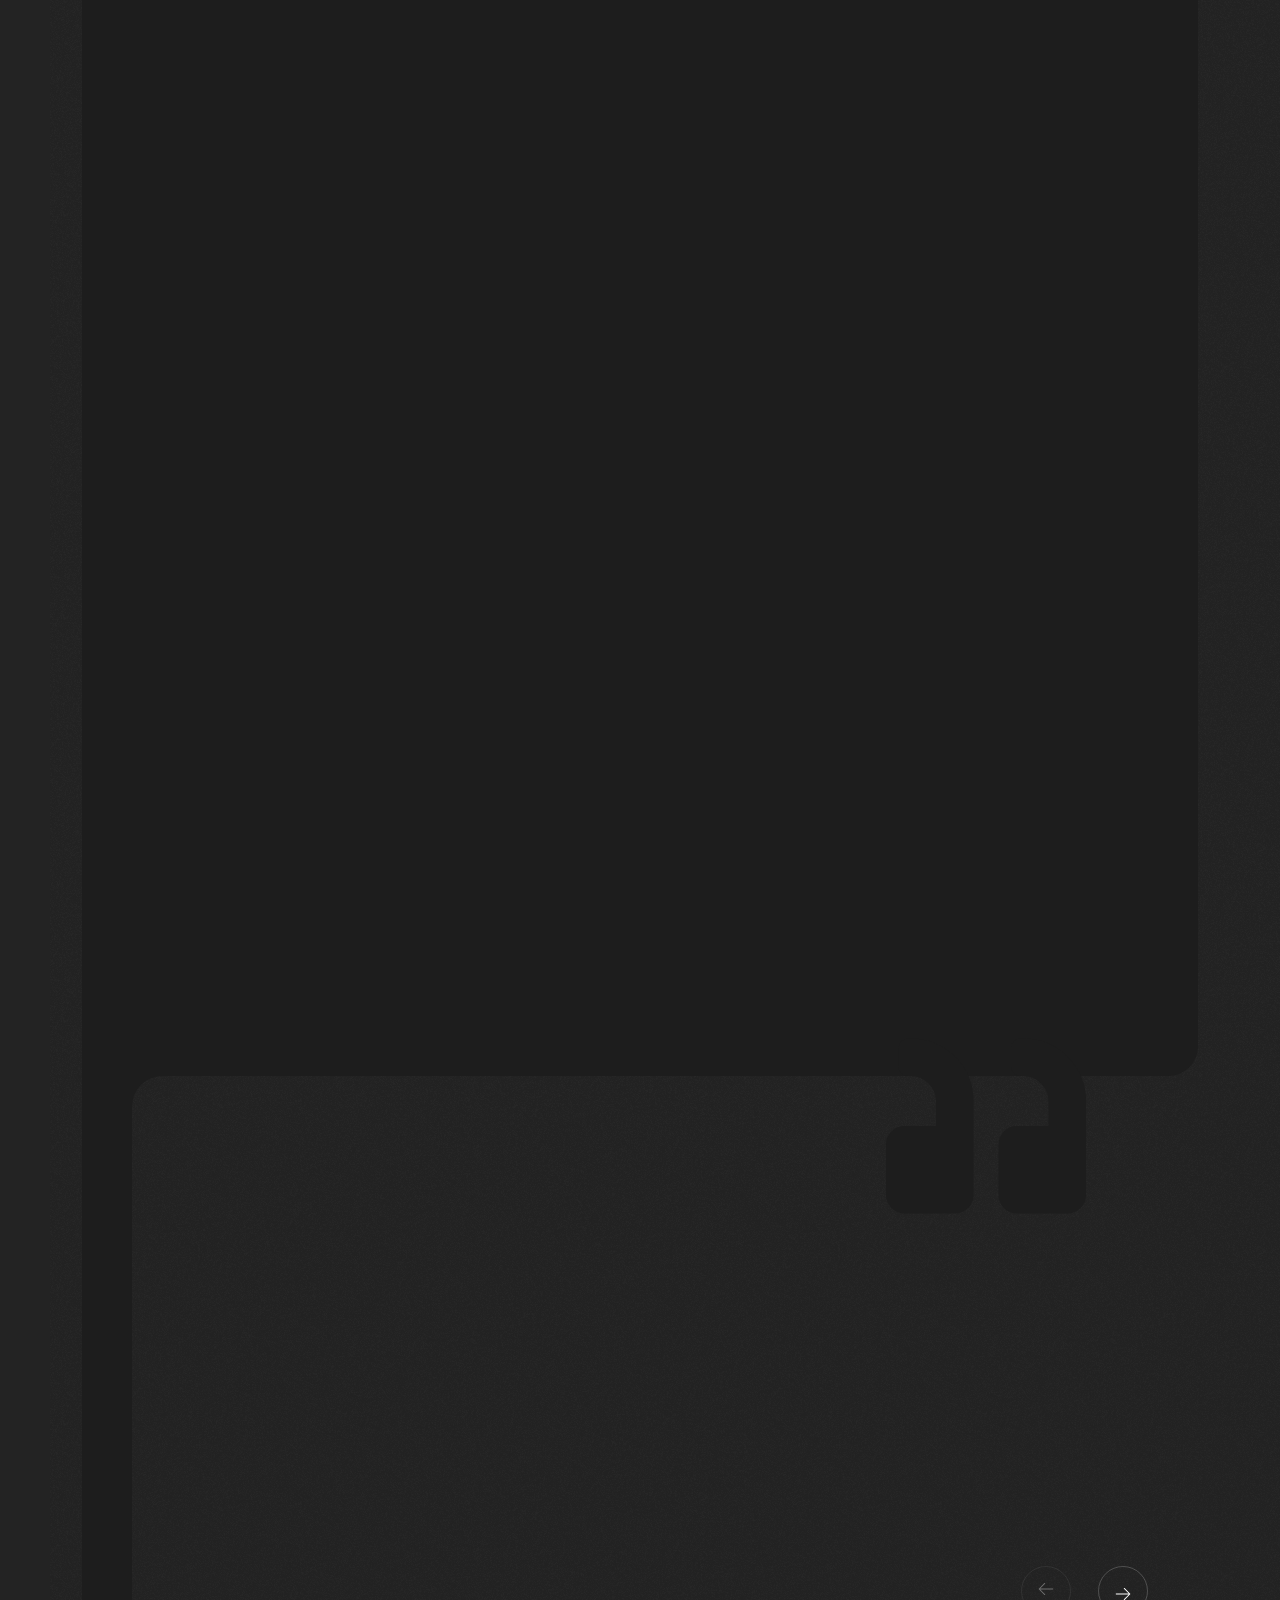
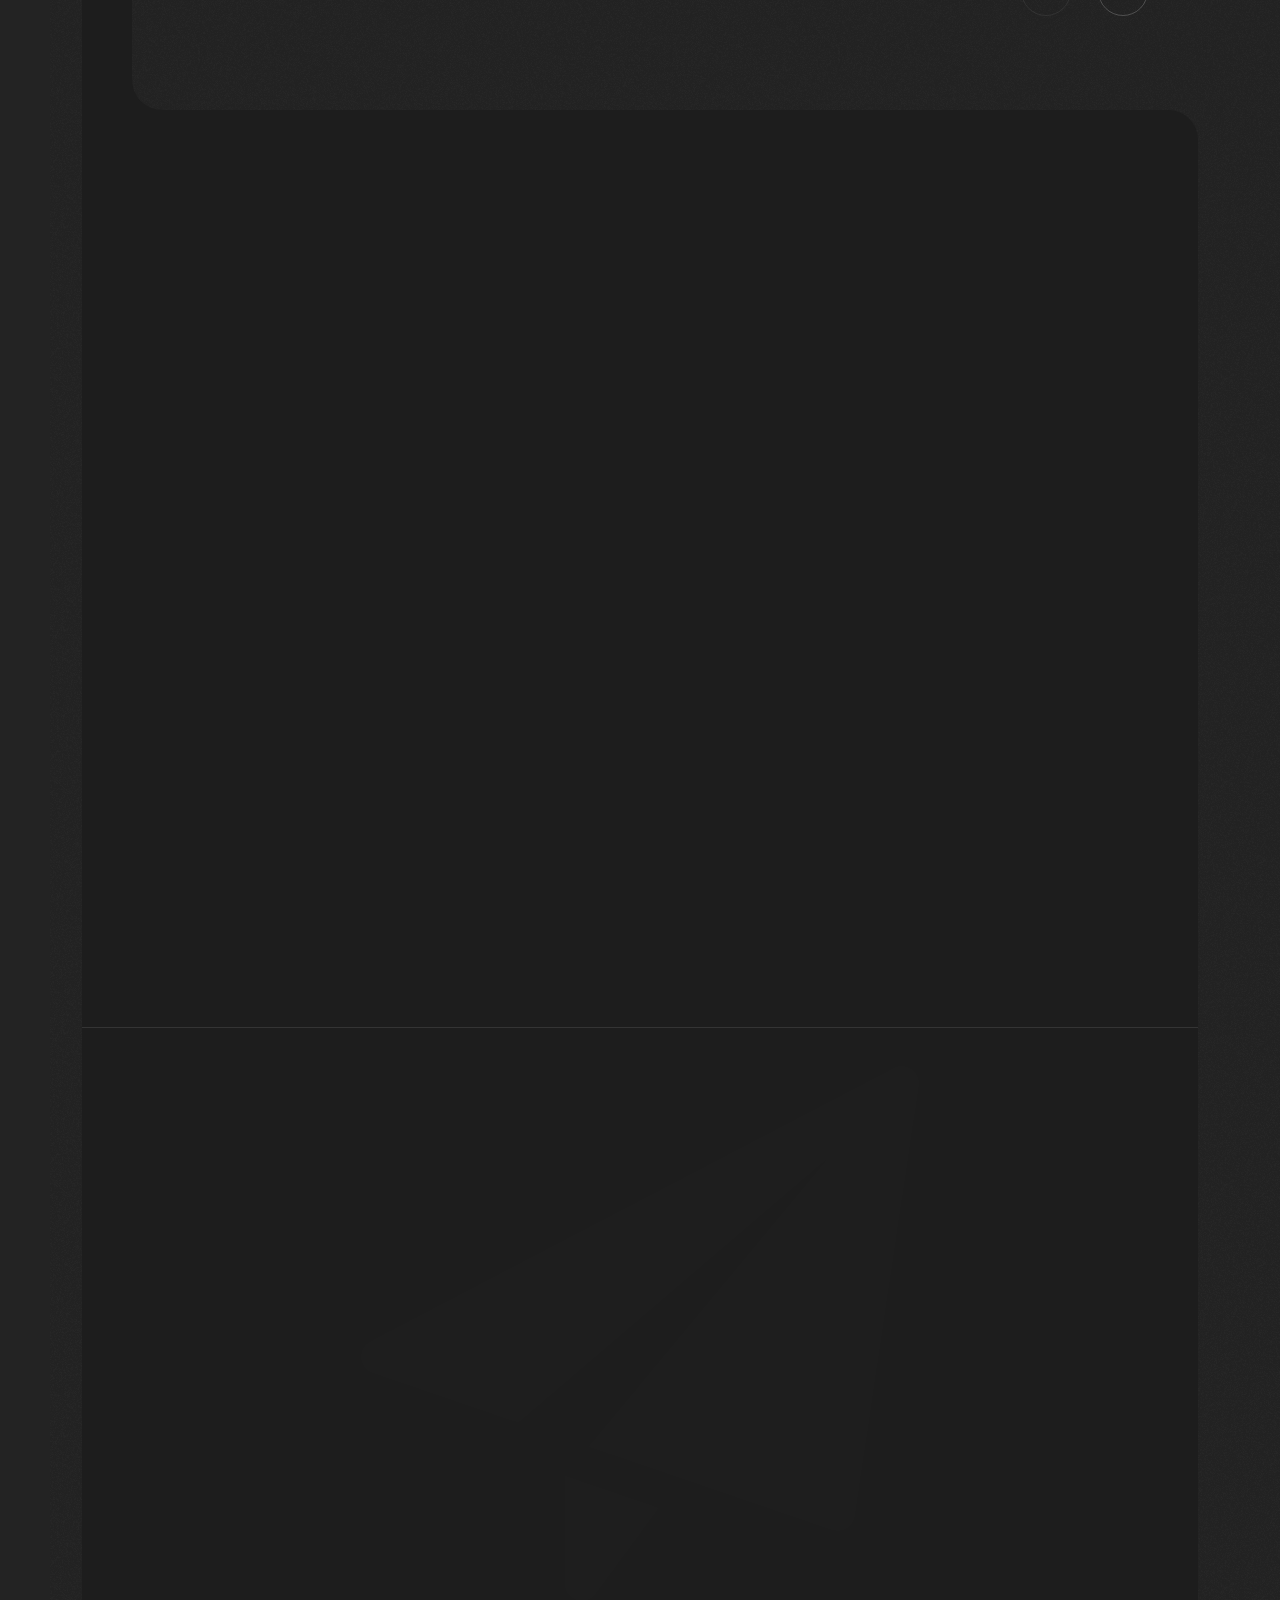
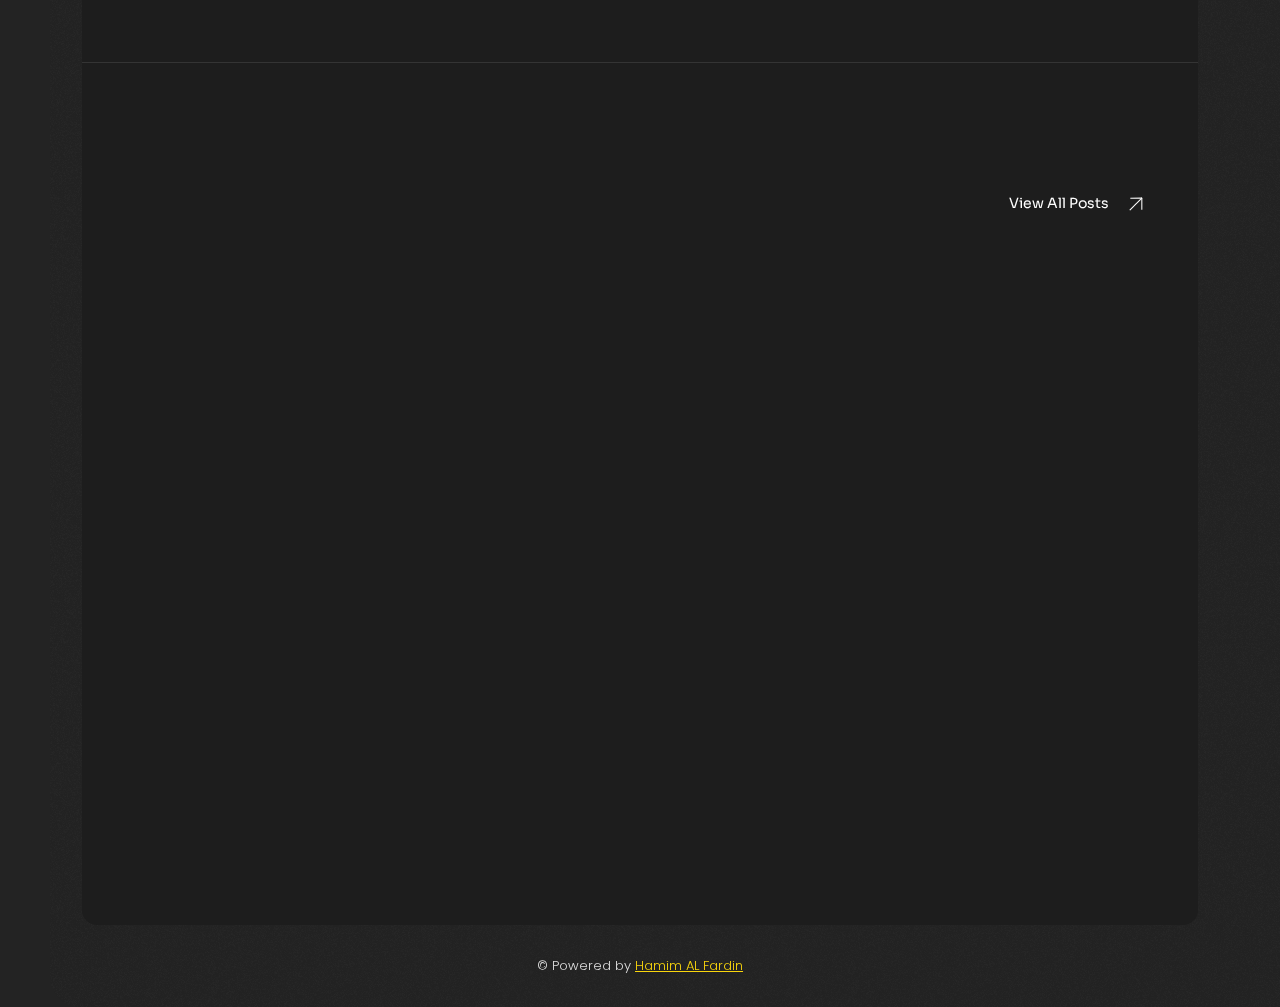
==== commit a0c5157f: "commit 56" ====
--- a/index.html
+++ b/index.html
@@ -453,9 +453,10 @@
                                 <span class="sub-title main-color mt-10">Participant</span>
                             </div>
                         </div>
-                        
-<!-- ==================== For Later 
+
+
                         <div class="col-lg-4">
+                            <!-- ==================== 
                             <div class="award-item sub-bg wow fadeInUp" data-wow-delay=".6s">
                                 <div class="d-flex">
                                     <div>
@@ -471,11 +472,12 @@
                                 <h6>01x Designer Award</h6>
                                 <span class="sub-title main-color mt-10">Participant</span>
                             </div>
-                        </div>
-                    </div>
-                </div>
-            </div>
-==================== -->
+                             ==================== -->
+                        </div>
+                    </div>
+                </div>
+            </div>
+
 
             <!-- ==================== End Skills ==================== -->
 
